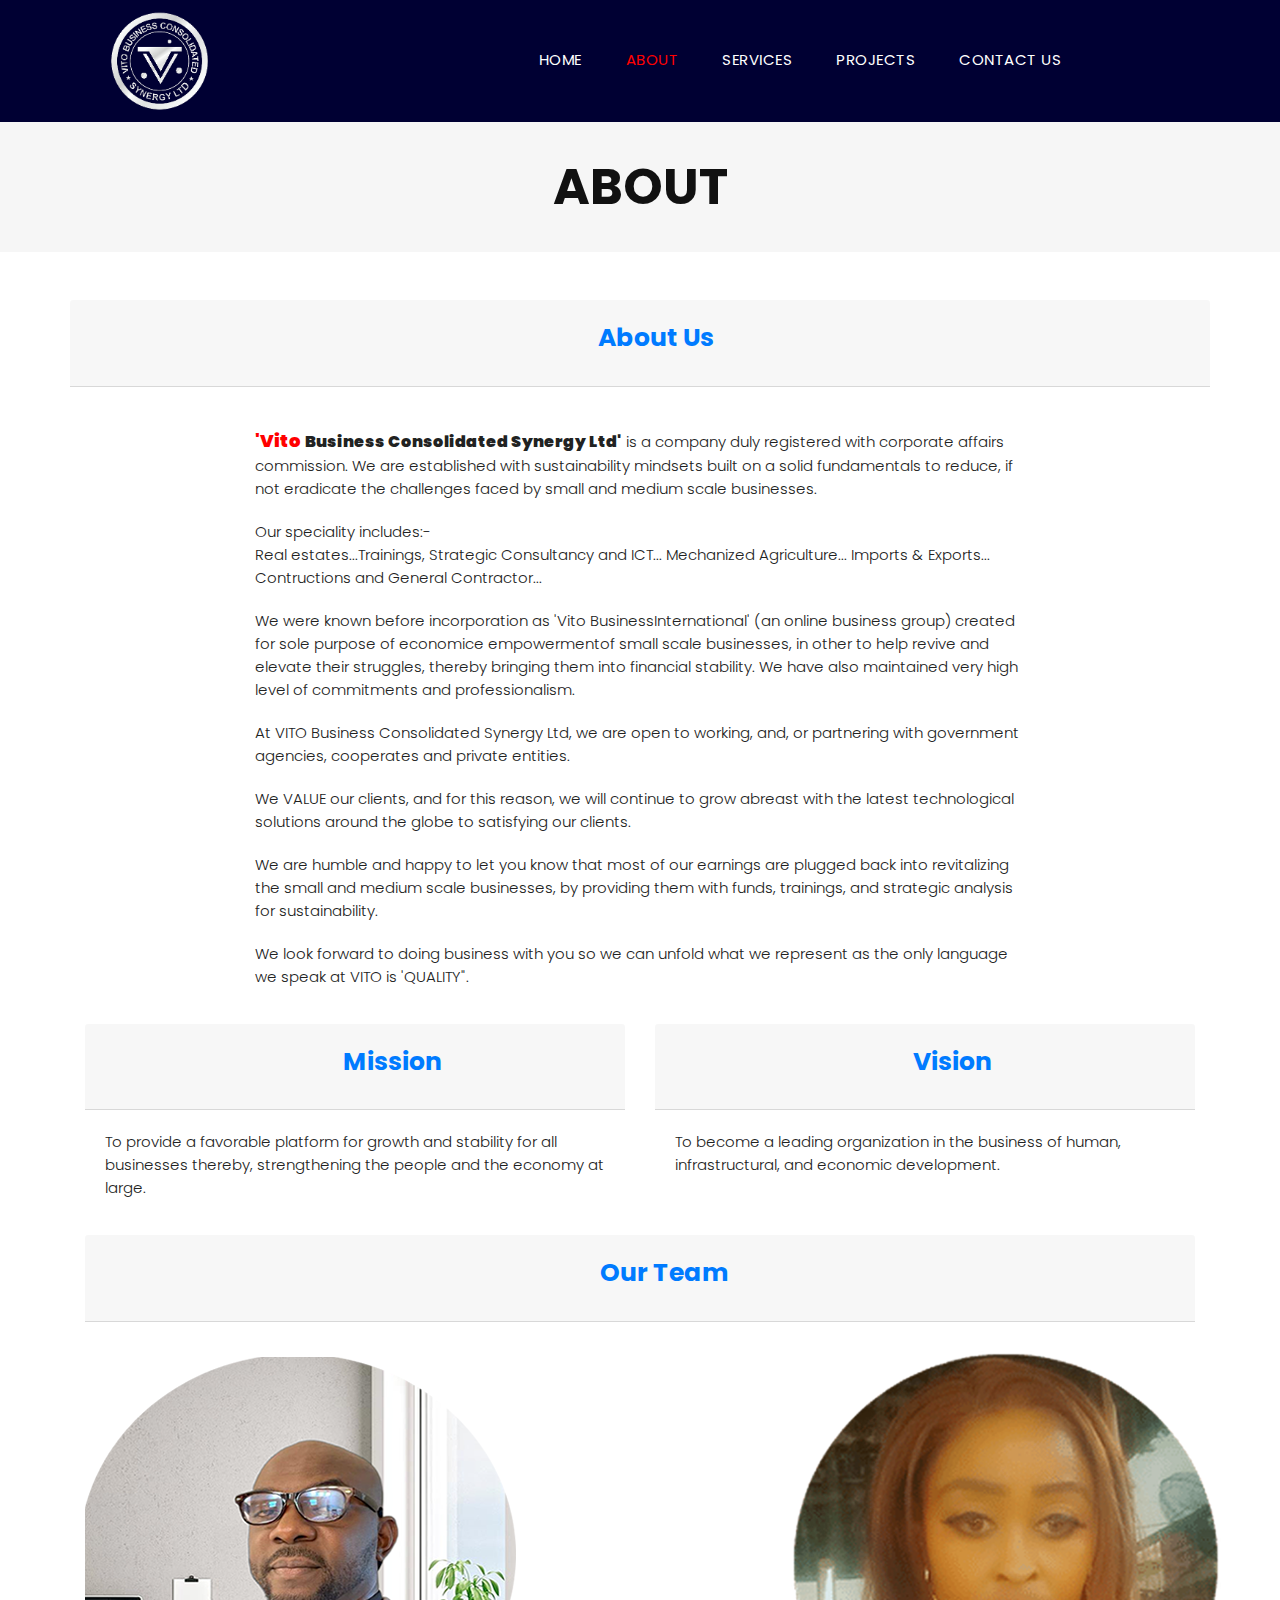
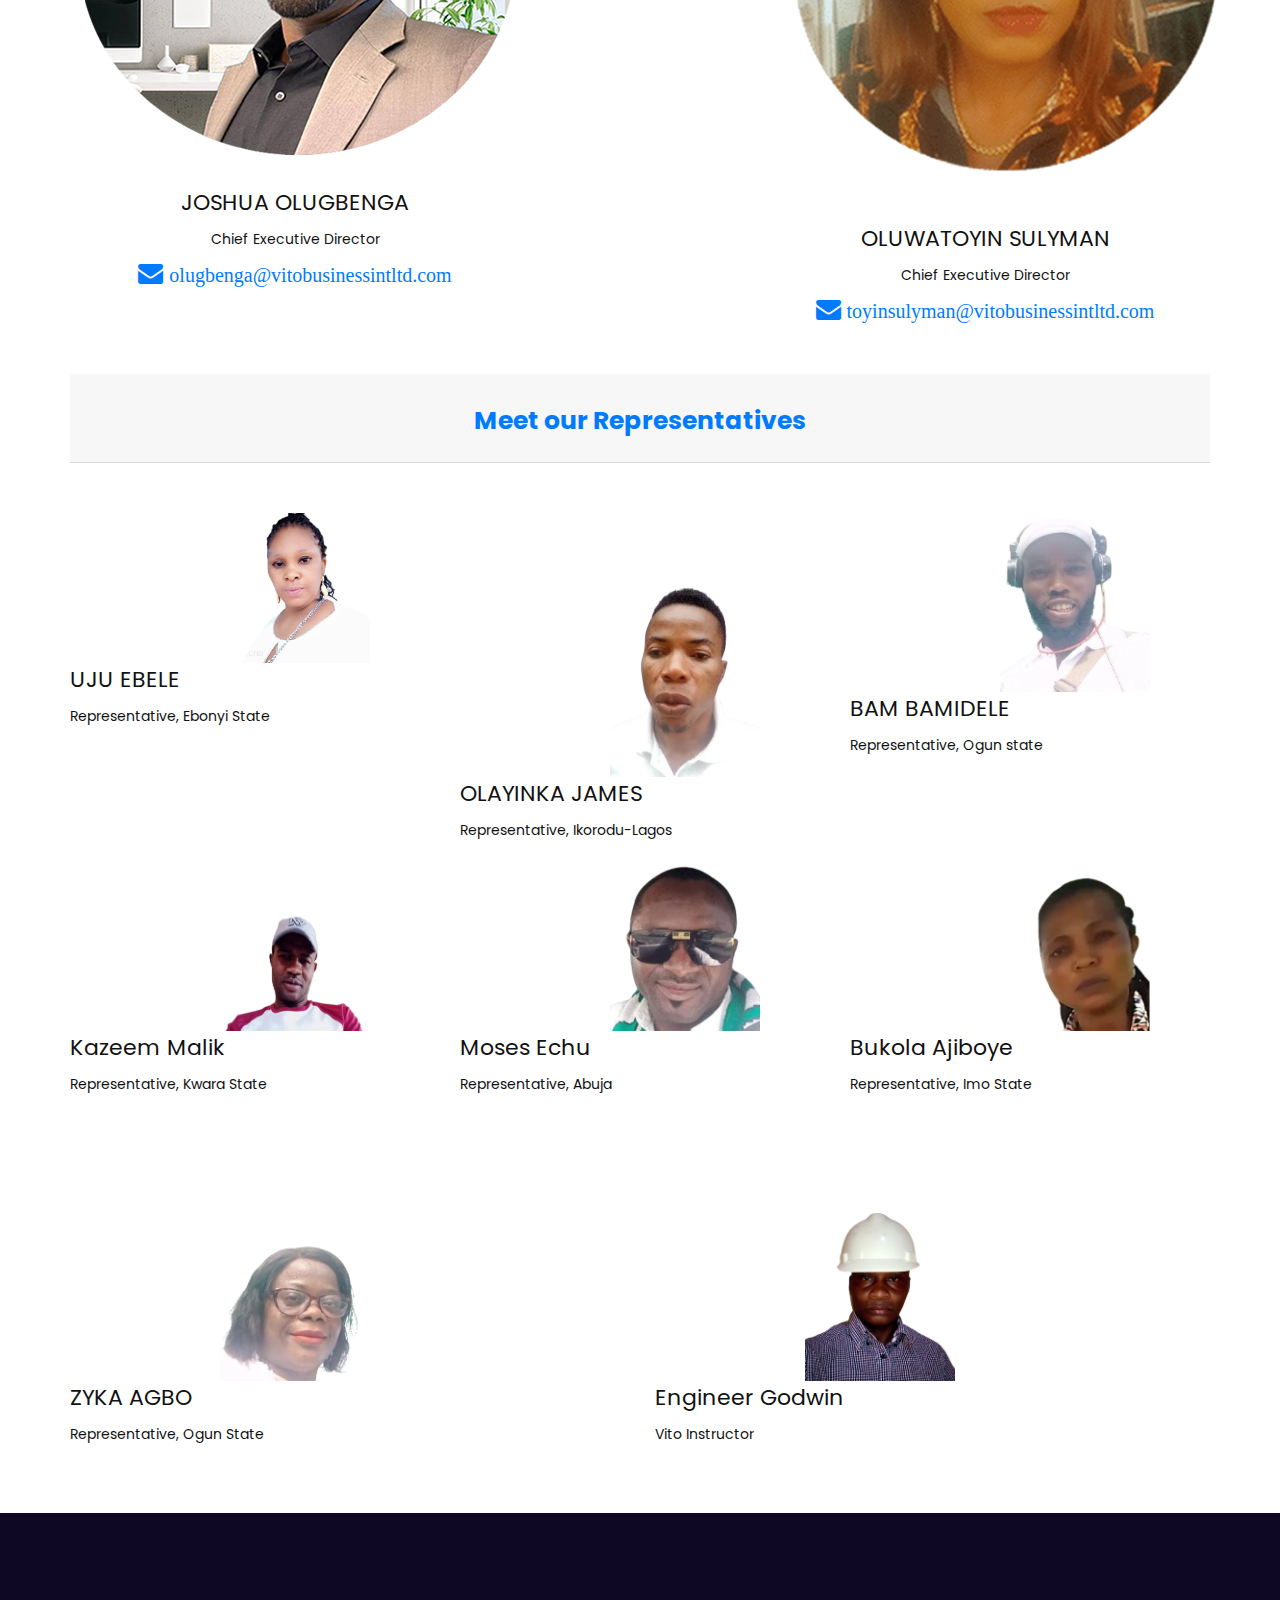
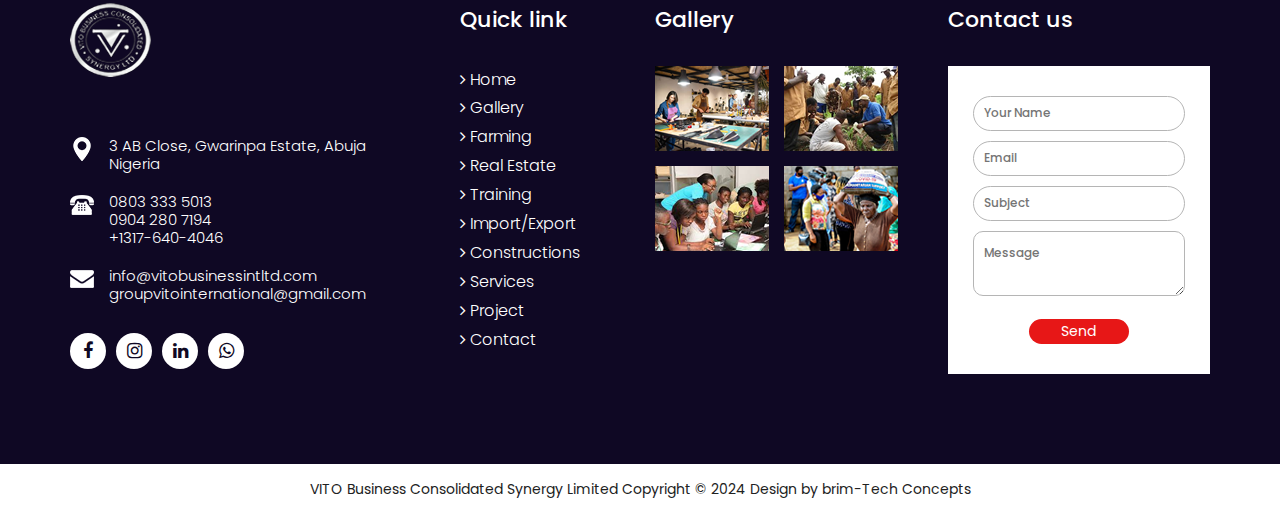
==== about.html @ fca43fd2 "Another responsive updates" ====
<!DOCTYPE html>
<html lang="en">
   <head>
      <!-- basic -->
      <meta charset="utf-8">
      <meta http-equiv="X-UA-Compatible" content="IE=edge">
      
      <!-- mobile metas -->
      <meta name="viewport" content="width=device-width, initial-scale=1">
      <meta name="viewport" content="initial-scale=1, maximum-scale=1">
      
      <!-- site metas -->
      <title>VITO BUSINESS | HOME</title>
      <meta name="keywords"
         content="Real Estate, General Contractor, Agriculture, Export and Import, Economic Empowerment, Training, Strategic Consultancy, Information and Communication Technology (ICT), Logistics, Hospitality">
      <meta name="description"
         content="VITO BUSINESS CONSOLIDATED SYNERGY LIMITED offers services in Real Estate, General Contracting, Agriculture, Export and Import, Economic Empowerment, Training, and Strategic Consultancy, Information and Communication Technology (ICT), Logistics, Hospitality. Connect with us for comprehensive solutions.">
      <meta name="author" content="Ayodeji Ajuwon, brim-Tech Concepts">
      
      <!-- bootstrap css -->
      <link rel="stylesheet" href="css/bootstrap.min.css">
      <link rel="stylesheet" href="./fonts/icons/css/all.css">
      
      <!-- style css -->
      <link rel="stylesheet" href="css/style.css">
      <link rel="stylesheet" href="css/project.css">
      
      <!-- Responsive-->
      <link rel="stylesheet" href="css/responsive.css">
      
      <!-- fevicon -->
      <!--<link rel="icon" href="images/fevicon.png" type="image/gif" />-->
      <link rel="apple-touch-icon" sizes="180x180" href="/image/apple-touch-icon.png">
      <link rel="icon" type="image/png" sizes="32x32" href="/image/favicon-32x32.png">
      <link rel="icon" type="image/png" sizes="16x16" href="/images/favicon-16x16.png">
      <link rel="manifest" href="/site.webmanifest">
      
      <!-- Scrollbar Custom CSS -->
      <link rel="stylesheet" href="css/jquery.mCustomScrollbar.min.css">
      
      <!-- Tweaks for older IEs-->
      <!--[if lt IE 9]>
               <script src="https://oss.maxcdn.com/html5shiv/3.7.3/html5shiv.min.js"></script>
               <script src="https://oss.maxcdn.com/respond/1.4.2/respond.min.js"></script><![endif]-->
   </head>
   <!-- body -->

   <body class="main-layout">
      <!-- header -->
      <header>
         <!-- header inner -->
         <div class="container-fluid">
            <div class="row">
               <div class="col-lg-3 logo_section">
                  <div class="full">
                     <div class="center-desk">
                        <div class="logo">
                           <a href="index.html">
                              <img src="images/main_logo-removebg-preview.png" width="118px" height="100px" alt="#">
                           </a>
                        </div>
                     </div>
                  </div>
               </div>

               <div class="col-lg-9">
                  <div class="menu-area">
                     <div class="limit-box">
                        <nav class="main-menu">
                           <ul class="menu-area-main">
                              <li>
                                 <a href="index.html">Home</a>
                              </li>
                              <li class="active">
                                 <a href="about.html">About</a>
                              </li>
                              <li>
                                 <a href="services.html">services</a>
                                 <ul class="sub-menu">
                                    <li><a href="real_estate.html">Real Estate</a></li>
                                    <li><a href="contractor.html">Construction</a></li>
                                    <li><a href="farming.html">Agriculture</a></li>
                                    <li><a href="exports.html">Logistics</a></li>
                                    <li><a href="training.html">Training</a></li>
                                 </ul>
                              </li>
                              <li>
                                 <a href="project.html">Projects</a>
                              </li>
                              <li>
                                 <a href="contact.html">Contact us</a>
                              </li>
                           </ul>
                        </nav>
                     </div>
                  </div>
               </div>
            </div>
         </div>
         <!-- end header inner -->
      </header>
      <!-- end header -->

      <!-- section -->
      <div class="About-bg">
         <div class="container">
            <div class="row">
               <div class="col-md-12">
                  <div class="aboutheading">
                     <h3>About <span class="orange_color"></span></h3>
                  </div>
               </div>
            </div>
         </div>
      </div>
      <div class="main-about container mt-5">
         <!-- About Us Section -->
         <div class="row mt-3">
            <div class="col-md-12 card">
               <div class="card-header" id="aboutUsHeading">
                  <h2 class="mb-0">
                     <button class="btn btn-link collapsed" type="button" data-toggle="collapse"
                        data-target="#aboutUsCollapse" aria-expanded="false" aria-controls="aboutUsCollapse">
                        About Us
                     </button>
                  </h2>
               </div>
               <div id="aboutUsCollapse" class="collapse show" aria-labelledby="aboutUsHeading"
                  data-parent="#aboutAccordion">
                  <div class="card-body">
                     <div class="card_body_text">
                        <p class="us_text">
                           <span class="vito_about"><span class="vito_2">'Vito</span> Business Consolidated Synergy Ltd'</span> is a company duly registered with corporate affairs commission. 
                           We are established with sustainability mindsets built on a solid fundamentals to reduce, 
                           if not eradicate the challenges faced by small and medium scale businesses.
                        </p>
                        <p>
                           Our speciality includes:- <br> 
                           Real estates...Trainings, 
                           Strategic Consultancy and ICT... 
                           Mechanized Agriculture... 
                           Imports & Exports... 
                           Contructions and 
                           General Contractor...
                        </p>
                        <p>
                           We were known before incorporation as 'Vito BusinessInternational' 
                           (an online business group) created for sole purpose of economice empowermentof small scale businesses, 
                           in other to help revive and elevate their struggles, thereby bringing them into financial stability.
                           We have also maintained very high level of commitments and professionalism.
                        </p>
                        <p>
                           At VITO Business Consolidated Synergy Ltd, we are open to working, and, or partnering with government agencies,
                           cooperates and private entities.
                        </p>
                        <p>
                           We VALUE our clients, and for this reason, we will continue to grow abreast with the latest technological solutions
                           around the globe to satisfying our clients.                   
                        </p>
                        <p>
                           We are humble and happy to let you know that most of our earnings are plugged back into revitalizing the small and
                           medium scale businesses, by providing them with funds, trainings, and strategic analysis for sustainability.
                        </p>
                        <p>
                           We look forward to doing business with you so we can unfold what we represent as the only language we speak at VITO is
                           'QUALITY".
                        </p>
                     </div>
                  </div>
               </div>
            </div>
            <!-- Mission Section -->
            <div class="row mt-3 mission container">
               <div class="col-md-6 card">
                  <div class="card-header" id="missionHeading">
                     <h2 class="mb-0">
                        <button class="btn btn-link" type="button" data-toggle="collapse" data-target="#missionCollapse"
                           aria-expanded="false" aria-controls="missionCollapse">
                           Mission
                        </button>
                     </h2>
                  </div>
                  <div id="missionCollapse" class="collapse show" aria-labelledby="missionHeading"
                     data-parent="#aboutAccordion">
                     <div class="card-body margin-auto">
                        <p class="miss_viss_text">
                           To provide a favorable platform for growth and stability for all businesses
                           thereby, strengthening the people and the economy at large.
                        </p>
                     </div>
                  </div>
               </div>

               <!-- Vision Section -->
               <div class="col-md-6 card">
                  <div class="card-header" id="visionHeading">
                     <h2 class="mb-0">
                        <button class="btn btn-link collapsed" type="button" data-toggle="collapse"
                           data-target="#visionCollapse" aria-expanded="false" aria-controls="visionCollapse">
                           Vision
                        </button>
                     </h2>
                  </div>
                  <div id="visionCollapse" class="collapse show" aria-labelledby="visionHeading"
                     data-parent="#aboutAccordion">
                     <div class="card-body">
                        <p class="miss_viss_text">
                           To become a leading organization in the business of human, infrastructural, and economic development.
                        </p>
                     </div>
                  </div>
               </div>
            </div>
         </div>

         <div class="section team_or_staff mt-3">
            <div class="container">
               <div class="card">
                  <div class="card-header" id="staffHeading">
                     <h2 class="mb-0">
                        <button class="btn btn-link" type="button">
                           Our Team
                        </button>
                     </h2>
                  </div>
                  <div id="teamCollapse" class="">
                     <div class="row team_member">
                        <!-- Team Member 1 -->
                        <div class="col-md-6 gbenga team_card">
                           <img src="./images/gallery/gbenga2.png" alt="Joshua Olugbenga" class="team_img">
                           <div class="about_body">
                              <h2>JOSHUA OLUGBENGA</h2>
                              <h5>Chief Executive Director</h5>
                              <p class="team_email">
                                 <i class="fa fa-envelope"> <span>olugbenga@vitobusinessintltd.com</span></i>
                              </p>
                           </div>
                        </div>

                        <!-- Team Member 2 -->
                        <div class="col-md-6 lady team_card">
                           <img src="./images/gallery/lady3.png" alt="Oluwatoyin Sulyman" class="team_img">
                           <div class="about_body">
                              <h2>OLUWATOYIN SULYMAN</h2>
                              <h5>Chief Executive Director</h5>
                              <p class="team_email">
                                 <i class="fa fa-envelope"> <span>toyinsulyman@vitobusinessintltd.com</span></i>
                              </p>
                           </div>
                        </div>
                     </div>
                  </div>
               </div>
            </div>
         </div>

         <div class="rep">
            <div class="card-header mt-5" id="staffHeading">
               <h2 class="mb-0 mt-3 text-center btn-link" style="font-weight: bolder; font-size: 25px; text-decoration: none;">
                  Meet our Representatives
               </h2>
            </div>
            <div id="teamCollapse" class="">
               <div class="row team_member rep_field">
                  <!-- Team Member 1 -->
                  <div class="col-md-4 team_card">
                     <img src="./images/gallery/baby.png" alt="Joshua Olugbenga" class="team_img">
                     <div class="about_body">
                        <h2>UJU EBELE </h2>
                        <h5>Representative, Ebonyi State</h5>
                     </div>
                  </div>

                  <!-- Team Member 2 -->
                  <div class="col-md-4 team_card yink">
                     <img src="./images/gallery/yinka.png" alt="Oluwatoyin Sulyman" class="team_img">
                     <div class="about_body">
                        <h2>OLAYINKA JAMES</h2>
                        <h5>Representative, Ikorodu-Lagos</h5>
                     </div>
                  </div>

                  <!-- Team Member 2 -->
                  <div class="col-md-4 yink team_card">
                     <img src="./images/gallery/bam.png" alt="Oluwatoyin Sulyman" class="team_img">
                     <div class="about_body">
                        <h2>BAM BAMIDELE</h2>
                        <h5>Representative, Ogun state</h5>
                     </div>
                  </div>

                  <!-- Team Member 2 -->
                  <div class="col-md-4 team_card yink2">
                     <img src="./images/gallery/malik.png" alt="Oluwatoyin Sulyman" class="team_img">
                     <div class="about_body">
                        <h2>Kazeem Malik</h2>
                        <h5>Representative, Kwara State</h5>
                     </div>
                  </div>

                  <div class="col-md-4 team_card yink20">
                     <img src="./images/gallery/moses.png" alt="Oluwatoyin Sulyman" class="team_img">
                     <div class="about_body">
                        <h2>Moses Echu</h2>
                        <h5>Representative, Abuja</h5>
                     </div>
                  </div>

                  <div class="col-md-4 team_card yink23">
                     <img src="./images/gallery/imo.png" alt="Oluwatoyin Sulyman" class="team_img">
                     <div class="about_body">
                        <h2>Bukola Ajiboye</h2>
                        <h5>Representative, Imo State</h5>
                     </div>
                  </div>

                  <div class="col-md-6 last_card team_card yink22">
                     <img src="./images/gallery/zak.png" alt="Oluwatoyin Sulyman" class="team_img">
                     <div class="about_body">
                        <h2>ZYKA AGBO</h2>
                        <h5>Representative, Ogun State</h5>
                     </div>
                  </div>

                  <div class="col-md-6 last_card team_card yink22">
                     <img src="./images/gallery/engr.png" alt="Oluwatoyin Sulyman" class="team_img">
                     <div class="about_body">
                        <h2>Engineer Godwin</h2>
                        <h5>Vito Instructor</h5>
                     </div>
                  </div>
               </div>
            </div>
         </div>
      </div>
      <!-- end section -->

      <!-- footer -->
      <footer>
         <div class="container">
            <div class="row foot_top">
               <div class="col-lg-4 col-md-6">
                  <a class="foot_logo" href="#"><img src="images/vito_footer_logo.png" alt="#" /></a>
                  <ul class="contact_information">
                     <li><span><img src="images/location_icon.png" alt="#" /></span><span class="text_cont">3 AB Close,
                           Gwarinpa Estate, Abuja<br>Nigeria</span></li>
                     <li><span><img src="images/phone_icon.png" alt="#" /></span><span class="text_cont">0803 333 5013<br>0904
                           280 7194<br>+1317-640-4046</span></li>
                     <li><span><img src="images/mail_icon.png" alt="#" /></span><span
                           class="text_cont">info@vitobusinessintltd.com<br>groupvitointernational@gmail.com</span></li>
                  </ul>
                  <ul class="social_icon">
                     <li><a href="https://web.facebook.com/groups/651076010418835"><i class="fa fa-facebook"></i></a></li>
                     <li><a href="https://www.instagram.com/vito.international"><i class="fa fa-instagram"></i></a></li>
                     <li><a href="#"><i class="fa fa-linkedin"></i></a></li>
                     <li><a href="https://wa.me/1317-640-4046"><i class="fa fa-whatsapp"></i></a></li>
                  </ul>
               </div>
               <div class="col-lg-2 col-md-6">
                  <div class="footer_links">
                     <h3>Quick link</h3>
                     <ul>
                        <li><a href="index.html"><i class="fa fa-angle-right" aria-hidden="true"></i> Home</a></li>
                        <li><a href="gallery.html#galler"><i class="fa fa-angle-right" aria-hidden="true"></i> Gallery</a></li>
                        <li><a href="farming.html#farming"><i class="fa fa-angle-right" aria-hidden="true"></i> Farming</a></li>
                        <li><a href="real_estate.html#real_estate"><i class="fa fa-angle-right" aria-hidden="true"></i> Real Estate</a></li>
                        <li><a href="training.html#training"><i class="fa fa-angle-right" aria-hidden="true"></i> Training</a></li>
                        <li><a href="exports.html#exports"><i class="fa fa-angle-right" aria-hidden="true"></i> Import/Export</a></li>
                        <li><a href="contractor.html#contractor"><i class="fa fa-angle-right" aria-hidden="true"></i> Constructions</a></li>
                        <li><a href="services.html"><i class="fa fa-angle-right" aria-hidden="true"></i> Services</a></li>
                        <li><a href="project.html"><i class="fa fa-angle-right" aria-hidden="true"></i> Project</a></li>
                        <li><a href="contact.html"><i class="fa fa-angle-right" aria-hidden="true"></i> Contact</a></li>
                     </ul>
                  </div>
               </div>
               <div class="col-lg-3 gal_box col-md-6">
                  <div class="footer_links">
                     <h3>Gallery</h3>
                     <ol>
                        <li><img class="img-responsive" src="images/gallery/blog_img_1.png" alt="#" /></li>
                        <li><img class="img-responsive" src="images/gallery/blog_img_2.png" alt="#" /></li>
                        <li><img class="img-responsive" src="images/gallery/blog_img_3.png" alt="#" /></li>
                        <li><img class="img-responsive" src="images/gallery/blog_img_4.png" alt="#" /></li>
                     </ol>
                  </div>
               </div>
               <div class="col-lg-3 contact_frm col-md-6">
                  <div class="footer_links">
                     <h3>Contact us</h3>
                     <form action="https://formsubmit.co/info@vitobusinessintltd.com" method="post" onsubmit="storeVisitorName()">
                        <input type="hidden" name="_next" value="https://www.vitobusinessintltd.com/thank_you.html">
                        <input type="hidden" name="_subject" value="You have a new Message">
                        <input type="hidden" name="_captcha" value="false">
                        <input type="hidden" name="_template" value="table">
                        <fieldset>
                           <div class="field">
                              <input type="text" name="name" placeholder="Your Name" required="" />
                           </div>
                           <div class="field">
                              <input type="email" name="email" placeholder="Email" required="" />
                           </div>
                           <div class="field">
                              <input type="text" name="subject" placeholder="Subject" required="" />
                           </div>
                           <div class="field">
                              <textarea name="message" placeholder="Message"></textarea>
                           </div>
                           <div class="field">
                              <div class="center">
                                 <button class="reply_bt">Send</button>
                              </div>
                           </div>
                        </fieldset>
                     </form>
                  </div>
               </div>
            </div>
         </div>
      </footer>
      
      <div class="cpy">
         <div class="container">
            <div class="row">
               <div class="col-md-12">
                  <p>VITO Business Consolidated Synergy Limited Copyright © 2024 Design by <a
                        href="https://ajuwon2021.github.io/brim-tech-concepts/">brim-Tech Concepts</a></p>
               </div>
            </div>
         </div>
      </div>
      <!-- end footer -->
      <!-- Javascript files-->
      <script src="js/form.js"></script>
      <script src="js/jquery.min.js"></script>
      <script src="js/popper.min.js"></script>
      <script src="js/bootstrap.bundle.min.js"></script>
      <script src="js/jquery-3.0.0.min.js"></script>
      <script src="js/plugin.js"></script>
      <!-- Scrollbar Js Files -->
      <script src="js/jquery.mCustomScrollbar.concat.min.js"></script>
      <script src="js/custom.js"></script>
</body>

</html>
---- css/style.css ----
/*---------------------------------------------------------------------
    File Name: style.css
---------------------------------------------------------------------*/

/*---------------------------------------------------------------------
    import Fonts
---------------------------------------------------------------------*/

@import url('https://fonts.googleapis.com/css?family=Rajdhani:300,400,500,600,700');
@import url('https://fonts.googleapis.com/css?family=Poppins:100,100i,200,200i,300,300i,400,400i,500,500i,600,600i,700,700i,800,800i,900,900i');

/*****----------------------------------------
     1) font-family: 'Rajdhani', sans-serif;  
     2) font-family: 'Poppins', sans-serif; 
----------------------------------------*****/

/*---------------------------------------------------------------------
    import Files
---------------------------------------------------------------------*/

@import url(animate.min.css);
@import url(normalize.css);
@import url(icomoon.css);
@import url(font-awesome.min.css);
@import url(meanmenu.css);
@import url(owl.carousel.min.css);
@import url(swiper.min.css);
@import url(slick.css);
@import url(jquery.fancybox.min.css);
@import url(jquery-ui.css);
@import url(nice-select.css);

/*---------------------------------------------------------------------
    skeleton
---------------------------------------------------------------------*/

body {
	color: #666666;
	font-size: 14px;
	font-family: 'poppins', sans-serif;
	line-height: 1.80857;
	font-weight: normal;
	overflow-x: hidden;
}

a {
	color: #1f1f1f;
	text-decoration: none !important;
	outline: none !important;
	-webkit-transition: all .3s ease-in-out;
	-moz-transition: all .3s ease-in-out;
	-ms-transition: all .3s ease-in-out;
	-o-transition: all .3s ease-in-out;
	transition: all .3s ease-in-out;
}

h1,
h2,
h3,
h4,
h5,
h6 {
	letter-spacing: 0;
	font-weight: normal;
	position: relative;
	padding: 0 0 10px 0;
	font-weight: normal;
	line-height: normal;
	color: #111111;
	margin: 0
}

h1 {
	font-size: 24px
}

h2 {
	font-size: 22px
}

h3 {
	font-size: 18px
}

h4 {
	font-size: 16px
}

h5 {
	font-size: 14px
}

h6 {
	font-size: 13px
}

*,
*::after,
*::before {
	-webkit-box-sizing: border-box;
	-moz-box-sizing: border-box;
	box-sizing: border-box;
}

h1 a,
h2 a,
h3 a,
h4 a,
h5 a,
h6 a {
	color: #212121;
	text-decoration: none !important;
	opacity: 1
}

button:focus {
	outline: none;
}

ul,
li,
ol {
	margin: 0px;
	padding: 0px;
	list-style: none;
}

p {
	margin: 0px;
	font-weight: 300;
	font-size: 17px;
	line-height: 30px;
	color: #212222;
}

a {
	color: #222222;
	text-decoration: none;
	outline: none !important;
}

a,
.btn {
	text-decoration: none !important;
	outline: none !important;
	-webkit-transition: all .3s ease-in-out;
	-moz-transition: all .3s ease-in-out;
	-ms-transition: all .3s ease-in-out;
	-o-transition: all .3s ease-in-out;
	transition: all .3s ease-in-out;
}

img {
	max-width: 100%;
	height: auto;
}

:focus {
	outline: 0;
}

.btn-custom {
	margin-top: 20px;
	background-color: transparent !important;
	border: 2px solid #ddd;
	padding: 12px 40px;
	font-size: 16px;
}

.lead {
	font-size: 18px;
	line-height: 30px;
	color: #767676;
	margin: 0;
	padding: 0;
}

.form-control:focus {
	border-color: #ffffff !important;
	box-shadow: 0 0 0 .2rem rgba(255, 255, 255, .25);
}

.navbar-form input {
	border: none !important;
}

.badge {
	font-weight: 500;
}

blockquote {
	margin: 20px 0 20px;
	padding: 30px;
}

button {
	border: 0;
	margin: 0;
	padding: 0;
	cursor: pointer;
}

.full {
	float: left;
	width: 100%;
}

.layout_padding {
	padding-top: 90px;
	padding-bottom: 90px;
}

.layout_padding_2 {
	padding-top: 75px;
	padding-bottom: 75px;
}

.light_silver {
	background: #f9f9f9;
}

.theme_bg {
	background: #38c8a8;
}

.wel-sec {
	margin: 0;
	padding: 0;
	height: 80vh;
	overflow: hidden;	
}

.welcome_section {
	position: relative;
	height: 100%;
	background: url('../images/gallery/feature_images/confrence.png') no-repeat center center fixed;
	background-size: cover;
	filter: brightness(80%);
	color: #ffffff;
}

.over_lay_col {
	position: absolute;
	top: 0;
	left: 0;
	width: 100%;
	height: 100%;
	background: rgba(0, 0, 0, 0.5);
}

.intro {
	position: absolute;
	top: 50%;
	left: 50%;
	transform: translate(-50%, -50%);
	text-align: center;
}

.intro h3:first-child, .intro h3:last-child {
	font-size: 50px;
	color: #ffffff !important;
	margin-top: -50px;
}

.intro h2 {
	font-size: 60px;
	font-weight: bold;
	margin: 10px 0px;
	color: #ffffff !important;
}

.label_card {
	margin-top: -150px;

}

.margin_top_30 {
	margin-top: 30px !important;
}

.full {
	width: 100%;
	float: left;
	margin: 0;
	padding: 0;
}

.blog_blue_bg {
	position: relative;
}

.blog_blue_bg::after {
	width: 70%;
	content: "";
	max-height: 485px;
	background: #184091;
	position: absolute;
	top: 28%;
	height: 100%;
	margin: 0 15%;
}

.blog_blue_bg .row {
	position: relative;
	z-index: 2;
}

/**-- heading section --**/

.main_heading {
	text-align: center;
	display: flex;
	justify-content: center;
	position: relative;
	margin-bottom: 50px;
}

.main_heading h2 {
	padding: 0;
	font-size: 48px;
	line-height: 60px;
	font-weight: 400;
	position: relative;
	letter-spacing: -0.5px;
	color: #114c7d;
	border-left: solid #38c8a8 10px;
	padding-left: 15px;
}

.main_heading h2 strong {
	background: #38c8a8;
	color: #fff;
	font-weight: 600;
	padding: 0 15px;
	line-height: 68px;
}

.white_heading_main h2 {
	color: #fff;
}

.small_main_heading {
	margin-top: 25px;
	float: left;
	width: 100%;
	border-bottom: solid rgba(0, 0, 0, 0.07) 1px;
	margin-bottom: 25px;
}

.small_main_heading h2 {
	padding: 2px 0 20px 0;
	color: #114c7d;
	font-weight: 400;
	font-size: 28px;
	background-image: url('../images/fevicon.png');
	background-repeat: no-repeat;
	padding-left: 55px;
	letter-spacing: -0.5px;
}

.small_main_heading h2 strong {
	color: #38c8a8;
	font-weight: 600;
}

.main_bt {
	background: #38c8a8;
	color: #fff;
	padding: 8px 25px 8px 20px;
	float: left;
	font-size: 15px;
	font-weight: 300;
	border-left: solid #114c7d 5px;
	border-radius: 0;
}

a.readmore_bt {
	color: #fff;
	font-weight: 300;
	text-decoration: underline !important;
}

.main_bt:hover,
.main_bt:focus {
	background: #114c7d;
	border-left: solid #38c8a8 5px;
	color: #fff;
}

/**-- list icon --**/

.ul_list_info_icon ul {
	list-style: none;
}

.ul_list_info_icon ul li {
	display: inline;
	float: left;
	width: 100%;
}

.ul_list_info_icon ul li img {
	width: 75px;
}

/*----------------------------
    preloader area
----------------------------*/

.loader_bg {
	position: fixed;
	z-index: 9999999;
	background: #fff;
	width: 100%;
	height: 100%;
}

.loader {
	height: 100%;
	width: 100%;
	position: absolute;
	left: 0;
	top: 0;
	display: flex;
	justify-content: center;
	align-items: center;
}

.loader img {
	width: 280px;
}

/*----------------------------
    scroll to top area
----------------------------*/

.scrollup {
	float: right;
	position: absolute;
	color: #fff;
	right: 20px;
	padding: 0px 5px;
	text-transform: uppercase;
	font-weight: 600;
	background: #38c8a8;
	position: fixed;
	bottom: 20px;
	z-index: 99;
	text-align: center;
	color: #fff;
	cursor: pointer;
	border-radius: 0px;
	opacity: 0;
	backface-visibility: hidden;
	-webkit-backface-visibility: hidden;
	transform: scale(1);
	-moz-transform: scale(1);
	-o-transform: scale(1);
	-webkit-transform: scale(1);
	transition: .2s all ease;
	-moz-transition: .2s all ease;
	-o-transition: .2s all ease;
	-webkit-transition: .2s all ease;
	width: 50px;
	height: 50px;
	border-radius: 100%;
	line-height: 48px;
	font-size: 16px;
}

.scrollup.b-show_scrollBut {
	opacity: 1;
	visibility: visible;
}

.top_awro {
	background: #ee4a79 none repeat scroll 0 0;
	cursor: pointer;
	padding: 6px 8px;
	position: fixed;
	bottom: 59px;
	right: 20px;
	display: none;
	height: 45px;
	width: 45px;
	border-radius: 50%;
	text-align: center;
	line-height: 30px;
	transition: all 0.5s ease;
}

.sale_pro {
	background: #f25252 !important;
}

.margin_top_50 {
	margin-top: 50px;
}

.margin_bottom_30_all {
	margin-bottom: 30px;
}

.text_align_center {
	text-align: center;
}

/*---------------------------------------------------------------------
    header area
---------------------------------------------------------------------*/

header {
	background: #003;
	min-height: 122px;
}

.logo_section {
	background: #003;
	min-height: 122px;
	text-align: center;
	line-height: 120px;
}

.logo_section::after {
	position: absolute;
	width: 58px;
	height: 122px;
	background: url('../images/head_d.png');
	content: "";
	right: -57px;
}

.logo_section::after {
	display: none;
}

nav.main-menu {
	float: left;
	margin-left: 0;
}

.menu-area-main li:hover a,
.menu-area-main li:focus a {
	color: #ff0000;
}

.menu-area-main li.active a {
	color: #ff0000;
}

.right_cart_section {
	float: right;
	width: auto;
}

.right_cart_section ul {
	float: left;
	min-height: auto;
	margin: 0;
	padding: 12px 0 0;
}

.right_cart_section .cart_icons {
	padding: 18px 0 0;
}

.right_cart_section ul li {
	float: left;
	font-size: 17px;
	font-weight: 400;
	color: #fff;
	margin-right: 30px;
}

.right_cart_section ul.cart_update li {
	font-size: 13px;
	color: #ccc;
	line-height: normal;
	margin: 0;
	font-weight: 300;
}

.right_cart_section ul.cart_update li span {
	font-size: 18px;
	font-weight: 300;
	color: #fff;
	line-height: 21px;
}

.right_cart_section ul li i {
	margin-right: 10px;
	margin-top: 5px;
	float: left;
	color: #fff;
	font-size: 21px;
}

.right_cart_section ul li a {
	color: #fff;
}

/*-- end header middle --*/

.top-bar-info {
	background: #111111;
	padding: 5px 0px;
}

.top-menu-left {
	float: left;
}

.top-menu-left li {
	position: relative;
	display: inline-block;
	margin-right: 11px;
	padding-right: 12px;
}

.top-menu-left li::before {
	content: '';
	position: absolute;
	right: 0;
	top: 9px;
	height: 10px;
	border-right: 1px dotted #999;
}

.top-menu-left li:last-child::before {
	display: none;
}

.top-menu-left li:last-child {
	padding: 0px;
	margin: 0px;
}

.top-menu-left li a {
	color: #ffffff;
	font-size: 12px;
	text-transform: uppercase;
	text-decoration: none;
}

.top-menu-left li a:hover {
	color: #38c8a8;
}

.right-dropdown-language {
	float: right;
	margin-left: 12px;
}

.dropdown-bar .dropdown-link {
	position: absolute;
	z-index: 1009;
	top: 40px;
	left: 0;
	right: auto;
	min-width: 50px;
	padding: 15px;
	background: #ffffff;
	list-style: none;
	border: 2px solid #38c8a8;
	opacity: 0;
	visibility: hidden;
	-webkit-box-shadow: 0 0 10px rgba(0, 0, 0, 0.1);
	box-shadow: 0 0 10px rgba(0, 0, 0, 0.1);
	-webkit-transition: opacity 0.2s ease 0s, visibility 0.2s linear 0s;
	-o-transition: opacity 0.2s ease 0s, visibility 0.2s linear 0s;
	transition: opacity 0.2s ease 0s, visibility 0.2s linear 0s;
	text-align: left;
}

.dropdown-bar:hover .dropdown-link {
	opacity: 1;
	visibility: visible;
	top: 25px;
}

.dropdown-bar.right-dropdown-language>a::after {
	font-family: 'FontAwesome';
	content: "\f107";
	text-decoration: none;
	padding-left: 4px;
	color: #ffffff;
}

.right-dropdown-language>a {
	line-height: 10px;
	padding: 5px 5px;
	cursor: pointer;
}

.dropdown-bar .dropdown-link li a {
	color: #111111;
	display: block;
	font-size: 12px;
	line-height: 15px;
	padding: 5px 0;
}

.dropdown-bar .dropdown-link li a:hover {
	color: #38c8a8;
}

.dropdown-bar .dropdown-link li a img {
	margin-right: 7px;
}

.dropdown-bar .dropdown-link li.active {
	font-weight: bold;
}

.right-dropdown-language .dropdown-link {
	min-width: 100px;
	padding: 7px 10px;
	color: #111111;
}

.dropdown-bar {
	position: relative;
	padding: 0 5px;
	font-size: 13px;
}

.dropdown-bar .dropdown-link.right-sd {
	left: auto;
	right: 0;
}

.right-dropdown-currency {
	float: right;
	margin-left: 12px;
}

.dropdown-bar.right-dropdown-currency>a::after {
	font-family: 'FontAwesome';
	content: "\f107";
	text-decoration: none;
	padding-left: 4px;
	color: #ffffff;
}

.right-dropdown-currency>a {
	line-height: 10px;
	padding: 5px 5px;
	cursor: pointer;
	color: #ffffff;
}

.right-dropdown-currency .dropdown-link {
	min-width: 100px;
	padding: 7px 10px;
	color: #111111;
}

.right-dropdown-currency .dropdown-link {
	min-width: 55px;
	padding: 7px 10px;
}

.right-dropdown-currency .dropdown-link li a span.symbol {
	margin-right: 7px;
}

#login-modal .modal-content {
	border-radius: 0px;
}

#login-modal .modal-content .modal-header {
	background: #38c8a8;
	border-radius: 0;
}

#login-modal .modal-content .modal-body .form-group input {
	background: #ffffff;
	border: 1px solid #c8c8c8;
	border-radius: 0px;
}

#login-modal .modal-content .modal-body .form-group input:focus {
	border: 1px solid #c8c8c8 !important;
}

#login-modal .modal-content form {
	margin-bottom: 10px;
}

.modal-title {
	padding: 0px;
	color: #ffffff;
	font-size: 18px;
	text-transform: uppercase;
}

.btn-template-outlined {
	background: #111111;
	color: #ffffff;
	border: none;
	border-radius: 0px;
}

.btn-template-outlined i {
	padding-right: 10px;
}

.text-muted {
	padding: 10px 0px;
}

.slogan-line {
	float: right;
	color: #ffffff;
	font-size: 13px;
}

.middle-area {
	padding: 30px 0px;
}

.header-search {
	padding: 3px 0px;
}

.header-search form {
	position: relative;
	-webkit-box-shadow: 0px 1px 10px -1px rgba(0, 0, 0, 0.2);
	box-shadow: 0px 1px 10px -1px rgba(0, 0, 0, 0.2);
}

.header-search .btn-group.bootstrap-select {
	position: absolute;
	left: 0px;
	top: 0px;
}

.header-search input {
	width: 100%;
	min-height: 45px;
	border-radius: 0px;
	border: none;
	padding-left: 15px;
	border: 1px solid #e0e7ed;
}

.header-search form .search-btn {
	position: absolute;
	right: 0;
	top: 0;
	border: 0;
	color: #fff;
	font-size: 20px;
	padding: 4px 15px;
	border-radius: 0px;
	background-color: #38c8a8;
	cursor: pointer;
}

.header-search form .search-btn:hover {
	background: #111111;
}

.cart-box {
	float: right;
	margin-left: 10px;
	position: relative;
}

.cart-content-box {
	position: absolute;
	z-index: 1009;
	top: 40px;
	left: auto;
	right: 0;
	min-width: 250px;
	max-width: 250px;
	padding: 15px;
	background: #ffffff;
	list-style: none;
	border: 2px solid #38c8a8;
	opacity: 0;
	visibility: hidden;
	-webkit-box-shadow: 0 0 10px rgba(0, 0, 0, 0.1);
	box-shadow: 0 0 10px rgba(0, 0, 0, 0.1);
	text-align: left;
	-webkit-transform: scaleY(0);
	transform: scaleY(0);
	-webkit-transform-origin: 0 0 0;
	transform-origin: 0 0 0;
	-webkit-transition: all 0.3s ease 0s;
	transition: all 0.3s ease 0s;
	transition: all 0.3s ease 0s;
}

.cart-box:hover .cart-content-box {
	opacity: 1;
	visibility: visible;
	top: 100%;
	-webkit-transform: scaleY(1);
	transform: scaleY(1);
}

.inner-cart {
	background: #38c8a8;
	border-radius: 2px;
	padding: 0px;
	color: #ffffff;
	position: relative;
	width: 40px;
	height: 40px;
	text-align: center;
}

.cart-box .inner-cart:hover {
	color: #ffffff;
}

.line-cart {
	float: left;
	line-height: 40px;
	margin-right: 9px;
}

.cart-box a {
	display: inline-block;
}

.cart-box a:hover {
	color: #38c8a8;
}

.cart-box a span.icon {
	background: #38c8a8;
	width: 30px;
	height: 40px;
	display: inline-block;
	line-height: 40px;
	text-align: center;
	color: #ffffff;
	position: relative;
	border-radius: 2px;
}

.cart-box a .p-up {
	position: absolute;
	right: -8px;
	top: -8px;
	line-height: initial;
	background: #38c8a8;
	padding: 3px;
	border-radius: 50%;
	width: 17px;
	height: 17px;
	font-size: 12px;
	text-align: center;
	line-height: 10px;
}

.wish-box {
	float: right;
}

.wish-box a {
	display: inline-block;
}

.wish-box a:hover {
	color: #38c8a8;
}

.wish-box a span.icon {
	background: #38c8a8;
	width: 40px;
	height: 40px;
	display: inline-block;
	line-height: 40px;
	text-align: center;
	color: #ffffff;
	position: relative;
	border-radius: 2px;
}

.wish-box a span.icon:hover {
	background: #111111;
}

.cart-content-right {
	padding: 5px 0px;
}

.cart-content-box .items {
	text-align: center;
}

.product-media {
	width: 60px;
	float: left;
	position: relative;
}

.cart-content-box .items:hover .product-media::before {
	transform: scale(1);
	-webkit-transform: scale(1);
	-moz-transform: scale(1);
	-ms-transform: scale(1);
	-o-transform: scale(1);
}

.product-media::before {
	position: absolute;
	content: '';
	z-index: 2;
	top: 0;
	left: 0;
	width: 100%;
	height: 100%;
	background-color: #38c8a8;
	opacity: 0.4;
	transform: scale(0);
	-webkit-transform: scale(0);
	-moz-transform: scale(0);
	-ms-transform: scale(0);
	-o-transform: scale(0);
	transition: all 0.5s ease;
	-webkit-transition: all 0.5s ease;
	-moz-transition: all 0.5s ease;
	-o-transition: all 0.5s ease;
}

.cart-content-box .items .item .remove {
	position: absolute;
	right: 0px;
	top: 0px;
	background: #38c8a8;
	color: #ffffff;
	width: 20px;
	height: 20px;
	line-height: 18px;
	border-radius: 2px;
}

.cart-content-box .items .item {
	margin-bottom: 10px;
	padding-bottom: 10px;
	border-bottom: 1px solid #e0e7ed;
	position: relative;
}

.cart-content-box .items .item .product-info {
	padding-top: 10px;
	padding-left: 71px;
	text-align: left;
}

.cart-content-box .items .item .remove:hover {
	background: #111111;
}

.subtotal {
	text-align: left;
	text-transform: capitalize;
	color: #38c8a8;
	font-weight: 500;
	margin-bottom: 15px;
}

.subtotal span {
	font-weight: bold;
	color: #111111;
	padding-left: 15px;
	float: right;
}

.actions .btn-process {
	padding: 5px 16px;
	color: #ffffff;
	font-family: 'Roboto', sans-serif;
	font-size: 14px;
	border-radius: 2px;
	overflow: hidden;
}

.actions .btn-process:hover {
	color: #ffffff;
}

.line-cart {
	position: relative;
}

.wish-box a span.icon span {
	position: absolute;
	right: -8px;
	top: -8px;
	line-height: initial;
	background: #38c8a8;
	padding: 3px;
	border-radius: 50%;
	width: 17px;
	height: 17px;
	font-size: 12px;
}

.main-menu {
	text-align: center;
}

.main-menu ul {
	margin: 0;
	list-style-type: none;
}

.main-menu ul>li {
	display: inline-block;
	position: relative;
}

.main-menu ul>li a {
	padding: 0 24px 0 24px;
	line-height: 20px;
	font-size: 17px;
	display: block;
	font-weight: 400;
	color: #ffffff;
	text-transform: uppercase;
	letter-spacing: 0.5px;
}

.sub-down li {
	background: #ffffff;
}

.main-menu ul>li .sub-down li a {
	color: #114c7d;
	font-size: 15px;
	text-transform: capitalize;
	font-weight: 300;
	padding: 12px 5px;
	position: relative;
	border-bottom: solid #eee 1px;
}

.main-menu ul>li .sub-down li a::before {}

.main-menu ul>li .sub-down li a:hover {
	color: #111111;
}

.main-menu ul>li .sub-down li a:hover::before {}

.main-menu ul li:first-child {
	margin-left: 0;
}

.main-menu ul>li>ul {
	opacity: 0;
	position: absolute;
	text-align: left;
	top: 100%;
	-webkit-transform: scaleY(0);
	transform: scaleY(0);
	-webkit-transform-origin: 0 0 0;
	transform-origin: 0 0 0;
	-webkit-transition: all 0.3s ease 0s;
	transition: all 0.3s ease 0s;
	visibility: hidden;
	width: 240px;
	z-index: 999;
	background: #fff;
	-webkit-box-shadow: 0 6px 12px rgba(0, 0, 0, .175);
	box-shadow: 0 6px 12px rgba(0, 0, 0, .175);
}

.main-menu>ul>li:hover>ul {
	-webkit-transform: scaleY(1);
	transform: scaleY(1);
	visibility: visible;
	opacity: 1;
}

.main-menu ul>li>ul>li {
	margin: 0px;
	position: relative;
	display: block;
}

.main-menu ul>li>ul>li:hover>ul {
	-webkit-transform: scaleY(1);
	transform: scaleY(1);
	visibility: visible;
	opacity: 1;
	left: 100%;
	top: 10px;
}

.main-menu ul>li>ul>li>a {
	background: none !important;
}

.mean-container .mean-nav {
	margin-top: 0px;
	position: absolute;
	top: 100%;
}

.main-menu ul>li {
	position: inherit;
	display: inline-block;
	vertical-align: middle;
}

.nav>li {
	position: inherit;
	display: inline-block;
	vertical-align: middle;
}

.megamenu .sub-down {
	max-width: 1140px;
	width: 100%;
	left: 0;
	margin: 0 auto;
	right: 0;
	padding: 15px 0px;
}

.sub-full {}

.simple-down {
	padding: 15px;
}

.megamenu-categories {
	padding: 10px 0px;
}

.sub-full.megamenu-categories li {
	display: block;
}

.megamenu .sub-full.megamenu-categories ol li a {
	padding: 5px 0px;
	font-size: 15px !important;
	font-weight: 500;
}

.sub-full.megamenu-categories ol li .category-title {
	padding: 15px 0px;
	font-size: 16px;
	font-weight: 600;
	text-transform: uppercase;
}

.sub-full.megamenu-categories ol li .category-box a {
	padding: 5px 0px;
}

.menu-add {
	padding: 30px 15px;
}

.menu-add img {
	width: 100%;
}

.main-w img {
	width: 100%;
}

.women-box {
	position: relative;
}

.women-box::before {
	content: "";
	position: absolute;
	background: rgba(0, 0, 0, 0.3);
	width: 100%;
	height: 100%;
}

.banner-up-text {
	position: absolute;
	bottom: 10px;
	left: 0px;
	right: 0px;
	text-align: center;
}

.text-a {
	color: #fff;
	text-transform: uppercase;
	font-size: 40px;
	line-height: 40px;
	font-weight: 700;
}

.text-b {
	color: #fff;
	font-size: 28px;
	text-transform: uppercase;
	line-height: 30px;
	padding: 20px 0px;
}

.text-c {
	color: #ffffff;
	font-size: 31px;
	font-weight: 300;
	text-transform: uppercase;
	line-height: 30px;
	padding-bottom: 20px;
}

.megamenu .sub-full.megamenu-categories .women-box .banner-up-text a {
	background: #111111;
	color: #ffffff !important;
	display: inline-block;
	padding: 10px 16px;
	border-radius: 2px;
	overflow: hidden;
	font-size: 16px;
}

.sticky-wrapper .sticky-wrapper-header {
	z-index: 20 !important;
	background: #ffffff;
}

.is-sticky .sticky-wrapper-header .middle-area {
	padding: 10px 0px
}

.sticky-wrapper:not(.is-sticky) {
	height: auto !important;
}

.hover-btn {
	display: inline-block;
	vertical-align: middle;
	-webkit-transform: perspective(1px) translateZ(0);
	transform: perspective(1px) translateZ(0);
	box-shadow: 0 0 1px rgba(0, 0, 0, 0);
	position: relative;
	background: #111111;
	-webkit-transition-property: color;
	transition-property: color;
	-webkit-transition-duration: 0.3s;
	transition-duration: 0.3s;
}

.hover-btn::before {
	content: "";
	position: absolute;
	z-index: -1;
	top: 0;
	bottom: 0;
	left: 0;
	right: 0;
	background: #38c8a8;
	-webkit-transform: scaleX(0);
	transform: scaleX(0);
	-webkit-transform-origin: 50%;
	transform-origin: 50%;
	-webkit-transition-property: transform;
	transition-property: transform;
	-webkit-transition-duration: 0.3s;
	transition-duration: 0.3s;
	-webkit-transition-timing-function: ease-out;
	transition-timing-function: ease-out;
	display: block !important;
}

.hover-btn:hover::before,
.hover-btn:focus::before,
.hover-btn:active::before {
	-webkit-transform: scaleX(1);
	transform: scaleX(1);
}

.hover-btn:hover,
.hover-btn:focus,
.hover-btn:active {
	color: white;
	box-shadow: none;
}

.btn-secondary.focus,
.btn-secondary:focus {
	box-shadow: none;
}

.img-responsive {
	max-width: 100%;
}

.padding_right_15_inner {
	padding-right: 15px;
}

.padding_left_15_inner {
	padding-left: 15px;
}

.dark_bg {
	background: #0f0824;
}

.dark_bg h3 {
	color: #fff;
}

.white_font {
	color: #fff !important;
}

.grey_font {
	color: #79797a;
}

/*---------------------------------------------------------------------
    top banner area
---------------------------------------------------------------------*/

.top-banner-slider {
	overflow: hidden;
	clear: both;
	height: 600px;
}

.top-banner-slider .heroslider {
	margin: 0px;
	padding: 0px;
	border: none;
	position: relative;
	border-radius: 0;
}

.swiper-overlay {
	height: 100%;
	position: relative;
}

.swiper-overlay {
	background: rgba(0, 0, 0, 0.5);
	content: "";
	width: 100%;
	height: 100%;
	left: 0px;
	top: 0px;
}

.heroslider .container {
	position: relative;
	height: 100%;
	padding-left: 0;
	padding-right: 0;
	z-index: 5;
}

.swiper-container {
	width: 100%;
	height: 100%;
}

.heroslider .slider-01 {
	width: 100%;
	background-image: url(../images/slider-01.jpg);
	background-size: cover;
	background-position: center;
}

.heroslider .slider-02 {
	width: 100%;
	background-image: url(../images/slider-02.jpg);
	background-size: cover;
	background-position: center;
}

.heroslider .slider-03 {
	width: 100%;
	background-image: url(../images/slider-03.jpg);
	background-size: cover;
	background-position: center;
}

.heroslider .slides li {
	height: 600px;
}

.top-banner-slider .heroslider .slides li::before {
	content: "";
	position: absolute;
	background: rgba(0, 0, 0, 0.4);
	height: 100%;
	width: 100%;
	left: 0px;
	top: 0px;
}

.top-banner-slider .flex_caption3 {
	position: absolute;
	z-index: 30;
	left: 0;
	right: 0;
	bottom: 50px;
	margin: 0 -15px;
	display: flex;
}

a.slide_banner {
	position: relative;
	display: inline-block;
	margin: 0 12px 0 15px;
}

.slide1_banner1 {
	width: 570px;
}

.slide1_banner2 {
	width: 270px;
}

.slide1_banner3 {
	width: 270px;
}

.top-banner-slider .flex_caption1 {
	text-align: center;
	position: absolute;
	z-index: 30;
	left: 0;
	right: 0;
	margin: 0 auto;
	top: 31%;
	max-width: 720px;
	width: 100%;
	text-transform: uppercase;
	color: #333;
}

.top-banner-slider .flex_caption1 .title1 {
	font-size: 36px;
	font-weight: 300;
	color: #ffffff;
}

.top-banner-slider .flex_caption1 .title2 {
	font-size: 60px;
	font-weight: 900;
	color: #ffffff;
}

.top-banner-slider .flex_caption2 {
	text-align: center;
}

.top-banner-slider .flex_caption2 {
	position: absolute;
	z-index: 30;
	left: 0;
	top: 20%;
	display: table;
	width: 177px;
	height: 177px;
	background-color: #242424;
}

.top-banner-slider .flex_caption2 .middle {
	display: table-cell;
	vertical-align: middle;
	text-transform: uppercase;
	text-align: center;
	font-weight: 700;
	line-height: 31px;
	font-size: 26px;
	color: #fff;
	transition: all 0.1s ease-in-out;
	-webkit-transition: all 0.1s ease-in-out;
}

.top-banner-slider .flex_caption2 .middle:hover {
	background: #38c8a8;
}

.top-banner-slider .flex_caption2 span {
	display: block;
	font-weight: 100;
	line-height: 36px;
	font-size: 34px;
}

a.slide_banner::before {
	content: '';
	position: absolute;
	left: 0;
	top: 0;
	right: 0;
	bottom: 0;
	opacity: 0;
	border: 2px solid #ffffff;
	transition: all 0.1s ease-in-out;
	-webkit-transition: all 0.1s ease-in-out;
}

a.slide_banner:hover::before {
	left: -7px;
	top: -7px;
	right: -7px;
	bottom: -7px;
	opacity: 1;
}

.flex-control-nav {
	background: #38c8a8;
	bottom: 0px;
	position: relative;
}

.flex-control-nav li {
	line-height: 10px;
}

.flex-control-paging li a {
	background: rgba(255, 255, 255, 1);
	border: 2px solid #ffffff;
}

.flex-control-paging li a.flex-active {
	border: 2px solid #ffffff;
}

.flex-direction-nav a {
	background: #111111;
	text-align: center;
}

.heroslider:hover .flex-direction-nav .flex-prev:hover {
	background: #38c8a8;
}

.heroslider:hover .flex-direction-nav .flex-next:hover {
	background: #38c8a8;
}

.flex-direction-nav a::before {
	color: #ffffff;
}

.top-banner-slider .swiper-pagination {
	padding: 10px 0px;
}

.heroslider .swiper-pagination {
	bottom: 0px;
	background: #38c8a8;
}

.heroslider .swiper-pagination .swiper-pagination-bullet-active {
	background: #fff;
}

.heroslider .swiper-pagination::before {
	content: "";
	width: 22px;
	height: 22px;
	position: absolute;
	left: -10px;
	top: 4px;
	z-index: -1;
	background: #e12d4f;
	-webkit-transform: rotate(45deg);
	transform: rotate(45deg);
}

.heroslider .swiper-pagination::after {
	content: "";
	width: 22px;
	height: 22px;
	position: absolute;
	right: -10px;
	top: 4px;
	z-index: -1;
	background: #e12d4f;
	-webkit-transform: rotate(45deg);
	transform: rotate(45deg);
}

.heroslider .swiper-pagination.swiper-pagination-bullets-dynamic {
	overflow: visible;
	width: 110px !important;
}

.heroslider .swiper-pagination .swiper-pagination-bullet {
	opacity: 1;
}

input[type="checkbox"].styled:checked+label:after,
input[type="radio"].styled:checked+label:after {
	font-family: 'FontAwesome';
	content: "\f00c";
}

input[type="checkbox"] .styled:checked+label::before,
input[type="radio"] .styled:checked+label::before {
	color: #fff;
}

input[type="checkbox"] .styled:checked+label::after,
input[type="radio"] .styled:checked+label::after {
	color: #fff;
}

/*---------------------------------------------------------------------
    layout new css 
---------------------------------------------------------------------*/

.contact_form {
	background: #114c7d;
	padding: 45px;
}

.menu-area {
	float: left;
	width: 100%;
	margin: 0;
	padding: 0;
	display: flex;
	justify-content: center;
}

.limit-box {
	margin: 48px 0 0;
}

.main-menu ul.menu-area-main li {
	margin: 0 10px;
}

/** slider **/

.banner-slider {
	margin-top: 30px;
	background-image: url("../images/banner_bg.png");
	width: 100%;
	min-height: 815px;
	background-size: cover;
}

#slider_main {
	margin-top: 70px;
	margin-left: 85px;
	margin-bottom: 0;
}

#slider_main img {
	width: 100%;
}

#slider_main .carousel-control-prev,
#slider_main .carousel-control-next {
	width: 62px;
	height: 60px;
	background: #fffdfd;
	opacity: 1;
	font-size: 30px;
	color: #a91111;
}

#slider_main .carousel-control-prev:hover,
#slider_main .carousel-control-next:hover,
#slider_main .carousel-control-prev:focus,
#slider_main .carousel-control-next:focus {
	background: #ff0000;
	color: #fff;
}

#slider_main a.carousel-control-prev {
	position: absolute;
	left: -31px;
	top: 45%;
}

#slider_main a.carousel-control-next {
	position: absolute;
	left: -31px;
	top: 55%;
}

.slider_cont_section h4 {
	color: #006;
	font-size: 35px;
	font-weight: 600;
	padding: 0;
	margin: 0;
	line-height: 3;
}

.slider_cont_section h3 {
	font-size: 85px;
	color: #000;
	font-weight: 600;
	margin: -25px 0 25px 0;
	padding: 0;
	line-height: normal;
}

.slider_cont_section p {
	font-size: 17px;
	font-weight: 300;
	line-height: 32px;
	padding-right: 15px;
	color: #19449b;
}

.slider_cont_section {
	padding: 180px 98px 0px;
}

.slider_cont_section p {
	margin-bottom: 60px;
}

.welcome_link .row .button_section {
	margin-top: 370px !important;
}

.button_section a {
	width: 180px;
	height: 55px;
	float: left;
	background: #000;
	text-align: center;
	line-height: 55px;
	color: #fff;
	margin-right: 30px;
	margin-top: 100px;
	font-weight: 300;
	font-size: 16px;
}

.button_section a:hover,
.button_section a:focus {
	background: #ff0000 !important;
	color: #fff;
}

.orange_color {
	color: #ff0000;
}

.heading h3 {
	font-size: 50px;
	font-weight: 700;
	line-height: 50px;
	margin-bottom: 50px;
}

.blog_cont h4 {
	font-size: 32px;
	color: #2c2c2d;
	line-height: 40px;
	font-weight: 600;
	padding: 0;
	margin: 0 0 20px 0;
}

.blog_cont h3 {
	font-size: 50px;
	color: #2c2c2d;
	line-height: 50px;
	font-weight: 600;
	padding: 0;
	margin: 0 0 20px 0;
}

.blog_cont h5 {
	color: #79797a;
	font-weight: 500;
	margin-top: -10px;
	margin-bottom: 10px;
}

.center {
	display: flex;
	justify-content: center;
}

.blog_cont {
	
}

.comment_form {
	float: left;
	width: 100%;
	margin: 0;
	padding: 0;
}

.comment_form input {
	width: 100%;
	height: 70px;
	border: solid #767575 1px;
	margin: 10px 0;
	padding: 15px 20px;
	font-size: 18px;
	font-weight: 400;
}

.comment_form textarea {
	width: 100%;
	height: 160px;
	border: solid #767575 1px;
	margin: 10px 0 0;
	padding: 15px 20px;
	font-size: 18px;
	font-weight: 400;
}

.comment_form button {
	background: #e91818;
	float: left;
	width: 290px;
	height: 70px;
	margin-top: -10px;
	color: #fff;
	font-size: 21px;
	font-weight: 500;
	border-radius: 90px;
}

.heading h4 {
	font-size: 30px;
	font-weight: 700;
	line-height: 50px;
	margin-bottom: 0;
	padding: 0;
}

.reply_bt {
	width: 100px;
	background: #e71717;
	color: #fff;
	height: 25px;
	float: right;
	text-align: center;
	border-radius: 50px;
	margin: 22px 0;
}

.reply_bt:hover,
.reply_bt:focus {
	background: #111;
	color: #fff;
}

.contact_text h3 {
	color: #333;
	font-size: 20px;
	font-weight: 700;
	padding: 0;
	margin: -5px 0 0 0;
}

.contact_text h4 {
	color: #db2828;
	font-size: 15px;
	font-weight: 500;
	margin-top: -5px;
}

.contact_text p {
	color: #827f7f;
	font-size: 16px;
	line-height: 21px;
}

.comment_blog_line {
	margin-top: 25px;
	padding: 0 15px;
}

.blog_cont_2 {
	padding: 40px;
	box-shadow: 0 0px 45px -31px #000;
	margin-bottom: 0;
	background: #fff;
}

.blog_cont_2 h3 {
	font-size: 38px;
	color: #141615;
	line-height: 50px;
	font-weight: 600;
	padding: 0;
	margin: 0;
}

.sublittle {
	color: #79797a;
	font-size: 17px;
	font-weight: 600;
	margin-bottom: 15px;
}

/** footer **/

footer {
	background: #0f0824;
	min-height: 500px;
	padding: 90px 0;
}

.footer_links h3 {
	color: #fff;
	font-size: 22px;
	font-weight: 500;
	margin-bottom: 30px;
	padding: 0;
}

.footer_links li a {
	color: #fff;
	font-size: 16px;
	font-weight: 300;
}

.footer_links ol li {
	float: left;
	margin: 0 15px 15px 0;
}

.footer_links form {
	background: #fff;
	padding: 25px;
}

.footer_links form input {
	width: 100%;
	min-height: 35px;
	margin: 5px 0;
	border-radius: 50px;
	border: solid #b5b5b5 1px;
	font-size: 12px;
	font-weight: 500;
	padding: 0 10px;
}

.footer_links form textarea {
	width: 100%;
	min-height: 10px;
	margin: 5px 0;
	border-radius: 10px;
	border: solid #b5b5b5 1px;
	font-size: 12px;
	font-weight: 500;
	padding: 10px 10px;
}

.footer_links .reply_bt {
	margin-bottom: 5px;
	margin-top: 10px;
}

.contact_information {
	margin-top: 50px;
	float: left;
	width: 100%;
}

.contact_information li {
	display: flex;
	font-size: 15px;
	color: #fff;
	font-weight: 300;
	line-height: 18px;
	margin: 10px 0;
	float: left;
	width: 100%;
}

.contact_information li span:nth-child(1) {
	margin-right: 15px;
}

ul.social_icon {
	float: left;
	margin-top: 20px;
}

ul.social_icon li {
	background: #fff;
	float: left;
	width: 36px;
	height: 36px;
	text-align: center;
	line-height: 36px;
	border-radius: 100px;
	margin-right: 10px;
}

ul.social_icon li a {
	color: #0f0824;
	font-size: 18px;
}

.cpy {
	text-align: center;
}

.cpy p {
	font-size: 14px;
	padding: 10px 0;
	font-weight: 400;
}

.cpy p a:hover,
.cpy p a:focus {
	color: #e71717;
}



.About-bg {
	background-color: #f6f6f6f6;
}

.About-bg .aboutheading h3 {
	font-size: 50px;
	font-weight: 700;
	line-height: 50px;
	text-align: center;
	padding: 40px 0px;
	text-transform: uppercase;
}

.card-header h2 button,
.team_or_staff button h2 {
	margin-left: 45% !important;
	font-size: 25px;
	font-weight: bolder;
}

.mission {
	margin: auto;
}

.lady .about_body {
	padding: 0px;
	text-align: center;
	margin: 0 0 0 120px !important;
}

.gbenga .about_body {
	padding: 0px;
	text-align: center;
	margin: 30px 0 0 -120px !important;
}

#readMoreText {
	display: none;
}

#readMoreBtn {
	cursor: pointer;
	color: #007bff;
}


.Marketing-bg {
	background-color: #f6f6f6f6;
}

.Marketing-bg .Marketingheading h3 {
	font-size: 50px;
	font-weight: 700;
	line-height: 50px;
	text-align: center;
	padding: 40px 0px;
	text-transform: uppercase;
}

.services {
	padding: 20px;
}

.services_container {
	padding: 50px 0;
}

.services_card {
	margin-bottom: 30px;
	text-align: center;
}

.services_icon {
	font-size: 50px;
	margin-bottom: 20px;
}

.services_card img {
	margin-left: auto !important;
	height: 100px;
}

.tab-container {
	display: flex;
	justify-content: space-around;
	margin-bottom: 20px;
}

.tab {
	padding: 10px;
	cursor: pointer;
	border: 1px solid #ccc;
	border-radius: 5px;
}

.tab-content {
	display: none;
}

.tab-content.active {
	display: block;
}

.Blog-bg {
	background-color: #f6f6f6f6;
}

.Blog-bg .Blogheading h3 {
	font-size: 50px;
	font-weight: 700;
	line-height: 50px;
	text-align: center;
	padding: 40px 0px;
	text-transform: uppercase;
}


.contact-bg {
	background-color: #f6f6f6f6;
}

.contact-bg .contactheading h3 {
	font-size: 50px;
	font-weight: 700;
	line-height: 50px;
	text-align: center;
	padding: 40px 0px;
	text-transform: uppercase;
}

#map {
	height: 100%;
	min-height: 480px;
}

.wdt {
	height: 250px !important;
}

.services {
	background-color: #F2F3F5;
}

.services-inner-box {
	padding: 15px;
	background: #ffffff;
	margin-bottom: 30px;
	border-radius: 50px 50px 0px 50px;
	position: relative;
	transition: all 0.3s ease-in-out 0s;
	text-align: center;
	
}

.ser-icon {
	width: 30px;
	height: 40px;
	text-align: center;
	line-height: 90px;
	position: relative;
	z-index: 1;
}

.ser-icon i {
	font-size: 50px;
	color: #333333 !important;
	margin-left: 140px !important;
	
}

.services-inner-box h2 {
	font-size: 22px;
	font-weight: 600;
	position: relative;
	z-index: 1;
	margin-top: 30px;
}

.services-inner-box p {
	font-size: 14px;
	position: relative;
	z-index: 1;
}

.services-inner-box::after {
	background: #F85A71;
	width: 0px;
	height: 0px;
	content: "";
	position: absolute;
	right: 0px;
	bottom: 0px;
	border-radius: 50px 50px 0px 50px;
	transition: all 0.3s ease-in-out 0s;
	z-index: 0;
}

.services-inner-box:hover::after {
	width: 100%;
	height: 100%;
	transition: all 0.3s ease-in-out 0s;
}

.services-inner-box:hover .ser-icon i {
	color: #ffffff;
}

.services-inner-box:hover h2 {
	color: #ffffff;
	transition: all 0.3s ease-in-out 0s;
}

.services-inner-box:hover p {
	color: #ffffff;
}

.service-widget h3 a,
.section.wb .service-widget h3,
.section.lb .service-widget h3 {
	color: #1f1f1f;
}

.service-widget p {
	margin-bottom: 0;
	padding-bottom: 0;
}

.serv {
	background-color: #F2F3F5;
}

.video {
	width: 600px;
	margin: auto;
}

.heading {
	margin-left: 480px;
}

.about_img img {
	width: 400px;
	height: 350px;
	border-radius: 50%;
	background-color: #fff;
	
}

.about_content {
	width: 400px;
	height: 350px;
	border-radius: 50%;
	background-color: #fff;
	margin-left: 0px;
}

.about_miss .us_text {
	margin: 0px 0px 10px -35px !important;
}

.card_body_text p {
	margin-top: 20px !important;
}

.rep_field .team_card {
	height: 350px;
}

.vito_about {
	font-weight: 900;
	font-size: 16px;
}

.vito_2 {
	color: red;
	font-size: 18px;
}

.team_email {
	font-size: 20px;
}

.team_email i {
	color: #007BFF;
	font-size: 25px;
	font-weight: bolder !important;
}

.lady img {
	width: 500px;
	margin: 0px 0 0 100px;
}

.team_email span {
	font-size: 20px;
}

.rep_field .team_card img {
	margin: 50px 0px 0px 150px !important;
	width: 150px;
	
}

.team_card {
	width: 100px !important;
	margin: auto !important;
}

.team_card team_img {
	margin: 50px 0px 0px 0px;
	width: 500px !important;
}

.readmore_link a {
	color: #007bff;
	font-weight: bolder;
}

.card_body_text {
	width: 70%;
	margin: auto;
}

.card_body_text span {
	font-weight: 900;
}

.card_body_text .vit {
	color: red;
	font-size: 20px !important;
}

/* The flip box container - set the width and height to whatever you want. We have added the border property to demonstrate that the flip itself goes out of the box on hover (remove perspective if you don't want the 3D effect */
.flip-box {
	background-color: transparent;
	width: 300px;
	height: 250px;
	margin-top: 50px;
	border: none;
	perspective: 1000px;
	/* Remove this if you don't want the 3D effect */
}

/* This container is needed to position the front and back side */
.flip-box-inner {
	position: relative;
	width: 100%;
	height: 100%;
	text-align: center;
	transition: transform 0.8s;
	transform-style: preserve-3d;
}

/* Do an horizontal flip when you move the mouse over the flip box container */
.flip-box:hover .flip-box-inner {
	transform: rotateY(180deg);
}

/* Position the front and back side */
.flip-box-front,
.flip-box-back {
	position: absolute;
	width: 100%;
	height: 100%;
	-webkit-backface-visibility: hidden;
	/* Safari */
	backface-visibility: hidden;
}

/* Style the front side (fallback if image is missing) */
.flip-box-front {
	background-color: #bbb;
	color: black;
}

/* Style the back side */
.flip-box-back {
	background-color: #0F0824;
	color: white;
	transform: rotateY(180deg);
}

.flip-box-back .serv-icon i {
	color: white;
	margin: 20px auto auto auto;
	font-size: 70px;
}

/*.flip-box-back h2 {
	color: #ffffff !important;
	margin: 20px auto auto auto;
	font-size: 20px;
}*/

.flip-box-back p {
	color: #ffffff !important;
	width: 250px;
	margin: auto;
	font-size: 12px;
}

.sub-menu {
	background-color: #000033 !important;
}

.sub-menu li a {
	color: #ffffff !important;
}

.sub-menu li a:hover {
	background-color: red !important;
	color: #ffffff;
}
---- css/project.css ----
.btn-primary {
    background-color: #000033;
}

.card {
    border: none;
}

.card-body h5 {
    text-align: center;
    font-size: 15px;
    font-weight: bolder;
}

.card-body p {
    font-size: 15px;
    line-height: normal;
}

.dots_dots {
    font-weight: bold;
}

.more_text {
    display: none;
}
---- css/responsive.css ----
/*---------------------------------------------------------------------
    File Name: responsive.css
---------------------------------------------------------------------*/


/*-------------------------------------------------------------------
    1200px x 992px
---------------------------------------------------------------------*/

@media only screen and (min-width: 992px) and (max-width: 1199px) {
	.bgcolor1 .box-text {
		font-size: 16px;
	}

	.product-filters {
		padding: 30px 0px;
	}

	.deal-box {
		padding: 30px 0px;
	}

	.add-box-sale {
		padding: 30px 0px;
	}

	.newsletter-box {
		padding: 30px 0px;
	}

	.news-box {
		padding: 30px 0px;
	}

	.animated-modal {
		max-width: 90%;
		padding: 15px 0px;
	}

	.banner-add-dit .of-tag {
		font-size: 18px;
		height: 50px;
	}

	.banner-add-dit h2 {
		font-size: 32px;
		padding: 10px 0px;
	}

	.banner-add-dit h3 {
		font-size: 18px;
	}

	.banner-add-dit a {
		padding: 5px 16px;
	}

	.footer-widget ul li {
		margin-right: 2px;
	}

	.footer-link ul li a {
		font-size: 11px;
	}

	.footer-widget h4 {
		font-size: 12px;
	}

	.footer-link h4 {
		font-size: 12px;
	}

	#grid-view .product-item-info .product-item-details .add-to-cart {
		position: relative;
		opacity: 1;
		bottom: 0;
		left: 0;
	}

	.text-box {
		top: 5%;
	}

	.text-box h4 {
		font-size: 24px;
	}

	.text-box p {
		font-size: 18px;
	}
}


/*-------------------------------------------------------------------
    1090px x 992px
---------------------------------------------------------------------*/

@media only screen and (min-width: 991px) and (max-width: 1090px) {
	.top-banner-slider .flex_caption1 .title1 {
		font-size: 26px;
		line-height: 30px;
	}

	.top-banner-slider .flex_caption1 .title2 {
		font-size: 26px;
		line-height: 30px;
	}

	.line-cart {
		display: none;
	}

	.animated-modal {
		max-width: 90%;
		padding: 15px 0px;
	}

	.single-product-details {
		margin-top: 30px;
	}

	.single-product-details ul li .form-group {
		width: 100%;
	}

	.add-comp {
		margin-bottom: 5px;
	}

	.add-to-btn .share-bar {
		float: left;
	}

	.banner-add-dit .of-tag {
		font-size: 18px;
		height: 50px;
	}

	.banner-add-dit h2 {
		font-size: 32px;
		padding: 10px 0px;
	}

	.banner-add-dit h3 {
		font-size: 18px;
	}

	.banner-add-dit a {
		padding: 5px 16px;
	}

	.newsletter-box {
		padding: 30px 0px;
	}

	.footer-widget ul li {
		margin-right: 2px;
	}

	.footer-link ul li a {
		font-size: 11px;
	}

	.footer-widget h4 {
		font-size: 12px;
	}

	.footer-link h4 {
		font-size: 12px;
	}

	.footer-widget {
		margin-bottom: 30px;
	}

	.footer-link {
		margin-bottom: 30px;
	}

	.text-box {
		top: 5%;
	}

	.text-box h4 {
		font-size: 18px;
	}

	.text-box p {
		font-size: 16px;
	}

	.intro h3:first-child,
	.intro h3:last-child {
		font-size: 35px;
		color: #ffffff !important;
		margin-top: -15px;
	}

	.intro h2 {
		font-size: 40px;
		font-weight: bold;
		margin: 15px 0px;
		color: #ffffff !important;
	}


	.welcome_link .row .button_section {
		margin-top: 0px !important;
	}

	.bt-1 {
		margin: 200px 0 0 0px;
	}

	.bt-2 {
		margin: -150px 0 0 500px;
	}

	.button_section a {
		width: 90px;
		height: 50px;
		float: left;
		background: #000;
		text-align: center;
		color: #fff;
		margin-top: 100px !important;
		margin-right: 30px;
		font-weight: 300;
		font-size: 14px !important;
	}

	.wel_abt .blog_cont {
		margin-top: 0px !important;
	}

	.about_miss p {
		margin: 0px 0px 0px -50px !important;
		width: 100%;
	}

	.intro {
		margin-top: -50px;
	}

}


/*-------------------------------------------------------------------
    991px x 768px
---------------------------------------------------------------------*/

@media only screen and (min-width: 768px) and (max-width: 991px) {
	.top-banner-slider .flex_caption1 .title1 {
		font-size: 26px;
		line-height: 30px;
	}

	.top-banner-slider .flex_caption1 .title2 {
		font-size: 26px;
		line-height: 30px;
	}

	.top-banner-slider .flex_caption2 {
		top: 45% !important;
		height: 150px;
		width: 150px;
		margin: 0 auto;
		position: relative;
	}

	.main-menu ul>li a {
		padding: 20px 20px 20px;
	}

	.line-cart {
		display: none;
	}

	.text-a {
		font-size: 22px;
	}

	.text-b {
		font-size: 16px;
		padding: 10px 0px;
		line-height: 18px;
	}

	.text-c {
		font-size: 18px;
	}

	.wellcome-block h1 {
		font-size: 32px;
	}

	.wellcome-block h1 span {
		font-size: 32px;
	}

	.wellcome-block {
		padding: 30px 0px;
	}

	.information-box {
		padding: 30px 0px;
	}

	.product-filters {
		padding: 30px 0px;
	}

	.deal-box {
		padding: 30px 0px;
	}

	.add-box-sale {
		padding: 30px 0px;
	}

	.news-box {
		padding: 30px 0px;
	}

	.price-box {
		margin-bottom: 10px;
	}

	.product-item-details {
		position: relative;
		text-align: center;
	}

	.add-to-cart {
		position: relative;
		opacity: 1;
		bottom: 0px;
		left: 0;
	}

	.product-item-inside:hover .add-to-cart {
		bottom: 0px;
	}

	.bgcolor1 .box-title {
		font-size: 16px;
	}

	.animated-modal {
		max-width: 90%;
		padding: 15px 0px;
	}

	.single-product-details {
		margin-top: 30px;
	}

	.single-product-details ul li .form-group {
		width: 100%;
	}

	.news-left {
		margin-bottom: 20px;
	}

	.cart-and-bay-btn a {
		margin-left: 5px;
	}

	.add-comp a {
		margin-bottom: 5px;
	}

	.add-to-btn .share-bar {
		float: left;
	}

	.banner-add-dit .of-tag {
		font-size: 18px;
		height: 40px;
	}

	.banner-add-dit h2 {
		font-size: 20px;
		padding: 10px 0px;
	}

	.banner-add-dit h3 {
		font-size: 18px;
		padding: 10px 0px;
	}

	.banner-add-dit a {
		padding: 5px 16px;
	}

	.newsletter-box {
		padding: 30px 0px;
	}

	.footer-widget {
		margin-bottom: 20px;
	}

	.footer-link {
		margin-bottom: 20px;
	}

	.quick-view-link-btn h5 {
		font-size: 14px;
	}

	.title-footer {
		cursor: pointer;
	}

	.mobile-collapsed.open .arrow-right {
		position: absolute;
		right: 0;
		top: 0;
		font-size: 24px;
		line-height: 24px;
		display: inline-block;
		-webkit-transform: rotate(90deg);
		-ms-transform: rotate(90deg);
		-o-transform: rotate(90deg);
		transform: rotate(90deg);
		-webkit-transition: all 0.2s ease;
		-o-transition: all 0.2s ease;
		transition: all 0.2s ease;
	}

	.mobile-collapsed .arrow-right {
		position: absolute;
		right: 0;
		top: 0;
		font-size: 24px;
		line-height: 24px;
		display: inline-block;
		-webkit-transition: all 0.2s ease;
		-o-transition: all 0.2s ease;
		transition: all 0.2s ease;
	}

	.arrow-right i {
		color: #38c8a8;
	}

	.mobile-collapsed .content-collapsed {
		position: absolute;
		top: -10000px;
		visibility: hidden;
		opacity: 0;
		-webkit-transition: opacity 0.3s ease;
		-o-transition: opacity 0.3s ease;
		transition: opacity 0.3s ease;
	}

	.mobile-collapsed.open .content-collapsed {
		position: relative;
		top: 0;
		visibility: visible;
		opacity: 1;
	}

	.main-categorie .show.active .full-view .product-item-info .product-item-details {
		text-align: left;
	}

	.main-categorie .show.active .full-view .product-item-info .product-item-details .add-to-cart {
		position: relative;
	}

	.toolbar-sorter-right {
		width: 100%;
		display: flex;
	}

	.toolbar-sorter-right span {
		margin-right: 10px;
	}

	.main-categorie .product-item-name a {
		font-size: 12px;
		font-weight: 600;
	}

	.main-categorie .price-box span {
		font-size: 14px;
	}

	#grid-view .product-item-details .rating-a .rating {
		margin: 0 auto;
	}

	#grid-view .product-item-info:hover .add-to-cart {
		bottom: 0px;
	}

	.coupon-box {
		margin-bottom: 20px;
	}

	.gift-box {
		margin-bottom: 20px;
	}

	.order-box {
		margin-bottom: 20px;
	}

	.contact-box {
		margin-bottom: 30px;
	}

	.register-box-main-inner {
		margin-bottom: 30px;
	}

	.coustomer-login-box-inner {
		margin-bottom: 30px;
	}

	.is-sticky .sticky-wrapper-header .middle-area {
		display: none;
	}

	.text-box {
		top: 5%;
	}

	.text-box h4 {
		font-size: 14px;
	}

	.text-box p {
		font-size: 12px;
	}

	.service-block-inner {
		margin-bottom: 30px;
	}

	.text-box {
		top: 5%;
	}

	.text-box h4 {
		font-size: 16px;
	}

	.text-box p {
		font-size: 14px;
	}

	.header-search {
		padding: 15px 0px;
	}
}


/*-------------------------------------------------------------------
    767px x 599px
---------------------------------------------------------------------*/

@media only screen and (min-width: 599px) and (max-width: 767px) {
	.top-banner-slider .flex_caption1 .title1 {
		font-size: 32px;
		line-height: 50px;
	}


	.top-banner-slider .flex_caption1 .title2 {
		font-size: 35px;
		line-height: 50px;
	}

	.top-banner-slider .flex_caption1 {
		top: 50%;
	}

	.top-banner-slider .flex_caption2 {
		top: 50% !important;
		height: 150px;
		width: 150px;
		margin: 0 auto;
		position: relative;
	}

	.logo {
		text-align: center;
	}

	.cart-content-right {
		padding-bottom: 5px;
	}

	.mg {
		margin: 0px 0px;
	}

	.menu-area-main {
		height: 256px;
		overflow-y: auto;
	}

	.megamenu>.row [class*="col-"] {
		padding: 0px;
	}

	.menu-area-main .megamenu .men-cat {
		padding: 0px 15px;
	}

	.menu-area-main .megamenu .women-cat {
		padding: 0px 15px;
	}

	.menu-area-main .megamenu .el-cat {
		padding: 0px 15px;
	}

	.mean-container .mean-nav ul li a.mean-expand {
		height: 19px;
	}

	.category-box.women-box {
		display: none;
	}

	.cart-box {
		display: inline-block;
		margin: 0px 30px;
	}

	.wish-box {
		float: none;
		margin: 0px 30px;
		display: inline-block;
	}

	.menu-add {
		display: none;
	}

	.category-box {
		display: none;
	}

	.mean-container .mean-nav ul li ol {
		padding: 0px;
	}

	.mean-container .mean-nav ul li a {
		padding: 10px 20px;
		width: 94.8%;
	}

	.mean-container .mean-nav ul li li a {
		width: 92%;
		padding: 1em 4%;
	}

	.mean-container .mean-nav ul li li li a {
		width: 100%;
	}

	.line-cart {
		display: none;
	}

	.text-a {
		font-size: 28px;
	}

	.text-b {
		font-size: 18px;
	}

	.text-c {
		font-size: 18px;
	}

	.wellcome-block h1 {
		font-size: 32px;
	}

	.wellcome-block h1 span {
		font-size: 32px;
	}

	.wellcome-block {
		padding: 30px 0px;
	}

	.information-box {
		padding: 30px 0px;
	}

	.product-filters {
		padding: 30px 0px;
	}

	.deal-box {
		padding: 30px 0px;
	}

	.add-box-sale {
		padding: 30px 0px;
	}

	.news-box {
		padding: 30px 0px;
	}

	.bgcolor1 {
		margin-bottom: 30px;
	}

	.price-box {
		margin-bottom: 8px;
		margin-top: 8px;
	}

	.cart-and-bay-btn {
		margin-top: 0;
	}

	.product-item-details {
		position: relative;
		text-align: center;
	}

	.add-to-cart {
		position: relative;
		opacity: 1;
		bottom: 0px;
		left: 0;
	}

	.product-item-inside:hover .add-to-cart {
		bottom: 0px;
	}

	.animated-modal {
		max-width: 90%;
		padding: 15px 0px;
	}

	.single-product-details {
		margin-top: 30px;
	}

	.single-product-details ul li .form-group {
		width: 100%;
	}

	.cart-and-bay-btn a {
		margin-left: 5px;
	}

	.add-comp a {
		margin-bottom: 5px;
	}

	.add-to-btn .share-bar {
		float: none;
	}

	.news-left {
		margin-bottom: 20px;
	}

	.newsletter-box {
		padding: 30px 0px;
	}

	.footer-main {
		padding: 30px 0px;
	}

	.title-footer {
		cursor: pointer;
	}

	.mobile-collapsed.open .arrow-right {
		position: absolute;
		right: 0;
		top: 0;
		font-size: 24px;
		line-height: 24px;
		display: inline-block;
		-webkit-transform: rotate(90deg);
		-ms-transform: rotate(90deg);
		-o-transform: rotate(90deg);
		transform: rotate(90deg);
		-webkit-transition: all 0.2s ease;
		-o-transition: all 0.2s ease;
		transition: all 0.2s ease;
	}

	.mobile-collapsed .arrow-right {
		position: absolute;
		right: 0;
		top: 0;
		font-size: 24px;
		line-height: 24px;
		display: inline-block;
		-webkit-transition: all 0.2s ease;
		-o-transition: all 0.2s ease;
		transition: all 0.2s ease;
	}

	.arrow-right i {
		color: #38c8a8;
	}

	.mobile-collapsed .content-collapsed {
		position: absolute;
		top: -10000px;
		visibility: hidden;
		opacity: 0;
		-webkit-transition: opacity 0.3s ease;
		-o-transition: opacity 0.3s ease;
		transition: opacity 0.3s ease;
	}

	.mobile-collapsed.open .content-collapsed {
		position: relative;
		top: 0;
		visibility: visible;
		opacity: 1;
	}

	.footer-widget {
		margin-bottom: 20px;
	}

	.footer-widget ul li {
		margin-right: 2px;
	}

	.footer-link {
		margin-bottom: 20px;
	}

	.payment-box {
		margin-bottom: 20px;
	}

	.payment-box li {
		width: 13.2%;
	}

	.rating-a {
		margin-top: 5px;
	}

	.rating-a .rating {
		margin: 0 auto;
	}

	.single-product .rating-a .rating {
		margin: 0;
	}

	.main-categorie .show.active .full-view .product-item-info .product-item-details {
		float: none;
		text-align: left;
	}

	.main-categorie .show.active .full-view .product-item-info .product-item-details .add-to-cart {
		position: relative;
	}

	.main-categorie .show.active .full-view .product-item-info .product-item-content {
		padding-left: 0px;
	}

	.toolbar-sorter-right {
		width: 100%;
		display: flex;
	}

	.toolbar-sorter-right span {
		margin-right: 10px;
	}

	.product-item-info:hover .add-to-cart {
		bottom: 0px;
	}

	.top-banner-slider {
		height: 480px;
	}

	.left-category-box .dropdown-toggle {
		background: #38c8a8;
		color: #ffffff;
		border: none;
		border-radius: 0px;
	}

	.single-product-details .share-bar {
		float: right;
	}


	.price-box-bar .price-box span {
		font-size: 24px;
	}

	.detail-table-box h2 {
		font-size: 16px;
	}

	.product-slider-single h2 {
		font-size: 16px;
	}

	.reviews-box h2 {
		font-size: 16px;
	}

	.coupon-box {
		margin-bottom: 20px;
	}

	.gift-box {
		margin-bottom: 20px;
	}

	.order-box {
		margin-bottom: 20px;
	}

	.contact-box {
		margin-bottom: 30px;
	}

	.register-box-main-inner {
		margin-bottom: 30px;
	}

	.coustomer-login-box-inner {
		margin-bottom: 30px;
	}

	.is-sticky .sticky-wrapper-header .middle-area {
		display: none;
	}

	.service-block-inner {
		margin-bottom: 30px;
	}

	.text-box {
		top: 5%;
	}

	.text-box h4 {
		font-size: 13px;
	}

	.text-box p {
		font-size: 10px;
	}

	.header-search {
		padding: 15px 0px;
	}

	#collapseFilter.d-md-block {
		padding: 30px 0px;
	}
}


/*-------------------------------------------------------------------
    599px x 280px
---------------------------------------------------------------------*/

@media only screen and (min-width: 280px) and (max-width: 599px) {
	.sub-full .container .megamenu-categories .col-lg-3 {
		padding: 0px 15px;
	}

	.category-box.women-box {
		display: none;
	}

	.menu-add {
		display: none;
	}

	.category-box {
		display: none;
	}

	.mg {
		margin: 0px 0px;
	}

	.cart-box {
		display: inline-block;
		margin: 0px 30px;
	}

	.wish-box {
		float: none;
		margin: 0px 30px;
		display: inline-block;
	}

	.cart-content-right {
		padding-bottom: 5px;
	}

	.megamenu>.row [class*="col-"] {
		padding: 0px;
	}

	.menu-area-main .megamenu .men-cat {
		padding: 0px 15px;
	}

	.menu-area-main .megamenu .women-cat {
		padding: 0px 15px;
	}

	.menu-area-main .megamenu .el-cat {
		padding: 0px 15px;
	}

	.mean-container .mean-nav ul li a {
		padding: 1em 4%;
		width: 92%;
	}

	.mean-container .mean-nav ul li li a {
		width: 90%;
		padding: 1em 5%;
	}

	.mean-container .sub-full.megamenu-categories ol li a {
		padding: 5px 0px;
		text-transform: capitalize;
		width: 100%;
	}

	.megamenu .sub-full.megamenu-categories .women-box .banner-up-text a {
		width: auto;
		border: none;
		float: none;
	}

	.menu-area-main {
		height: auto;
		overflow-y: auto;
	}

	.mean-container .mean-nav ul li a.mean-expand {
		top: 0;
	}

	.top-banner-slider .flex_caption1 .title1 {
		font-size: 16px;
		line-height: 30px;
	}

	.top-banner-slider .flex_caption1 .title2 {
		font-size: 16px;
		line-height: 30px;
	}

	.flexslider .slides li {
		height: 260px;
	}

	.top-banner-slider .flex_caption1 {
		top: 30%;
	}

	.top-banner-slider .flex_caption2 {
		top: 50% !important;
		height: 100px;
		width: 100px;
		margin: 0 auto;
		position: relative;
	}

	.top-banner-slider .flex_caption3 {
		display: none;
	}

	.top-banner-slider .flex_caption2 .middle {
		font-size: 20px;
	}

	.top-banner-slider .flex_caption2 span {
		line-height: 25px;
		font-size: 24px;
	}

	.line-cart {
		display: none;
	}

	.instagramm-title h2 {
		font-size: 20px;
	}

	.top-bar-info {
		text-align: center;
	}

	.top-menu-left {
		float: none;
	}

	.right-dropdown-language,
	.right-dropdown-currency {
		float: none;
		display: inline-block;
	}

	.logo {
		text-align: center;
	}

	.wellcome-block h1 {
		font-size: 20px;
	}

	.wellcome-block h1 span {
		font-size: 20px;
	}

	.wellcome-block {
		padding: 30px 0px;
	}

	.information-box {
		padding: 30px 0px;
	}

	.product-filters {
		padding: 30px 0px;
	}

	.cuntdown-main h4 {
		font-size: 24px;
	}

	.deal-box {
		padding: 30px 0px;
	}

	.add-box-sale {
		padding: 30px 0px;
	}

	.news-box {
		padding: 30px 0px;
	}

	.bgcolor1 {
		margin-bottom: 30px;
	}

	.product-item-details {
		position: relative;
		text-align: center;
	}

	.add-to-cart {
		position: relative;
		opacity: 1;
		bottom: 0px;
		left: 0;
	}

	.product-item-inside:hover .add-to-cart {
		bottom: 0px;
	}

	.animated-modal {
		max-width: 90%;
		padding: 15px 0px;
	}

	.single-product-details {
		margin-top: 30px;
	}

	.single-product-details ul li .form-group {
		width: 100%;
	}

	.cart-and-bay-btn a {
		margin-left: 5px;
	}

	.add-comp a {
		margin-bottom: 5px;
	}

	.add-to-btn .share-bar {
		float: left;
		margin-top: 25px;
	}

	.deal-title h2 {
		font-size: 18px;
	}

	.banner-add-dit {
		left: 10px;
		top: 10px;
	}

	.banner-add-dit .of-tag {
		height: 40px;
		font-size: 18px;
	}

	.banner-add-dit h2 {
		font-size: 22px;
		padding: 5px 0px;
		letter-spacing: 1px;
	}

	.banner-add-dit h3 {
		font-size: 16px;
		padding: 5px 0px;
	}

	.banner-add-dit a {
		padding: 5px 16px;
	}

	.new-title h2 {
		font-size: 18px;
	}

	.news-left {
		margin-bottom: 20px;
	}

	.footer-main {
		padding: 30px 0px;
	}

	.title-footer {
		cursor: pointer;
	}

	.mobile-collapsed.open .arrow-right {
		position: absolute;
		right: 0;
		top: 0;
		font-size: 24px;
		line-height: 24px;
		display: inline-block;
		-webkit-transform: rotate(90deg);
		-ms-transform: rotate(90deg);
		-o-transform: rotate(90deg);
		transform: rotate(90deg);
		-webkit-transition: all 0.2s ease;
		-o-transition: all 0.2s ease;
		transition: all 0.2s ease;
	}

	.mobile-collapsed .arrow-right {
		position: absolute;
		right: 0;
		top: 0;
		font-size: 24px;
		line-height: 24px;
		display: inline-block;
		-webkit-transition: all 0.2s ease;
		-o-transition: all 0.2s ease;
		transition: all 0.2s ease;
	}

	.arrow-right i {
		color: #38c8a8;
	}

	.mobile-collapsed .content-collapsed {
		position: absolute;
		top: -10000px;
		visibility: hidden;
		opacity: 0;
		-webkit-transition: opacity 0.3s ease;
		-o-transition: opacity 0.3s ease;
		transition: opacity 0.3s ease;
	}

	.mobile-collapsed.open .content-collapsed {
		position: relative;
		top: 0;
		visibility: visible;
		opacity: 1;
	}

	.footer-widget {
		margin-bottom: 20px;
	}

	.footer-widget ul li {
		margin-right: 2px;
	}

	.footer-link {
		margin-bottom: 20px;
	}

	.payment-box {
		margin-bottom: 20px;
	}

	.payment-box li {
		width: 13.2%;
	}

	.rating-a {
		margin-top: 5px;
	}

	.rating-a .rating {
		margin: 0 auto;
	}

	.single-product .rating-a .rating {
		margin: 0;
	}

	.full-view.col-6 {
		width: 100%;
		flex: 0 0 100%;
		max-width: 100%;
	}

	.main-categorie .show.active .full-view .product-item-info .product-item-photo {
		width: auto;
		float: none;
	}

	.main-categorie .show.active .full-view .product-item-info .product-item-details {
		width: auto;
		float: none;
		text-align: left;
	}

	.main-categorie .show.active .full-view .product-item-info .product-item-details .add-to-cart {
		position: relative;
	}

	.main-categorie .show.active .full-view .product-item-info .product-item-content {
		padding-left: 0px;
	}

	.toolbar-sorter-right {
		width: 100%;
		display: flex;
	}

	.toolbar-sorter-right span {
		margin-right: 10px;
		width: 60px;
	}

	.product-item-info:hover .add-to-cart {
		bottom: 0px;
	}

	.service-block-inner {
		margin-bottom: 20px;
	}

	.banner-frame::after {
		display: none;
	}

	.text-box {
		position: relative;
		width: 100%;
		top: 0;
		left: 0;
	}

	.text-box h4 {
		font-size: 20px;
	}

	.text-box p {
		font-size: 14px;
	}

	.top-banner-slider {
		height: 340px;
	}

	.left-category-box .dropdown-toggle {
		background: #38c8a8;
		color: #ffffff;
		border: none;
		border-radius: 0px;
	}

	.description-box ul li .nav-link {
		font-size: 12px;
	}

	.detail-table-box h2 {
		font-size: 14px;
	}

	.reviews-box h2 {
		font-size: 14px;
	}

	.single-product-details h2 {
		font-size: 30px;
		line-height: 32px;
	}

	.price-box-bar .price-box span {
		font-size: 22px;
	}

	.coupon-box {
		margin-bottom: 20px;
	}

	.gift-box {
		margin-bottom: 20px;
	}

	.order-box {
		margin-bottom: 20px;
	}

	.slogan-line {
		float: none;
	}

	.blog-content {
		padding: 30px 10px;
	}

	.hidden-xs-down {
		display: none;
	}

	.contact-box {
		margin-bottom: 0;
	}

	.register-box-main-inner {
		margin-bottom: 30px;
	}

	.coustomer-login-box-inner {
		margin-bottom: 30px;
	}

	.is-sticky .sticky-wrapper-header .middle-area {
		display: none;
	}

	.header-search {
		padding: 15px 0px;
	}

	#collapseFilter.d-md-block {
		padding: 30px 0px;
	}
}

@media (max-width: 485px) {

	#grid-view .col-6,
	#list-view .col-4,
	#list-view .col-8 {
		max-width: 100%;
		-ms-flex-preferred-size: 100%;
		flex-basis: 100%;
	}
}


/**-- new resposive layout --**/


/**-- responsive container --**/


/**-- defalt  container --**/

.container {
	max-width: 1240px;
	width: 100%;
}

@media (min-width: 1200px) and (max-width: 1620px) {

	.main-menu ul>li a {
		padding: 23px 10px 23px 10px;
		font-size: 15px;
	}

	.limit-box {
		margin: 27px 0 0;
	}

	.banner-slider {
		margin-top: 30px;
		background-image: url("../images/banner_bg.png");
		width: 100%;
		min-height: auto;
		background-size: 100% 100%;
	}

	.slider_cont_section {
		padding: 10px 0 0;
	}

	.slider_cont_section h3 {
		font-size: 55px;
		color: #000;
		font-weight: 700;
		margin: -15px 0 25px 0;
		padding: 0;
		line-height: normal;
	}

	.slider_cont_section {
		padding: 15px 0 30px;
		margin-top: 90px;
	}

	#slider_main a.carousel-control-prev {
		position: absolute;
		left: -31px;
		top: 35%;
	}

	.rep_field img {
		margin: auto !important;
	}

	.about_main .about_container .about_img_ctn img,
	.about_main .about_container .about_img img {
		margin: auto !important;
	}

	.intro h3:first-child,
	.intro h3:last-child {
		font-size: 40px;
		color: #ffffff !important;
		margin-top: -25px;
	}

	.intro h2 {
		font-size: 50px;
		font-weight: bolder;
		margin: 20px 0px;
		color: #ffffff !important;
	}


	.welcome_link .row .button_section {
		margin-top: 0px !important;
	}

	.bt-1 {
		margin: 250px 0 0 0px;
	}

	.bt-2 {
		margin: -150px 0 0 700px;
	}

	.button_section a {
		margin-top: 100px !important;
		margin-right: 30px;
	}


}

/**-- medium desk --**/

@media (min-width: 1200px) and (max-width: 1280px) {
	.container {
		max-width: 1170px;
		width: 100%;
	}

	.right_cart_section .cart_icons {
		padding: 18px 0 0;
	}

	.bt_pro {
		padding: 6px 10px;
	}

	.sign_up_cont h3 {
		font-size: 17px;
	}

	.rep_field img {
		margin: auto !important;
	}

	.about_main .about_container .about_img_ctn img,
	.about_main .about_container .about_img img {
		margin: auto !important;
	}
}


/**-- small desk --**/

@media (min-width: 992px) and (max-width: 1199px) {
	.container {
		max-width: 980px;
		width: 100%;
	}

	/**-- header --**/
	.header_top .float-right {
		display: none;
	}

	.center-desk {
		text-align: center;
		margin: 0 0 20px 0;
	}

	.main-menu ul>li a {
		padding: 20px 14px 19px 14px;
		line-height: 20px;
		font-size: 14px;
		display: block;
		text-transform: none;
		font-weight: 300;
		color: #ffffff;
	}

	.right_cart_section .cart_icons {
		padding: 15px 0 0;
	}

	.right_cart_section ul {
		padding: 8px 0 0;
	}

	/**-- sidebar --**/
	#sidebar {
		left: inherit !important;
		right: 0 !important;
	}

	#sidebar.active {
		margin-right: -295px;
		transform: none;
	}

	.header_bottom {
		background: #114c7d;
		min-height: auto;
	}

	.sidebar_menu,
	#sidebarCollapse {
		height: 60px;
	}

	.banner-slider {
		position: relative;
		top: -1px;
	}

	/**-- section --**/
	.process_blog {
		background: #fff;
		border-radius: 0;
		display: flex;
		border: solid #eee 1px;
		margin: 10px 0;
	}

	.product_list_style1 ul li:nth-child(2n+2) {
		border: none;
	}

	.product_list_style1 ul li {
		float: left;
		width: 50%;
		transition: ease all 1s;
		position: relative;
		border: solid #eee 1px !important;
	}

	.bt_pro {
		padding: 6px 5px;
	}

	#popular_cate .product_img {
		width: 100%;
		float: left;
		border-right: none;
	}

	#popular_cate .product_cont {
		width: 100%;
		float: right;
		padding: 25px;
		margin: 0;
		display: flex;
		justify-content: center;
		align-items: center;
		height: auto;
		border-top: none;
	}

	.banner_blog ul li {
		float: left;
		width: 25%;
		display: flex;
		min-height: 225px;
		padding: 0;
	}

	.banner_blog ul li .cont_deal .head+p {
		display: none;
	}

	.banner_blog ul li .cont_deal {
		padding: 0 20px;
		color: #fff;
	}

	.banner_blog ul li .cont_deal .head {
		font-size: 20px;
		font-weight: 500;
		margin-bottom: 10px;
	}

	.sign_up_cont {
		float: right;
		display: flex;
		width: 100%;
		padding-top: 15px;
	}

	.sign_up_cont {
		padding-top: 0;
	}

	.sign_up_cont h3 {
		display: none;
	}

	.bt_pro {
		width: 60%;
		margin: 0;
	}

	.bottom_bt_pr .bt_pro+.bt_pro {
		display: none;
	}

	.footer_info {
		margin-bottom: 40px;
		box-shadow: none;
		border: none;
	}

	/**-- end section --**/

	.limit-box {
		margin: 0;
	}

	.main-menu ul.menu-area-main li {
		margin: 0;
	}

	.main-menu ul>li a {
		padding: 15px 15px 15px;
	}

	.main-menu ul>li a {
		font-size: 14px;
	}

	#slider_main {
		margin-top: 45px;
		margin-left: 35px;
		margin-bottom: 0;
	}

	#slider_main a.carousel-control-prev {
		position: absolute;
		left: -31px;
		top: 20%;
	}

	#slider_main a.carousel-control-next {
		top: 45%;
	}

	.slider_cont_section h4 {
		font-size: 30px;
		font-weight: 600;
		padding: 0;
		margin: 0;
	}

	.slider_cont_section h3 {
		font-size: 42px;
		font-weight: 600;
		margin: 0;
		padding: 0;
		line-height: normal;
	}

	.slider_cont_section p {
		display: none;
	}

	.button_section a {
		width: 135px;
		height: 50px;
		float: left;
		background: #000;
		text-align: center;
		line-height: 50px;
		color: #fff;
		margin-right: 10px;
		font-weight: 300;
		font-size: 16px;
	}

	.button_section {
		float: left;
		width: 100%;
		margin-top: 20px;
	}

	.slider_cont_section {
		padding: 90px 0 0;
	}

	.banner-slider {
		margin-top: 30px;
		background-image: url("../images/banner_bg.png");
		width: 100%;
		min-height: auto;
		background-size: cover;
		padding-bottom: 0;
	}

	.blog_cont h3,
	.about_miss {
		margin: 80px 0px 0px 0px !important;
	}

	.about_miss {
		margin: 80px 0px 0px 50px !important;
	}

	.blog_cont h4 {
		font-size: 24px;
		line-height: 30px;
	}

	.blog_cont {
		padding-top: 0;
	}

	p {
		margin: 0px;
		font-weight: 300;
		font-size: 15px;
		line-height: 22px;
		color: #212222;
	}

	.logo_section {
		min-height: 122px;
		text-align: center;
		line-height: normal;
		padding: 0px 25px;
	}

	.logo_section .logo {
		position: relative;
		top: 10px;
	}

	.main-menu ul>li a {
		font-size: 15px;
	}

	.logo_section::after {
		display: none;
	}

	.menu-area {
		margin: 70px 0px 0px 100px;
	}

	.footer_links ol li {
		float: left;
		margin: 0 15px 15px 0;
		width: 40%;
	}

	.header_ctn h3 {
		margin-left: -100px;
	}

	.map_sect {
		margin-bottom: -10px;
	}

	.tab_cont {
		margin-top: 0px !important;
	}

	.rep_field img {
		margin: auto !important;
	}

	.about_main .about_container .about_img_ctn img,
	.about_main .about_container .about_img img {
		margin: auto !important;
	}

	.gbenga img {
		max-width: 280px !important;
		margin: 30px 80px !important;
	}

	.gbenga img {
		margin-bottom: 20px !important;
	}

	.gbenga .about_body {
		width: fit-content;
		margin: 20px 0 0 90px !important;
	}

	.lady img {
		max-width: 330px;
		margin-left: 60px !important;
	}

	.lady .about_body {
		width: fit-content;
		margin: 0px 0 0 80px !important;
	}

	.card_body_text {
		width: 100% !important;
	}

	.miss_viss_text {
		width: 100% !important;
	}

	.miss_viss_text {
		width: 100% !important;
	}

	.team_card img {
		margin: 50px auto;
	}

	.team_member img {
		margin: auto;
	}

	.team_card .about_body h2 {
		font-size: 18px;

	}

	.team_card .about_body h5 {
		font-size: 15px;

	}

	.team_email span {
		font-size: 17px;
		font-weight: bold;
		margin: 0 0 0 0px !important;
		width: 100%;
		display: block;
	}

	.team_email .fa {
		font-size: 20px;
	}

	.rep_field .team_card img {
		margin: 50px auto !important;
	}

	.yink {
		margin-top: -20px !important;
	}

	.rep_field .about_body {
		margin: auto !important;
		text-align: center;
	}

}


/**-- big tablet --**/

@media (min-width: 768px) and (max-width: 991px) {
	.container {
		max-width: 750px;
		width: 100%;
	}

	.welcome_link .row .button_section a {
		width: 100px;
		height: 50px;
		float: left;
		text-align: center;
		line-height: 50px;
		margin: -30px -10px 0px 35px !important;
		font-weight: 300;
		font-size: 18px !important;
	}

	.logo_section::after {
		display: none;
	}

	.rep_field img {
		margin: auto !important;
	}

	/**-- header --**/
	.header_top {
		background: #fff;
		padding: 12px 0;
		border-bottom: solid #eee 1px;
		font-size: 13px;
		display: none;
	}

	.center-desk {
		text-align: center;
		margin: 0 0 20px 0;
	}

	.right_cart_section {
		display: none;
	}

	/**-- sidebar --**/
	#sidebar {
		left: inherit !important;
		right: 0 !important;
	}

	#sidebar.active {
		margin-right: -295px;
		transform: none;
	}

	.header_bottom {
		background: #114c7d;
		min-height: auto;
	}

	.sidebar_menu,
	#sidebarCollapse {
		height: 60px;
	}

	.banner-slider {
		position: relative;
		top: -1px;
	}

	/**-- section --**/
	.process_blog {
		background: #fff;
		border-radius: 0;
		display: flex;
		border: solid #eee 1px;
		margin: 10px 0;
	}

	.product_list_style1 ul li:nth-child(2n+2) {
		border: none;
	}

	.product_list_style1 ul li {
		float: left;
		width: 50%;
		transition: ease all 1s;
		position: relative;
		border: solid #eee 1px !important;
	}

	.bt_pro {
		padding: 6px 5px;
	}

	#popular_cate .product_img {
		width: 100%;
		float: left;
		border-right: none;
	}

	#popular_cate .product_cont {
		width: 100%;
		float: right;
		padding: 25px;
		margin: 0;
		display: flex;
		justify-content: center;
		align-items: center;
		height: auto;
		border-top: none;
	}

	.banner_blog ul li {
		float: left;
		width: 25%;
		display: flex;
		min-height: 225px;
		padding: 0;
	}

	.banner_blog ul li .cont_deal .head+p {
		display: none;
	}

	.banner_blog ul li .cont_deal {
		padding: 0 20px;
		color: #fff;
	}

	.banner_blog ul li .cont_deal .head {
		font-size: 20px;
		font-weight: 500;
		margin-bottom: 10px;
	}

	.sign_up_cont {
		float: right;
		display: flex;
		width: 100%;
		padding-top: 15px;
	}

	.sign_up_cont {
		padding-top: 0;
	}

	.sign_up_cont h3 {
		display: none;
	}

	.footer_info {
		margin-bottom: 40px;
		box-shadow: none;
		border: none;
	}

	/**-- end section --**/
	.signup_form_section {
		float: right;
		width: 100%;
	}

	.limit-box {
		margin: 0;
	}

	.main-menu ul.menu-area-main li {
		margin: 0;
	}

	.main-menu ul>li a {
		padding: 15px 15px 15px;
	}

	.main-menu ul>li a {
		font-size: 14px;
	}

	#slider_main {
		margin-top: 45px;
		margin-left: 35px;
		margin-bottom: 0;
	}

	#slider_main a.carousel-control-prev {
		position: absolute;
		left: -31px;
		top: 20%;
		width: 40px !important;
		height: 40px !important;
	}

	#slider_main a.carousel-control-next {
		width: 40px !important;
		height: 40px !important;
		margin-top: -30px;
	}

	.slider_cont_section h4 {
		font-size: 19px;
		font-weight: 900;
		padding: 0;
		margin: 0;
		text-align: center;
	}

	.slider_cont_section h3 {
		font-size: 35px;
		font-weight: 600;
		margin: 0;
		padding: 0;
		line-height: normal;
		text-align: center;
	}

	.slider_cont_section p {
		display: none;
	}

	.button_section a {
		width: 100px;
		height: 50px;
		float: left;
		background: #000;
		text-align: center;
		line-height: 50px;
		color: #fff;
		margin: 20px -10px 0px 35px;
		font-weight: 300;
		font-size: 14px;
	}

	.button_section {
		float: left;
		width: 100%;
	}

	.slider_cont_section {
		padding: 90px 0 0;
	}

	.banner-slider {
		margin-top: 30px;
		background-image: url("../images/banner_bg.png");
		width: 100%;
		min-height: auto;
		background-size: cover;
		padding-bottom: 0;
	}

	.blog_cont h4 {
		font-size: 24px;
		line-height: 30px;
	}

	.wel_abt .blog_cont {
		margin: 0px 0px 0px 0px !important;
	}

	p {
		margin: 0px;
		font-weight: 300;
		font-size: 15px;
		line-height: 22px;
		color: #212222;
	}

	.sect_title {
		margin-top: -50px;
	}

	.sect_title .header_ctn h3 {
		margin: 15px 0px 220px -210px;
	}

	.about_img img {
		margin: auto !important;
	}

	.blog_cont {
		margin: 90px 0px 0px 30px !important;
	}

	.about_container .button_section {
		margin: auto !important;
	}

	.ser-icon i {
		margin: 0px 0px 0px 60px !important;
	}

	.gal_box {
		margin: auto;
	}

	.main-about h2 button {
		margin: auto !important;
	}

	.main-about h2 {
		text-align: center !important;
	}

	.aboutheading h3,
	.Marketingheading h3,
	.Blogheading h3,
	.contactheading h3 {
		font-size: 45px !important;
	}

	.serv {
		margin: -60px 0px -60px 0px !important;
	}

	.tab_cont {
		margin-top: -20px !important;
	}

	.map_sect {
		margin-bottom: -10px;
	}

	.intro h3:first-child,
	.intro h3:last-child {
		font-size: 25px;
		color: #ffffff !important;
		margin-top: -25px;
	}

	.intro h2 {
		font-size: 30px;
		font-weight: bold;
		margin: 10px 0px;
		color: #ffffff !important;
	}


	.welcome_link .row .button_section {
		margin-top: 150px !important;
	}

	.bt-1 {
		margin: 200px 0 0 0px;
	}

	.bt-2 {
		margin: -170px 0 0 340px;
	}

	.button_section a {
		width: 90px;
		height: 50px;
		float: left;
		background: #000;
		text-align: center;
		color: #fff;
		margin-top: 100px !important;
		margin-right: 30px;
		font-weight: 300;
		font-size: 14px !important;
	}

	.gbenga img {
		max-width: 280px !important;
		margin: 30px 25px !important;
	}

	.gbenga img {
		margin-bottom: 20px !important;
	}

	.gbenga .about_body {
		width: fit-content;
		margin: 20px 0 0 30px !important;
	}

	.lady img {
		margin-bottom: 0px;
	}

	.lady .about_body {
		width: fit-content;
		margin: 0px 0 0 30px !important;
	}

	.card_body_text {
		width: 100% !important;
	}

	.miss_viss_text {
		width: 100% !important;
	}

	.miss_viss_text {
		width: 100% !important;
	}

	.team_card img {
		margin: 50px auto;
	}

	.team_member img {
		margin: auto;
	}

	.team_card .about_body h2 {
		font-size: 18px;

	}

	.team_card .about_body h5 {
		font-size: 15px;

	}

	.team_email span {
		font-size: 17px;
		font-weight: bold;
		margin: 0 0 0 0px !important;
		width: 100%;
		display: block;
	}

	.team_email .fa {
		font-size: 20px;
	}

	.rep_field .team_card img {
		margin: 50px auto !important;
	}

	.yink {
		margin-top: -20px !important;
	}

	.rep_field .about_body {
		margin: auto !important;
		text-align: center;
	}
}


/**-- verticle mobile --**/

@media (min-width: 576px) and (max-width: 767px) {
	.container {
		max-width: 560px;
		width: 100%;
	}

	.margin_bottom_30 {
		margin-bottom: 30px;
	}

	/*-- header --**/
	.product_img img {
		width: 100%;
	}

	.logo img {
		width: 180px;
	}

	.header_middle .search_style {
		background: #f0f0f0;
		padding: 5px;
		border-radius: 100px;
		margin-top: 20px;
	}

	.search_catry_bt .nice-select.selectpicker {
		display: none;
	}

	.search_catry_bt {
		float: right;
		width: auto;
	}

	.top_search_bar .field input {
		float: left;
		width: 70%;
	}

	.search_catry_bt {
		float: right;
		width: 30%;
	}

	.top_search_bar .submit_search {
		width: 100%;
	}

	/*- header middle -*/
	.sidebar_menu {
		float: right;
		margin: 0;
		padding: 0;
		position: relative;
		height: 60px;
		line-height: 60px;
		width: 65px;
		text-align: center;
		background: #38c8a8;
		display: none;
	}

	#sidebarCollapse {
		height: 60px;
	}

	/*- main menu -*/
	.menu-area {
		position: relative;
		float: left;
		width: 100%;
	}

	.right_cart_section {
		float: right;
		width: 100%;
		display: flex;
		justify-content: center;
		padding-bottom: 15px;
	}

	.right_cart_section ul li {
		float: left;
		font-size: 17px;
		font-weight: 400;
		color: #fff;
		margin-right: 20px;
	}

	/*-- end header --**/
	/*-- revolution slider --*/
	.tp-parallax-wrap {
		display: none !important;
	}

	.forcefullwidth_wrapper_tp_banner,
	.rev_slider_wrapper.fullscreen-container {
		height: 320px !important;
	}

	/*-- end revolution slider --*/
	/*-- layout --*/
	.process_blog {
		margin-bottom: 15px;
	}

	.main_heading h2 {
		padding: 0;
		font-size: 42px;
		line-height: 42px;
		font-weight: 400;
		position: relative;
		letter-spacing: -0.5px;
		color: #114c7d;
		text-align: center;
		border: none;
	}

	.main_heading h2 strong {
		color: #fff;
		font-weight: 600;
		padding: 0 15px;
		line-height: normal;
		font-size: 42px;
	}

	.small_main_heading h2 {
		font-size: 28px;
	}

	.sidebar_menu,
	#sidebarCollapse {
		height: 61px;
		margin-bottom: -1px;
	}

	.small_main_heading h2 {
		color: #114c7d;
		font-weight: 400;
		font-size: 25px;
		letter-spacing: -0.5px;
		line-height: 28px;
		padding-top: 10px;
	}

	.product_list_style1 ul li {
		width: 100%;
	}

	.banner_section.margin-right-15 {
		margin-right: 0;
	}

	#testimonial_s {
		padding: 25px 0 65px;
	}

	.footer_top {
		padding: 45px 0 45px;
	}

	.banner_section {
		margin-bottom: 15px;
	}

	.padding_left_15_inner {
		padding-left: 0;
	}

	.product_blog {
		margin-bottom: 25px;
	}

	.padding_right_15_inner {
		padding-right: 0;
	}

	.banner_section.margin-left-15 {
		margin-left: 0;
		margin-top: 15px;
	}

	.blog_grid {
		padding: 10px;
	}

	.blog_grid h3 {
		font-size: 18px;
		font-weight: 400;
		letter-spacing: -0.5px;
		padding: 0;
		line-height: 24px;
		padding-left: 10px;
		margin-bottom: 15px;
		margin-top: 5px;
	}

	.blog_grid {
		margin-bottom: 25px;
	}

	#popular_cate .product_img {
		width: 100%;
		float: left;
		border-right: none;
	}

	#popular_cate .product_cont {
		width: 100%;
		float: right;
		padding: 0;
		margin: 0;
		display: flex;
		justify-content: center;
		align-items: center;
		height: auto;
		border-top: none;
		padding: 15px 12px;
	}

	.banner_blog ul li {
		float: left;
		width: 100%;
		display: flex;
		min-height: 345px;
		padding: 0;
	}

	.payment_card_list {
		width: 100%;
		text-align: center;
	}

	.sign_up_cont {
		float: right;
		display: block;
		width: 100%;
		padding-top: 0;
	}

	.sign_up_cont h3 {
		margin: 0;
		line-height: 42px;
		padding-top: 0;
		padding-right: 0;
		text-align: center;
		padding-bottom: 5px;
		width: 100%;
	}

	.signup_form_section {
		float: right;
		margin-bottom: 25px;
		width: 100%;
		display: flex;
		justify-content: center;
	}

	.footer_info {
		float: left;
		width: 100%;
	}

	ul.bottom_cont li i {
		color: #fff;
		width: 30px;
		height: 30px;
		border-radius: 100%;
		text-align: center;
		line-height: 30px;
		font-size: 16px;
		margin-right: 5px;
	}

	ul.bottom_cont li {
		margin: 0 0 5px 0;
		color: #666;
		font-weight: 300;
		font-size: 13px;
	}

	.footer_info {
		float: left;
		width: 100%;
		margin-bottom: 30px;
	}

	.margin_top_50 {
		margin-top: 20px;
	}

	.footer-copyright {
		padding: 20px 0px;
		position: relative;
	}

	.footer_info {
		float: left;
		width: 100%;
		margin-bottom: 30px;
		border-right: none;
		border-bottom: solid rgba(0, 0, 0, .1) 1px;
		padding-bottom: 40px;
		box-shadow: 0 15px 20px -20px rgba(0, 0, 0, 0.3);
	}

	/*-- end layout --*/
	/**-- inner pages --**/
	.full.sidebar_blog_main {
		margin-top: 50px;
	}

	.signup_form_section {
		float: right;
		width: 100%;
	}

	.slider_cont_section h4 {
		color: #fff;
		font-size: 30px;
		font-weight: 600;
		padding: 0;
		margin: 0;
	}

	.slider_cont_section h3 {
		font-size: 42px;
		color: #fff;
		font-weight: 600;
		margin: -10px 0 25px 0;
		padding: 0;
		line-height: normal;
	}

	.slider_cont_section p {
		font-size: 17px;
		font-weight: 300;
		line-height: 28px;
		padding-right: 15px;
		color: #fff;
	}

	.button_section a {
		width: 135px;
		height: 50px;
		float: left;
		background: #000;
		text-align: center;
		line-height: 55px;
		color: #fff;
		margin-right: 9px;
		font-weight: 300;
		font-size: 15px;
	}

	.heading h3 {
		font-size: 45px;
		font-weight: 700;
		line-height: 0;
		margin-bottom: 50px;
	}

	.blog_cont h4 {
		font-size: 22px;
		color: #2c2c2d;
		line-height: 28px;
		font-weight: 600;
		padding: 0;
		margin: 0 0 20px 0;
	}

	.blog_cont h3 {
		font-size: 35px;
		line-height: 35px;
	}

	.comment_blog_line {
		text-align: center;
	}

	.comment_blog_line .reply_bt {
		margin-left: auto;
		margin-right: auto;
		float: none;
		display: flex;
		justify-content: center;
	}

	.contact_text h3 {
		margin: 10px 0 0 0;
	}

	.heading h4 {
		font-size: 20px;
		line-height: 50px;
	}

	.comment_form input {
		width: 100%;
		height: 55px;
	}

	.comment_form textarea {
		width: 100%;
		height: 160px;
		padding: 15px 20px;
		font-size: 18px;
		font-weight: 400;
	}

	.comment_form button {
		width: 160px;
		height: 50px;
		margin-top: -10px;
		font-size: 18px;
	}

	.blog_cont_2 {
		padding: 30px;
		box-shadow: 0 0px 45px -31px #000;
		margin-bottom: 0;
		background: #fff;
	}

	.blog_cont_2 h3 {
		font-size: 28px;
		color: #141615;
		line-height: 32px;
		font-weight: 600;
		padding: 0;
		margin: 0 0 10px 0;
	}

	ul.social_icon {
		margin-bottom: 30px;
	}

	p {
		margin: 0px;
		font-weight: 300;
		font-size: 16px;
		line-height: 25px;
		color: #212222;
	}

	#slider_main {
		margin-top: 70px;
		margin-left: 30px;
		margin-bottom: 0;
		margin-right: 30px;
	}

	#slider_main a.carousel-control-prev {
		position: absolute;
		left: -31px;
		top: 30%;
	}

	.slider_cont_section {
		padding: 35px 30px 45px;
	}

	.slider_cont_section p {
		margin-bottom: 35px;
	}

	header {
		height: 80px !important;
	}

	.menu-area {
		margin-top: -50px;
	}

	.mean-container a.meanmenu-reveal {
		margin: -25px 0 0 0;
	}

	.wel-sec {
		margin: 0;
		padding: 0;
		height: 50vh;
		overflow: hidden;
	}

	.over_lay_col {
		position: absolute;
		top: 0;
		left: 0;
		width: 100%;
		margin: auto;
		height: 100%;
		background: rgba(0, 0, 0, 0.5);
	}

	.intro {
		position: absolute;
		top: 50%;
		left: 50%;
		transform: translate(-50%, -50%);
		text-align: center;
	}

	.intro h3:first-child,
	.intro h3:last-child {
		font-size: 25px;
		color: #ffffff !important;
	}

	.intro h2 {
		font-size: 30px;
		font-weight: bold;
		margin: 10px 0;
		color: #ffffff !important;
	}

	.about_image img {
		margin-top: 20px;
	}

	.label_card {
		margin-top: -60px;

	}

	.services-inner-box {
		margin-bottom: -20px;
		margin-left: auto !important;
	}

	.box-ser i {
		margin: auto !important;
	}

	.ser-mar .services-inner-box {
		margin: auto !important;

	}

	.serv-box {
		margin-top: -10px !important;
	}

	.proj {
		margin-top: 50px;
	}

	.pro-desc p {
		max-width: 100%;
		text-align: justify;
	}

	.team_card img {
		margin: 50px auto;
	}

	.team_card .about_body {
		padding: 0;
		margin: auto;
	}

	.team_card .about_body h2 {
		font-size: small;
		margin-top: -40px;
	}

	.team_email span,
	.team_email i {
		width: 100%;
		font-size: 8px;
	}

	.rep_field .team_card img {
		margin: 20px auto !important;
	}

	.rep_field .team_card h2 {
		margin-top: 0px;

	}

	.rep_field .team_card {
		height: fit-content;
	}

	.flip-box-6 img {
		width: 50% !important;
	}

	.flip-box {
		margin: 20px 10px;
	}

	.last {
		margin-bottom: 50px !important;
	}

	.flip-box-front {
		width: 25% !important;
	}

	.sub-menu {
		background-color: #000033 !important;
	}

	.sub-menu li a {
		color: #3B3B3B !important;
		margin-left: 50px !important;
	}



}


/**-- mpbile orginal --**/

@media (max-width: 575px) {
	.container {
		max-width: 90%;
		width: 100%;
	}

	.margin_bottom_30 {
		margin-bottom: 30px;
	}

	/*-- header --**/
	.header_top {
		display: none;
	}

	.logo img {
		width: 180px;
	}

	.header_middle .search_style {
		background: #f0f0f0;
		padding: 5px;
		border-radius: 100px;
		margin-top: 20px;
	}

	.search_catry_bt .nice-select.selectpicker {
		display: none;
	}

	.search_catry_bt {
		float: right;
		width: auto;
	}

	.top_search_bar .field input {
		float: left;
		width: 70%;
	}

	.search_catry_bt {
		float: right;
		width: 30%;
	}

	.top_search_bar .submit_search {
		width: 100%;
	}

	/*- header middle -*/
	.sidebar_menu {
		float: right;
		margin: 0;
		padding: 0;
		position: relative;
		height: 60px;
		line-height: 60px;
		width: 65px;
		text-align: center;
		background: #38c8a8;
		display: none;
	}

	#sidebarCollapse {
		height: 60px;
	}

	/*- main menu -*/
	.menu-area {
		position: relative;
		float: left;
		width: 100%;
	}

	.right_cart_section {
		float: right;
		width: 100%;
		display: flex;
		justify-content: center;
		padding-bottom: 15px;
	}

	.right_cart_section ul li {
		float: left;
		font-size: 17px;
		font-weight: 400;
		color: #fff;
		margin-right: 20px;
	}

	/*-- end header --**/
	/*-- revolution slider --*/
	.tp-parallax-wrap {
		display: none !important;
	}

	.forcefullwidth_wrapper_tp_banner,
	.rev_slider_wrapper.fullscreen-container {
		height: 320px !important;
	}

	/*-- end revolution slider --*/
	/*-- layout --*/
	.process_blog {
		margin-bottom: 15px;
	}

	.main_heading h2 {
		padding: 0;
		font-size: 42px;
		line-height: 42px;
		font-weight: 400;
		position: relative;
		letter-spacing: -0.5px;
		color: #114c7d;
		text-align: center;
		border: none;
	}

	.main_heading h2 strong {
		color: #fff;
		font-weight: 600;
		padding: 0 15px;
		line-height: normal;
		font-size: 42px;
	}

	.small_main_heading h2 {
		font-size: 28px;
	}

	.small_main_heading h2 {
		color: #114c7d;
		font-weight: 400;
		font-size: 24px;
		letter-spacing: -0.5px;
		line-height: 24px;
		padding-right: 75px;
	}

	.product_list_style1 ul li {
		width: 100%;
	}

	.banner_section.margin-right-15 {
		margin-right: 0;
	}

	#testimonial_s {
		padding: 25px 0 65px;
	}

	.footer_top {
		padding: 45px 0 45px;
	}

	.banner_section {
		margin-bottom: 15px;
	}

	.padding_left_15_inner {
		padding-left: 0;
	}

	.product_blog {
		margin-bottom: 25px;
	}

	.padding_right_15_inner {
		padding-right: 0;
	}

	.banner_section.margin-left-15 {
		margin-left: 0;
		margin-top: 15px;
	}

	.blog_grid {
		padding: 10px;
	}

	.blog_grid h3 {
		font-size: 18px;
		font-weight: 400;
		letter-spacing: -0.5px;
		padding: 0;
		line-height: 24px;
		padding-left: 10px;
		margin-bottom: 15px;
		margin-top: 5px;
	}

	.blog_grid {
		margin-bottom: 25px;
	}

	#popular_cate .product_img {
		width: 100%;
		float: left;
		border-right: none;
	}

	#popular_cate .product_cont {
		width: 100%;
		float: right;
		padding: 0;
		margin: 0;
		display: flex;
		justify-content: center;
		align-items: center;
		height: auto;
		border-top: none;
		padding: 15px 12px;
	}

	.banner_blog ul li {
		float: left;
		width: 100%;
		display: flex;
		min-height: 345px;
		padding: 0;
	}

	.sign_up_cont {
		float: right;
		display: block;
		width: 100%;
		padding-top: 0;
	}

	.sign_up_cont h3 {
		margin: 0;
		line-height: 42px;
		padding-top: 0;
		padding-right: 0;
		text-align: center;
		padding-bottom: 5px;
		width: 100%;
	}

	.signup_form_section {
		float: right;
		margin-bottom: 25px;
		width: 100%;
	}

	.footer_info {
		float: left;
		width: 100%;
	}

	ul.bottom_cont li i {
		color: #fff;
		width: 30px;
		height: 30px;
		border-radius: 100%;
		text-align: center;
		line-height: 30px;
		font-size: 16px;
		margin-right: 5px;
	}

	ul.bottom_cont li {
		margin: 0 0 5px 0;
		color: #666;
		font-weight: 300;
		font-size: 13px;
	}

	.footer_info {
		float: left;
		width: 100%;
		margin-bottom: 30px;
	}

	.ul_list_f_menu ul {
		float: left;
		width: 100%;
		margin-bottom: 10px;
	}

	.margin_top_50 {
		margin-top: 20px;
	}

	.footer-copyright {
		padding: 20px 0px;
		position: relative;
	}

	.footer_info {
		float: left;
		width: 100%;
		margin-bottom: 30px;
		border-right: none;
		border-bottom: solid rgba(0, 0, 0, .1) 1px;
		padding-bottom: 40px;
		box-shadow: 0 15px 20px -20px rgba(0, 0, 0, 0.3);
	}

	/*-- end layout --*/
	/*-- blog section --*/
	.blog_featured_cont h3 {
		color: #114c7d;
		font-size: 18px;
		font-weight: 400;
		letter-spacing: -0.5px;
		padding: 0;
	}

	.post_information {
		position: relative;
		bottom: 0;
		width: 100%;
		background: rgba(17, 76, 125, 1);
		padding: 15px;
		float: left;
		width: 100%;
	}

	/**-- inner pages css --**/
	.inner_banner {
		background: none;
		min-height: auto;
		box-shadow: 0 10px 15px -22px #000;
		position: relative;
		background-size: cover;
		background: #f8f8f8;
		border-bottom: solid #ddd 1px;
		padding: 25px 0;
	}

	.inner_banner h3 {
		margin-bottom: 10px;
		margin-top: 10px;
		font-size: 25px;
	}

	.footer-copyright p {
		line-height: normal;
	}

	.title>span {
		line-height: 24px;
		padding-top: 6px;
		padding-bottom: 6px;
	}

	.price-box-bar .price-box {
		float: left;
		text-align: center;
		display: flex;
		justify-content: center;
		width: 100%;
		padding-top: 15px;
	}

	.cart-and-bay-btn {
		float: right;
		padding: 8px 0px;
		margin-top: 0;
		margin-bottom: 15px;
		width: 100%;
		display: flex;
		justify-content: center;
	}

	.single-product-details h4 {
		top: 0;
	}

	.full.sidebar_blog_main {
		margin-top: 50px;
	}

	.contact_form {
		padding: 30px;
		margin-bottom: 15px;
	}

	#slider_main {
		margin-top: 50px;
		margin-left: 0;
		margin-bottom: 0;
	}

	#slider_main a.carousel-control-prev {
		position: absolute;
		left: 0;
		top: 0;
	}

	#slider_main a.carousel-control-next {
		position: absolute;
		left: 63px;
		top: 0;
	}

	.slider_cont_section {
		padding: 15px 0;
	}

	.slider_cont_section h4 {
		color: #fff;
		font-size: 30px;
		font-weight: 600;
		padding: 0;
		margin: 0;
	}

	.slider_cont_section h3 {
		font-size: 42px;
		color: #fff;
		font-weight: 600;
		margin: -10px 0 25px 0;
		padding: 0;
		line-height: normal;
	}

	.slider_cont_section p {
		font-size: 17px;
		font-weight: 300;
		line-height: 28px;
		padding-right: 15px;
		color: #fff;
	}

	.button_section a {
		width: 135px;
		height: 50px;
		float: left;
		background: #000;
		text-align: center;
		line-height: 55px;
		color: #fff;
		margin-right: 9px;
		font-weight: 300;
		font-size: 15px;
	}

	.heading h3 {
		font-size: 45px;
		font-weight: 700;
		line-height: 0;
		margin-bottom: 50px;
	}

	.blog_cont h4 {
		font-size: 22px;
		color: #2c2c2d;
		line-height: 28px;
		font-weight: 600;
		padding: 0;
		margin: 0 0 20px 0;
	}

	.blog_cont h3 {
		font-size: 35px;
		line-height: 35px;
	}

	.comment_blog_line {
		text-align: center;
	}

	.comment_blog_line .reply_bt {
		margin-left: auto;
		margin-right: auto;
		float: none;
		display: flex;
		justify-content: center;
	}

	.contact_text h3 {
		margin: 10px 0 0 0;
	}

	.heading h4 {
		font-size: 20px;
		line-height: 50px;
	}

	.comment_form input {
		width: 100%;
		height: 55px;
	}

	.comment_form textarea {
		width: 100%;
		height: 160px;
		padding: 15px 20px;
		font-size: 18px;
		font-weight: 400;
	}

	.comment_form button {
		width: 160px;
		height: 50px;
		margin-top: -10px;
		font-size: 18px;
	}

	.blog_cont_2 {
		padding: 30px;
		box-shadow: 0 0px 45px -31px #000;
		margin-bottom: 0;
		background: #fff;
	}

	.blog_cont_2 h3 {
		font-size: 28px;
		color: #141615;
		line-height: 32px;
		font-weight: 600;
		padding: 0;
		margin: 0 0 10px 0;
	}

	ul.social_icon {
		margin-bottom: 30px;
	}

	p {
		margin: 0px;
		font-weight: 300;
		font-size: 16px;
		line-height: 25px;
		color: #212222;
	}

	.sub-menu {
		background-color: #000033 !important;
	}

	.sub-menu li a {
		color: #3B3B3B !important;
		margin-left: 50px !important;
	}
}

@media only screen and (max-width: 425px) {
	.logo_section::after {
		display: none;
	}

	.main-about h2 {
		text-align: center !important;
	}

	.lady {
		width: 200px !important;
	}

	.logo_section a img {
		width: 100px;
		margin: 20px 0px 0px -290px !important;
	}

	.mean-container a.meanmenu-reveal {
		margin: -80px 0px 0px 0px;
		width: 40px;
	}


	#slider_main a.carousel-control-prev,
	#slider_main a.carousel-control-next {
		margin-top: -45px;
		height: 40px;
	}

	.slider_cont_section {
		text-align: center;

	}

	.slider_cont_section h4 {
		font-size: 25px;
		margin-bottom: 15px;
		margin-top: 100px;
	}

	.slider_cont_section p {
		display: none;
	}

	.wel_come .slider_cont_section .button_section a {
		margin: 50px 0px 0px 40px !important;
		background-color: #fff;
		color: #000;
	}

	.about_content {
		width: 90%;
		margin: auto;
	}

	.about_content .blog_cont {
		margin: 100px 30px;
	}

	.about_miss {
		margin: 10px 0px 0px 35px !important;
	}

	.about_img img {
		display: none;
	}

	.sect_title .col-md-12 .header_ctn,
	.sect_title .proj_ctn .header_ctn {
		text-align: center !important;
		margin: auto;
		padding: 20px 0px 20px 10px;
	}

	.gal_box {
		margin: 40px 40px 0px 0px !important;
	}

	.contact_frm {
		margin-top: 40px;
	}

	.about_main,
	.proj {
		padding: 20px 0px 20px 0px;
	}

	.foot_top .foot_logo img {
		margin: -70px 0px 0px 120px !important;
		width: 100px;
	}

	.ser-icon i {
		margin-left: 120px !important;
	}

	.team_card {
		margin-bottom: 50px;
	}

	.rep_field img {
		margin: auto !important;
	}

	.main-about h2 button {
		margin-left: auto !important;
	}

	.ser_vd {
		width: auto;
		height: 400px;
	}

	.ser_vd video {
		width: 400px;
		height: 300px !important;
		margin: -40px 0px 10px -60px !important;
	}

	.serv {
		margin: -200px 0px -80px 0px !important;
	}

	.tab_cont {
		margin-top: -200px !important;
		margin-bottom: 50px;
	}

	.btn-group .btn {
		width: min-content !important;
		font-size: 11px;
		padding: 5px;
	}

	.map_sect {
		margin-bottom: -10px !important;
	}

	.aboutheading h3,
	.Marketingheading h3,
	.Blogheading h3,
	.contactheading h3 {
		font-size: 40px !important;
	}

	.par {
		width: 100% !important;
		margin: auto;
		text-align: center;
	}

	header {
		height: 80px !important;
	}

	.menu-area {
		margin-top: -50px;
	}

	.mean-container a.meanmenu-reveal {
		margin: -25px 0 0 0;
	}

	.wel-sec {
		margin: 0;
		padding: 0;
		height: 50vh;
		overflow: hidden;
	}

	.over_lay_col {
		position: absolute;
		top: 0;
		left: 0;
		width: 100%;
		margin: auto;
		height: 100%;
		background: rgba(0, 0, 0, 0.5);
	}

	.intro {
		position: absolute;
		top: 50%;
		left: 50%;
		transform: translate(-50%, -50%);
		text-align: center;
	}

	.intro h3:first-child,
	.intro h3:last-child {
		font-size: 25px;
		color: #ffffff !important;
	}

	.intro h2 {
		font-size: 30px;
		font-weight: bold;
		margin: 10px 0;
		color: #ffffff !important;
	}

	.about_image img {
		margin-top: 20px;
	}

	.label_card {
		margin-top: -60px;

	}

	.services-inner-box {
		margin-bottom: -20px;
		margin-left: auto !important;
	}

	.box-ser i {
		margin: auto !important;
	}

	.ser-mar .services-inner-box {
		margin: auto !important;

	}

	.serv-box {
		margin-top: -10px !important;
	}

	.proj {
		margin-top: 50px;
	}

	.team_card img {
		margin: 50px auto;
	}

	.team_card .about_body {
		padding: 0;
		margin: auto;
	}

	.team_card .about_body h2 {
		font-size: small;
		margin-top: -40px;
	}

	.team_email span,
	.team_email i {
		width: 100%;
		font-size: 8px;
	}

	.rep_field .team_card img {
		margin: 20px auto !important;
	}

	.rep_field .team_card h2 {
		margin-top: 0px;

	}


	.rep_field .team_card {
		height: fit-content;
	}

	.flip-box-6 {
		width: 100% !important;
		margin: 0px 0px 50px 0px !important;
	}

	.flip-box {
		margin: 20px auto;
	}

	.last {
		margin-bottom: 50px !important;
	}

	.sub-menu {
		background-color: #000033 !important;
	}

	.sub-menu li a {
		color: #3B3B3B !important;
		margin-left: 50px !important;
	}

	.intro h3:first-child,
	.intro h3:last-child {
		font-size: 25px;
		color: #ffffff !important;
		margin-top: -25px;
	}

	.intro h2 {
		font-size: 30px;
		font-weight: bold;
		margin: 10px 0px;
		color: #ffffff !important;
	}


	.welcome_link .row .button_section {
		margin-top: 0px !important;
	}

	.bt-1 {
		margin: 120px 0 0 -60px;
	}

	.bt-2 {
		margin: -150px 0 0 100px;
	}

	.button_section a {
		width: 90px;
		height: 50px;
		float: left;
		background: #000;
		text-align: center;
		color: #fff;
		margin-top: 100px !important;
		margin-right: 30px;
		font-weight: 300;
		font-size: 14px !important;
	}

	.label_card {
		margin-top: 1px;
	}

	.gbenga img {
		max-width: 120px !important;
		margin: 10px auto !important;
	}

	.lady img {
		max-width: 140px !important;
		margin: auto 40px !important;
	}

	.gbenga img {
		margin-bottom: 40px !important;
	}

	.gbenga .about_body {
		width: fit-content;
		margin: 20px 0 0 -10px !important;
	}

	.lady img {
		margin-bottom: 40px;
	}

	.lady .about_body {
		width: fit-content;
		margin: 40px 0 0 30px !important;
	}

	.card_body_text {
		width: 100% !important;
	}

	.miss_viss_text {
		width: 100% !important;
	}

	.miss_viss_text {
		width: 100% !important;
	}

	.team_card .about_body h2 {
		font-size: 10px;

	}

	.team_card .about_body h5 {
		font-size: 10px;

	}

	.team_email span {
		font-size: 9px;
		font-weight: bold;
		margin: 0 0 0 0px !important;
		width: 100%;
		display: block;
	}

	.team_email .fa {
		font-size: 15px;
	}

}

@media only screen and (max-width: 375px) {
	.wel_come .slider_cont_section .button_section {
		margin: 50px 0px 0px -23px !important;
		background-color: #fff;
		color: #000;
	}

	.lady {
		width: 200px !important;
	}

	.pro-desc p {
		text-align: left;
		font-size: small !important;
		font-weight: 500;
	}

	.logo_section a img {
		width: 100px;
		margin: 20px 0px 0px -250px !important;
	}

	.aboutheading h3,
	.Marketingheading h3,
	.Blogheading h3,
	.contactheading h3 {
		font-size: 35px !important;
	}

	.about_content {
		width: 80%;
		margin: auto;
	}

	.about_content .blog_cont {
		margin: 70px 0px 0px 20px !important;
	}

	.about_miss {
		margin-left: 25px !important;
	}

	.ser-icon i {
		margin-left: 100px !important;
	}

	.main-about h2 {
		text-align: center !important;
	}

	.ser_vd video {
		width: 300px;
		height: 300px !important;
		margin: -40px 0px 0px -40px !important;
	}

	.tab_cont {
		margin-top: -50px !important;
	}

	.map_sect {
		margin-bottom: -10px;
	}

	.foot_top .foot_logo img {
		margin: -70px 0px 0px 100px !important;
		width: 100px;
	}

	.btn-group .btn {
		width: min-content !important;
		font-size: 9px;
		padding: 5px;
	}

	.serv {
		margin: -200px 0px -50px 0px !important;
	}

	.team_card {
		margin-bottom: 50px;
	}

	.rep_field img {
		margin: auto !important;
	}

	.main-about h2 button {
		margin-left: auto !important;
	}

	.par {
		width: 100% !important;
		margin: auto;
		text-align: center;
	}

	header {
		height: 80px !important;
	}

	.menu-area {
		margin-top: -50px;
	}

	.mean-container a.meanmenu-reveal {
		margin: -25px 0 0 0;
	}

	.wel-sec {
		margin: 0;
		padding: 0;
		height: 50vh;
		overflow: hidden;
	}

	.over_lay_col {
		position: absolute;
		top: 0;
		left: 0;
		width: 100%;
		margin: auto;
		height: 100%;
		background: rgba(0, 0, 0, 0.5);
	}

	.intro {
		position: absolute;
		top: 50%;
		left: 50%;
		transform: translate(-50%, -50%);
		text-align: center;
	}

	.intro h3:first-child,
	.intro h3:last-child {
		font-size: 25px;
		color: #ffffff !important;
	}

	.intro h2 {
		font-size: 30px;
		font-weight: bold;
		margin: 10px 0;
		color: #ffffff !important;
	}

	.about_image img {
		margin-top: 20px;
	}

	.label_card {
		margin-top: -60px;

	}

	.services-inner-box {
		margin-bottom: -20px;
		margin-left: auto !important;
	}

	.box-ser i {
		margin: auto !important;
	}

	.ser-mar .services-inner-box {
		margin: auto !important;

	}

	.serv-box {
		margin-top: -10px !important;
	}

	.proj {
		margin-top: 50px;
	}

	.team_card img {
		margin: 50px auto;
	}

	.team_card .about_body {
		padding: 0;
		margin: auto;
	}

	.team_card .about_body h2 {
		font-size: small;
		margin-top: -40px;
	}

	.team_email span,
	.team_email i {
		width: 100%;
		font-size: 8px;
	}

	.rep_field .team_card img {
		margin: 20px auto !important;
	}

	.rep_field .team_card h2 {
		margin-top: 0px;

	}


	.rep_field .team_card {
		height: fit-content;
	}

	.flip-box-6 {
		width: 100% !important;
		margin: 0px 0px 50px 0px !important;
	}

	.last {
		margin-bottom: 50px !important;
	}

	.sub-menu {
		background-color: #000033 !important;
	}

	.sub-menu li a {
		color: #3B3B3B !important;
		margin-left: 50px !important;
	}

	.intro h3:first-child,
	.intro h3:last-child {
		font-size: 25px;
		color: #ffffff !important;
		margin-top: -25px;
	}

	.intro h2 {
		font-size: 30px;
		font-weight: bold;
		margin: 10px 0px;
		color: #ffffff !important;
	}


	.welcome_link .row .button_section {
		margin-top: 0px !important;
	}

	.bt-1 {
		margin: 120px 0 0 -60px;
	}

	.bt-2 {
		margin: -150px 0 0 100px;
	}

	.button_section a {
		width: 90px;
		height: 50px;
		float: left;
		background: #000;
		text-align: center;
		color: #fff;
		margin-top: 100px !important;
		margin-right: 30px;
		font-weight: 300;
		font-size: 14px !important;
	}

	.label_card {
		margin-top: 1px;
	}

	.gbenga img {
		max-width: 150px !important;
		margin: 40px 0 0 -40px !important;
	}

	.gbenga img {
		margin-bottom: 40px !important;
	}

	.gbenga .about_body {
		width: fit-content;
		margin: 20px 0 0 -75px !important;
	}

	.lady img {
		margin-bottom: 40px;
	}

	.lady .about_body {
		width: fit-content;
		margin: 40px 0 0 -38px !important;
	}

	.card_body_text {
		width: 100% !important;
	}

	.miss_viss_text {
		width: 100% !important;
	}

	.miss_viss_text {
		width: 100% !important;
	}

	.team_card img {
		margin: 50px auto;
	}

	.team_member img {
		margin: auto;
	}

	.team_card .about_body h2 {
		font-size: 13px;

	}

	.team_card .about_body h5 {
		font-size: 12px;

	}

	.team_email span {
		font-size: 15px;
		font-weight: bold;
		margin: 0 0 0 0px !important;
		width: 100%;
		display: block;
	}

	.team_email .fa {
		font-size: 18px;
	}

	.lady img {
		max-width: 180px !important;
		margin-left: auto !important;
		margin-bottom: 20px !important;
	}

	.team_member .about_body {
		text-align: center;
	}
}



@media only screen and (max-width: 320px) {
	header {
		height: 80px !important;
	}

	.menu-area {
		margin-top: -50px;
	}

	.mean-container a.meanmenu-reveal {
		margin: -25px 0 0 0;
	}

	.wel-sec {
		margin: 0;
		padding: 0;
		height: 50vh;
		overflow: hidden;
	}

	.over_lay_col {
		position: absolute;
		top: 0;
		left: 0;
		width: 100%;
		margin: auto;
		height: 100%;
		background: rgba(0, 0, 0, 0.5);
	}

	.intro {
		position: absolute;
		top: 50%;
		left: 50%;
		transform: translate(-50%, -50%);
		text-align: center;
	}

	.intro h3:first-child,
	.intro h3:last-child {
		font-size: 25px;
		color: #ffffff !important;
	}

	.intro h2 {
		font-size: 30px;
		font-weight: bold;
		margin: 10px 0;
		color: #ffffff !important;
	}

	.logo_section a img {
		width: 80px;
		margin: 20px 0px 0px -200px !important;
	}

	.slider_cont_section h4 {
		font-size: 21px;
		margin-top: 50px;
	}

	.slider_cont_section h3 {
		font-size: 30px;
	}

	.wel_come .slider_cont_section .button_section a {
		width: 30%;
	}

	.label_card {
		margin-top: -80px;
	}

	.wel_come .slider_cont_section .button_section {
		margin: 50px -35px 0px -20px !important;
		background-color: #fff;
		color: #000;
	}

	.gal_box {
		margin: 40px 0px 0px 0px !important;
	}

	.foot_top .foot_logo img {
		margin: -50px 0px 0px 60px !important;
		width: 100px;
	}

	.ser-icon i {
		margin-left: 80px !important;
	}

	.serv {
		margin: -60px 0px 0px 0px !important;
	}

	.main-about h2 button {
		margin-left: auto !important;
	}

	.main-about h2 {
		text-align: center !important;
	}

	.aboutheading h3,
	.Marketingheading h3,
	.Blogheading h3,
	.contactheading h3 {
		font-size: 35px !important;
	}

	.about_image img {
		margin-top: 20px;
	}

	.ser_vd {
		width: auto;
		height: 200px;
	}

	.ser_vd video {
		width: 250px;
		height: 250px !important;
		margin: -40px 0px 10px -25px !important;
	}

	.tab_cont,
	.map_sect {
		margin-top: -50px !important;
		margin-bottom: 50px;
	}

	.proj,
	.team_card {
		margin-bottom: 50px;
	}

	.btn-group .btn {
		width: min-content !important;
		font-size: 8px;
		padding: 5px;
	}

	.box-ser {
		margin: auto !important;
	}

	.services-inner-box {
		margin-bottom: -20px;
	}

	.box-ser i {
		margin: auto !important;
	}

	.serv-box {
		margin-top: -10px !important;
	}

	.proj {
		margin-top: 50px;
	}

	.pro-desc p {
		text-align: left;
		font-size: small !important;
		font-weight: 600;
	}

	.team_card img {
		margin: 50px auto;
	}

	.team_member img {
		margin: auto;
	}

	.team_card .about_body h2 {
		font-size: 13px;

	}

	.team_card .about_body h5 {
		font-size: 12px;

	}

	.team_email span {
		font-size: 14px;
		margin: 0 0 0 0px !important;
		width: 100%;
		display: block;
	}

	.rep_field .team_card img {
		margin: 20px auto !important;
	}

	.rep_field .team_card h2 {
		margin-top: 0px;

	}

	.rep_field .team_card {
		height: fit-content;
	}

	.flip-box-6 {
		width: 100% !important;
		margin: 0px 0px 50px 10px !important;
	}

	.last {
		margin-bottom: 50px !important;
	}

	.sub-menu {
		background-color: #000033 !important;
	}

	.sub-menu li a {
		color: #3B3B3B !important;
		margin-left: 50px !important;
	}

	.intro h3:first-child,
	.intro h3:last-child {
		font-size: 25px;
		color: #ffffff !important;
		margin-top: -25px;
	}

	.intro h2 {
		font-size: 30px;
		font-weight: bold;
		margin: 10px 0px;
		color: #ffffff !important;
	}


	.welcome_link .row .button_section {
		margin-top: 0px !important;
	}

	.bt-1 {
		margin: 120px 0 0 -60px;
	}

	.bt-2 {
		margin: -150px 0 0 100px;
	}

	.button_section a {
		width: 90px;
		height: 50px;
		float: left;
		background: #000;
		text-align: center;
		color: #fff;
		margin-top: 100px !important;
		margin-right: 30px;
		font-weight: 300;
		font-size: 14px !important;
	}

	.label_card {
		margin-top: 1px;
	}

	.about_miss {
		margin: 0 0 0 -3px !important;
	}

	/*.gbenga .team_img img {
	max-width: 300px !important;
	height: 170px !important;
}*/



	.gbenga img {
		max-width: 150px !important;
		margin: 40px 0 0 -40px !important;
	}

	.gbenga img {
		margin-bottom: 40px !important;
	}

	.gbenga .about_body {
		width: fit-content;
		margin: 20px 0 0 -70px !important;
	}

	.lady img {
		max-width: 180px !important;
		margin-left: auto !important;
		margin-bottom: 20px !important;
	}

	.lady .about_body {
		width: fit-content;
		margin: 20px 0 0 -27px !important;

	}

	.card_body_text {
		width: 100% !important;
	}

	.miss_viss_text {
		width: 100% !important;
	}

	.miss_viss_text {
		width: 100% !important;
	}

	.team_email .fa {
		font-size: 18px;
	}

	.team_member .about_body {
		text-align: center;
	}


}
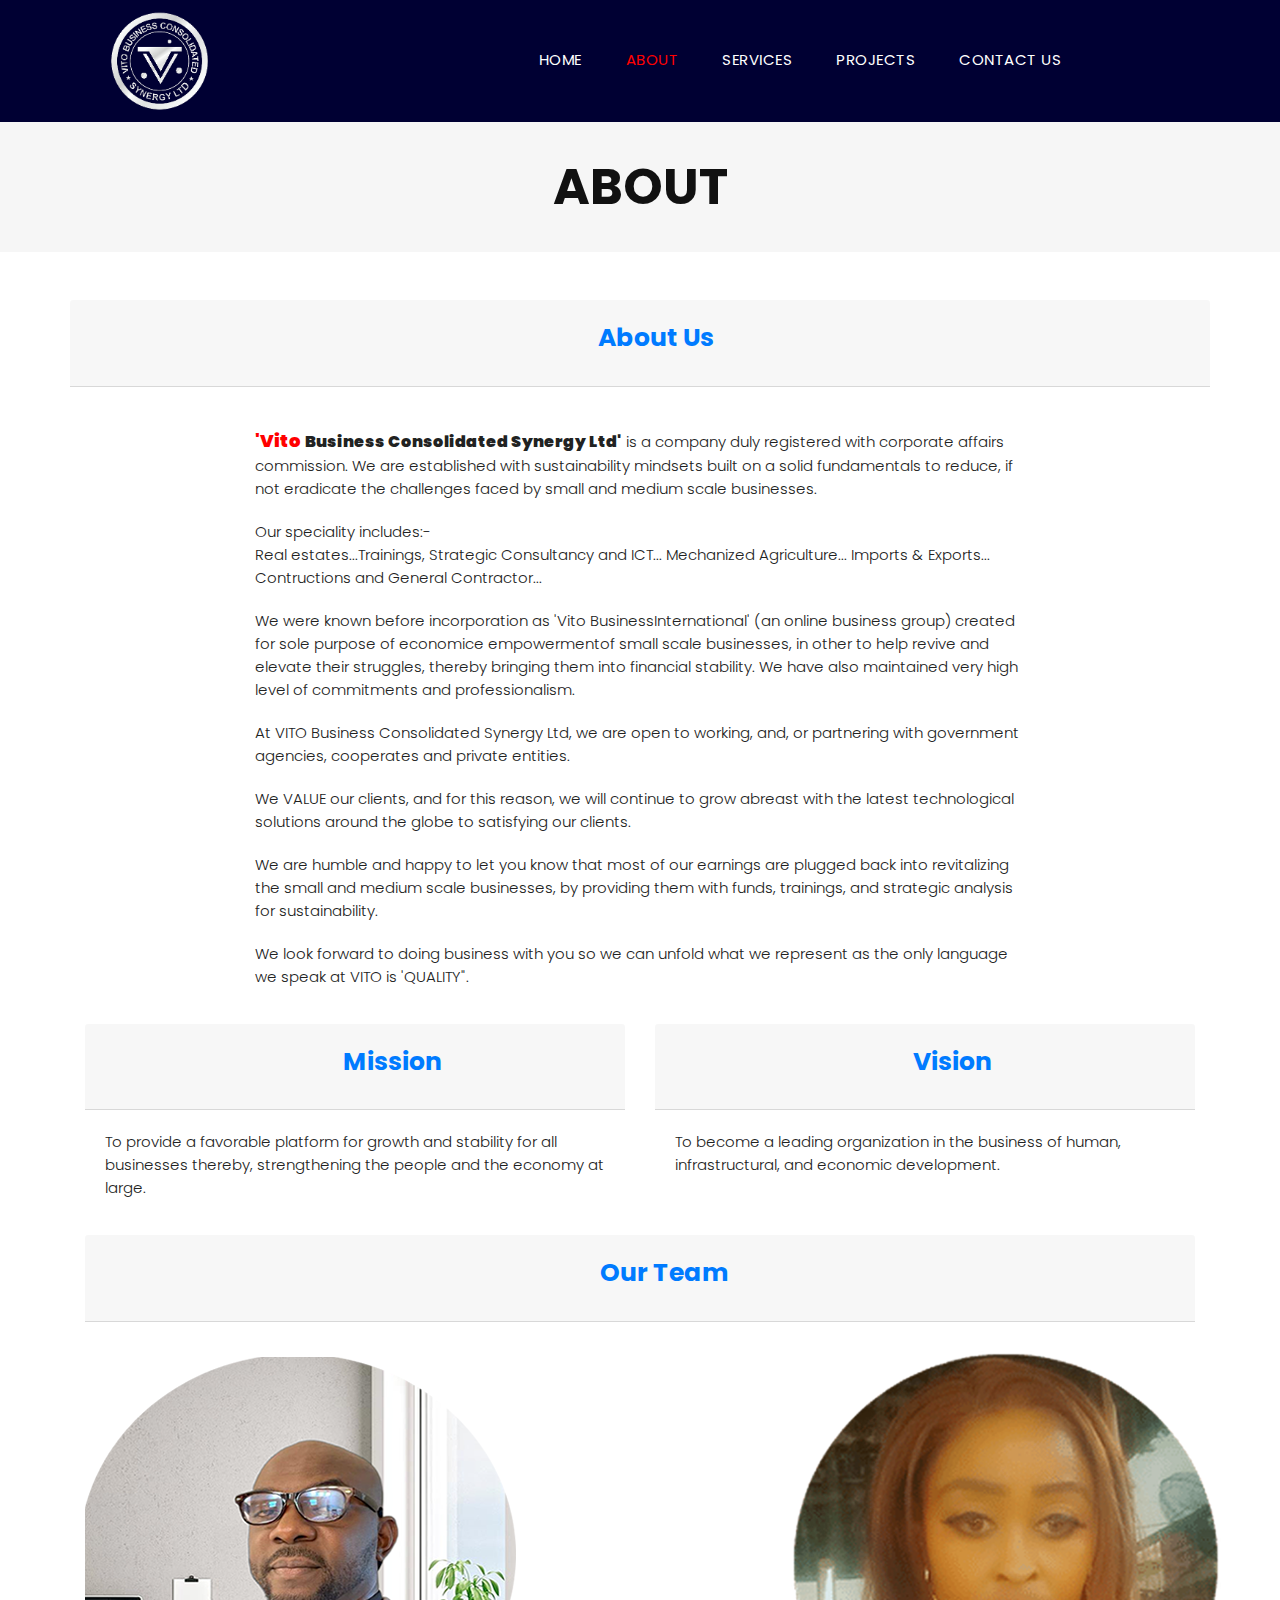
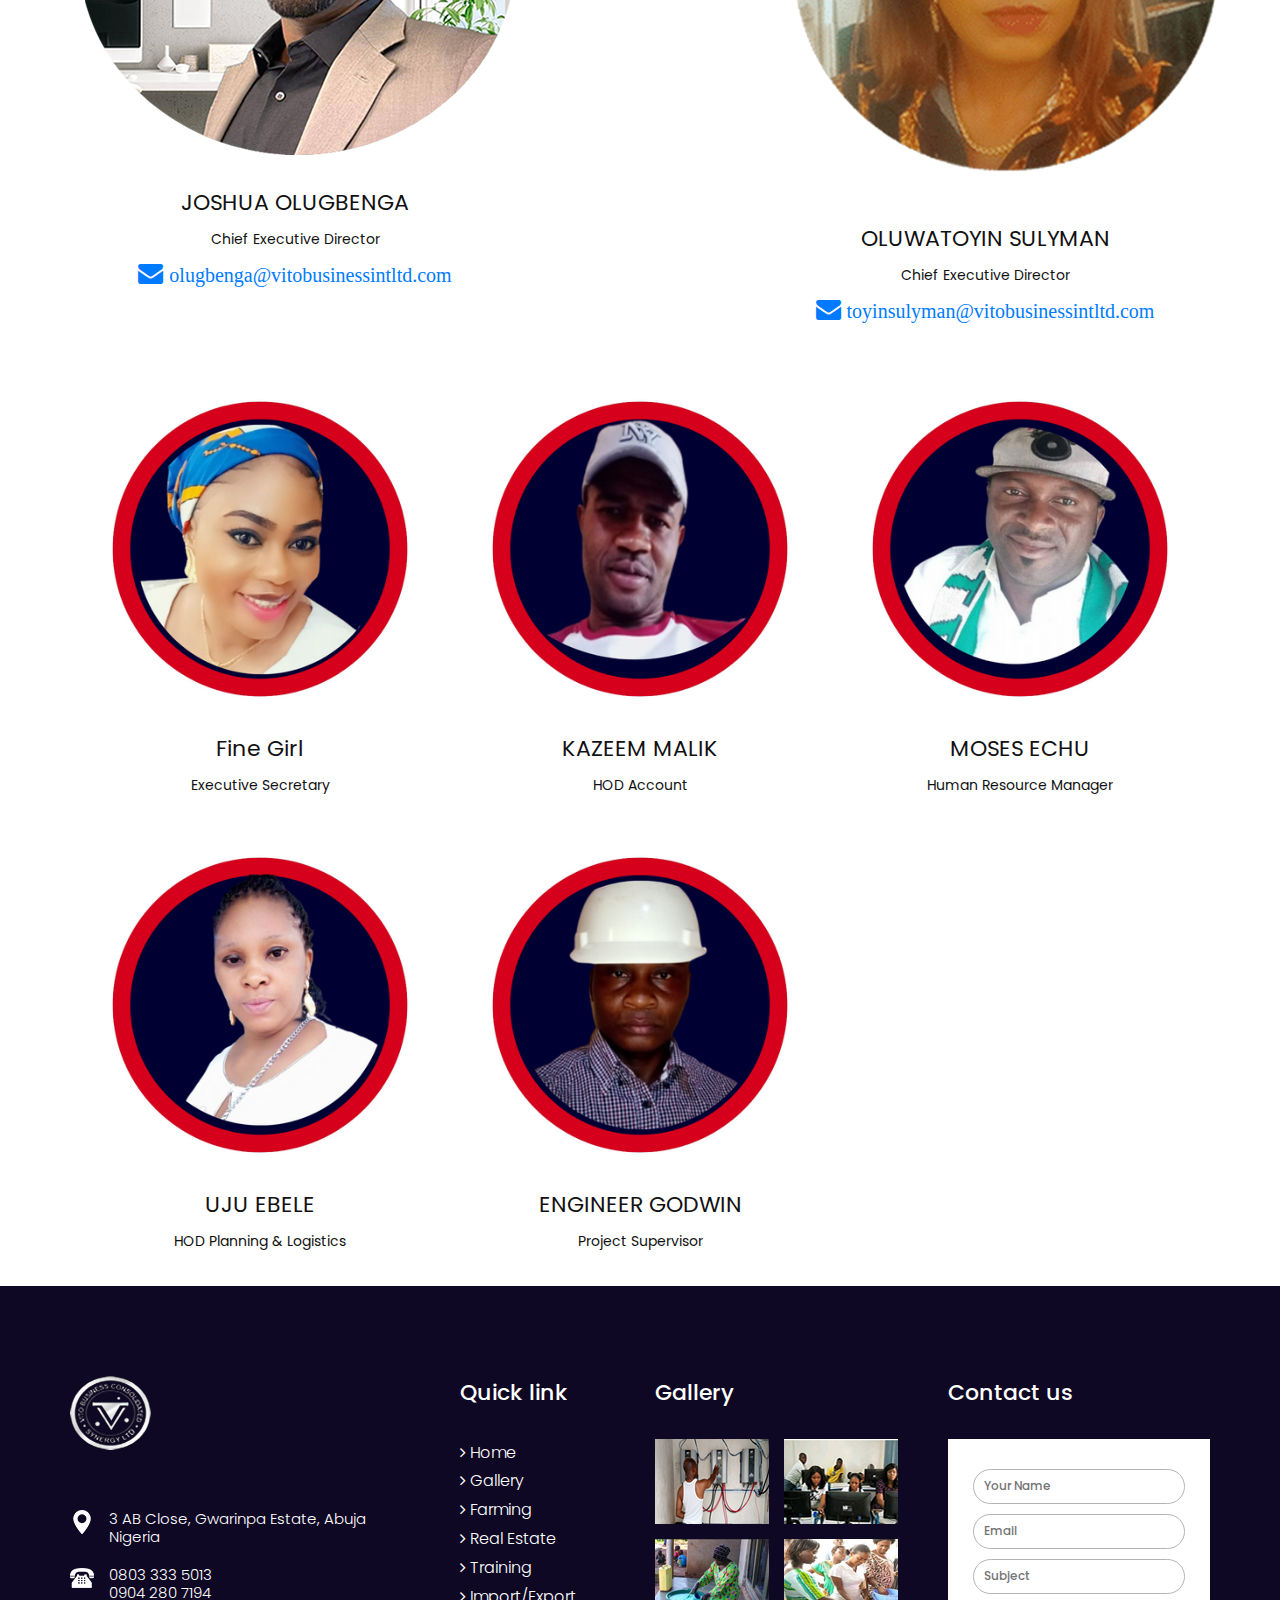
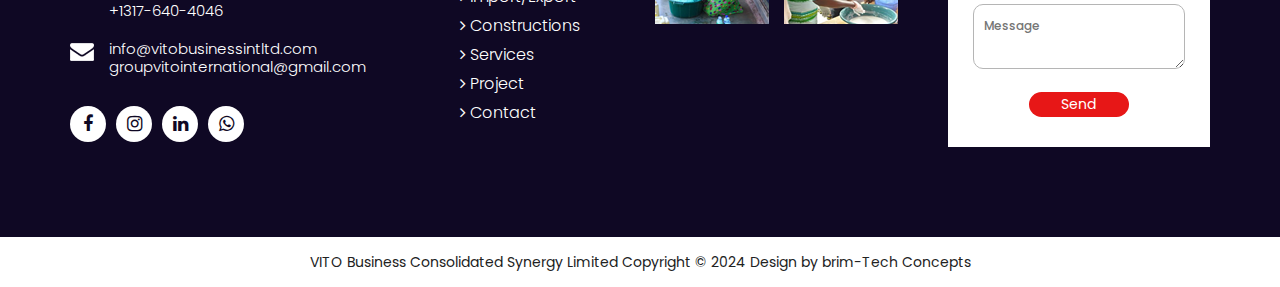
==== commit cc28d7e1: "Staffs picture updates" ====
--- a/about.html
+++ b/about.html
@@ -1,444 +1,424 @@
 <!DOCTYPE html>
 <html lang="en">
-   <head>
-      <!-- basic -->
-      <meta charset="utf-8">
-      <meta http-equiv="X-UA-Compatible" content="IE=edge">
-      
-      <!-- mobile metas -->
-      <meta name="viewport" content="width=device-width, initial-scale=1">
-      <meta name="viewport" content="initial-scale=1, maximum-scale=1">
-      
-      <!-- site metas -->
-      <title>VITO BUSINESS | HOME</title>
-      <meta name="keywords"
-         content="Real Estate, General Contractor, Agriculture, Export and Import, Economic Empowerment, Training, Strategic Consultancy, Information and Communication Technology (ICT), Logistics, Hospitality">
-      <meta name="description"
-         content="VITO BUSINESS CONSOLIDATED SYNERGY LIMITED offers services in Real Estate, General Contracting, Agriculture, Export and Import, Economic Empowerment, Training, and Strategic Consultancy, Information and Communication Technology (ICT), Logistics, Hospitality. Connect with us for comprehensive solutions.">
-      <meta name="author" content="Ayodeji Ajuwon, brim-Tech Concepts">
-      
-      <!-- bootstrap css -->
-      <link rel="stylesheet" href="css/bootstrap.min.css">
-      <link rel="stylesheet" href="./fonts/icons/css/all.css">
-      
-      <!-- style css -->
-      <link rel="stylesheet" href="css/style.css">
-      <link rel="stylesheet" href="css/project.css">
-      
-      <!-- Responsive-->
-      <link rel="stylesheet" href="css/responsive.css">
-      
-      <!-- fevicon -->
-      <!--<link rel="icon" href="images/fevicon.png" type="image/gif" />-->
-      <link rel="apple-touch-icon" sizes="180x180" href="/image/apple-touch-icon.png">
-      <link rel="icon" type="image/png" sizes="32x32" href="/image/favicon-32x32.png">
-      <link rel="icon" type="image/png" sizes="16x16" href="/images/favicon-16x16.png">
-      <link rel="manifest" href="/site.webmanifest">
-      
-      <!-- Scrollbar Custom CSS -->
-      <link rel="stylesheet" href="css/jquery.mCustomScrollbar.min.css">
-      
-      <!-- Tweaks for older IEs-->
-      <!--[if lt IE 9]>
+
+<head>
+   <!-- basic -->
+   <meta charset="utf-8">
+   <meta http-equiv="X-UA-Compatible" content="IE=edge">
+
+   <!-- mobile metas -->
+   <meta name="viewport" content="width=device-width, initial-scale=1">
+   <meta name="viewport" content="initial-scale=1, maximum-scale=1">
+
+   <!-- site metas -->
+   <title>VITO BUSINESS | ABOUT US</title>
+   <meta name="keywords"
+      content="Real Estate, General Contractor, Agriculture, Export and Import, Economic Empowerment, Training, Strategic Consultancy, Information and Communication Technology (ICT), Logistics, Hospitality">
+   <meta name="description"
+      content="VITO BUSINESS CONSOLIDATED SYNERGY LIMITED offers services in Real Estate, General Contracting, Agriculture, Export and Import, Economic Empowerment, Training, and Strategic Consultancy, Information and Communication Technology (ICT), Logistics, Hospitality. Connect with us for comprehensive solutions.">
+   <meta name="author" content="Ayodeji Ajuwon, brim-Tech Concepts">
+
+   <!-- bootstrap css -->
+   <link rel="stylesheet" href="css/bootstrap.min.css">
+   <link rel="stylesheet" href="./fonts/icons/css/all.css">
+
+   <!-- style css -->
+   <link rel="stylesheet" href="css/style.css">
+   <link rel="stylesheet" href="css/project.css">
+
+   <!-- Responsive-->
+   <link rel="stylesheet" href="css/responsive.css">
+
+   <!-- fevicon -->
+   <!--<link rel="icon" href="images/fevicon.png" type="image/gif" />-->
+   <link rel="apple-touch-icon" sizes="180x180" href="/image/apple-touch-icon.png">
+   <link rel="icon" type="image/png" sizes="32x32" href="/image/favicon-32x32.png">
+   <link rel="icon" type="image/png" sizes="16x16" href="/images/favicon-16x16.png">
+   <link rel="manifest" href="/site.webmanifest">
+
+   <!-- Scrollbar Custom CSS -->
+   <link rel="stylesheet" href="css/jquery.mCustomScrollbar.min.css">
+
+   <!-- Tweaks for older IEs-->
+   <!--[if lt IE 9]>
                <script src="https://oss.maxcdn.com/html5shiv/3.7.3/html5shiv.min.js"></script>
                <script src="https://oss.maxcdn.com/respond/1.4.2/respond.min.js"></script><![endif]-->
-   </head>
-   <!-- body -->
-
-   <body class="main-layout">
-      <!-- header -->
-      <header>
-         <!-- header inner -->
-         <div class="container-fluid">
-            <div class="row">
-               <div class="col-lg-3 logo_section">
-                  <div class="full">
-                     <div class="center-desk">
-                        <div class="logo">
-                           <a href="index.html">
-                              <img src="images/main_logo-removebg-preview.png" width="118px" height="100px" alt="#">
-                           </a>
-                        </div>
+</head>
+<!-- body -->
+
+<body class="main-layout">
+   <!-- header -->
+   <header>
+      <!-- header inner -->
+      <div class="container-fluid">
+         <div class="row">
+            <div class="col-lg-3 logo_section">
+               <div class="full">
+                  <div class="center-desk">
+                     <div class="logo">
+                        <a href="index.html">
+                           <img src="images/main_logo-removebg-preview.png" width="118px" height="100px" alt="#">
+                        </a>
                      </div>
                   </div>
                </div>
-
-               <div class="col-lg-9">
-                  <div class="menu-area">
-                     <div class="limit-box">
-                        <nav class="main-menu">
-                           <ul class="menu-area-main">
-                              <li>
-                                 <a href="index.html">Home</a>
-                              </li>
-                              <li class="active">
-                                 <a href="about.html">About</a>
-                              </li>
-                              <li>
-                                 <a href="services.html">services</a>
-                                 <ul class="sub-menu">
-                                    <li><a href="real_estate.html">Real Estate</a></li>
-                                    <li><a href="contractor.html">Construction</a></li>
-                                    <li><a href="farming.html">Agriculture</a></li>
-                                    <li><a href="exports.html">Logistics</a></li>
-                                    <li><a href="training.html">Training</a></li>
-                                 </ul>
-                              </li>
-                              <li>
-                                 <a href="project.html">Projects</a>
-                              </li>
-                              <li>
-                                 <a href="contact.html">Contact us</a>
-                              </li>
-                           </ul>
-                        </nav>
-                     </div>
-                  </div>
-               </div>
-            </div>
-         </div>
-         <!-- end header inner -->
-      </header>
-      <!-- end header -->
-
-      <!-- section -->
-      <div class="About-bg">
-         <div class="container">
-            <div class="row">
-               <div class="col-md-12">
-                  <div class="aboutheading">
-                     <h3>About <span class="orange_color"></span></h3>
-                  </div>
-               </div>
-            </div>
-         </div>
-      </div>
-      <div class="main-about container mt-5">
-         <!-- About Us Section -->
-         <div class="row mt-3">
-            <div class="col-md-12 card">
-               <div class="card-header" id="aboutUsHeading">
+            </div>
+
+            <div class="col-lg-9">
+               <div class="menu-area">
+                  <div class="limit-box">
+                     <nav class="main-menu">
+                        <ul class="menu-area-main">
+                           <li>
+                              <a href="index.html">Home</a>
+                           </li>
+                           <li class="active">
+                              <a href="about.html">About</a>
+                           </li>
+                           <li>
+                              <a href="services.html">services</a>
+                              <ul class="sub-menu">
+                                 <li><a href="real_estate.html">Real Estate</a></li>
+                                 <li><a href="contractor.html">Construction</a></li>
+                                 <li><a href="farming.html">Agriculture</a></li>
+                                 <li><a href="exports.html">Logistics</a></li>
+                                 <li><a href="training.html">Training</a></li>
+                              </ul>
+                           </li>
+                           <li>
+                              <a href="project.html">Projects</a>
+                           </li>
+                           <li>
+                              <a href="contact.html">Contact us</a>
+                           </li>
+                        </ul>
+                     </nav>
+                  </div>
+               </div>
+            </div>
+         </div>
+      </div>
+      <!-- end header inner -->
+   </header>
+   <!-- end header -->
+
+   <!-- section -->
+   <div class="About-bg">
+      <div class="container">
+         <div class="row">
+            <div class="col-md-12">
+               <div class="aboutheading">
+                  <h3>About <span class="orange_color"></span></h3>
+               </div>
+            </div>
+         </div>
+      </div>
+   </div>
+   <div class="main-about container mt-5">
+      <!-- About Us Section -->
+      <div class="row mt-3">
+         <div class="col-md-12 card">
+            <div class="card-header" id="aboutUsHeading">
+               <h2 class="mb-0">
+                  <button class="btn btn-link collapsed" type="button" data-toggle="collapse"
+                     data-target="#aboutUsCollapse" aria-expanded="false" aria-controls="aboutUsCollapse">
+                     About Us
+                  </button>
+               </h2>
+            </div>
+            <div id="aboutUsCollapse" class="collapse show" aria-labelledby="aboutUsHeading"
+               data-parent="#aboutAccordion">
+               <div class="card-body">
+                  <div class="card_body_text">
+                     <p class="us_text">
+                        <span class="vito_about"><span class="vito_2">'Vito</span> Business Consolidated Synergy
+                           Ltd'</span> is a company duly registered with corporate affairs commission.
+                        We are established with sustainability mindsets built on a solid fundamentals to reduce,
+                        if not eradicate the challenges faced by small and medium scale businesses.
+                     </p>
+                     <p>
+                        Our speciality includes:- <br>
+                        Real estates...Trainings,
+                        Strategic Consultancy and ICT...
+                        Mechanized Agriculture...
+                        Imports & Exports...
+                        Contructions and
+                        General Contractor...
+                     </p>
+                     <p>
+                        We were known before incorporation as 'Vito BusinessInternational'
+                        (an online business group) created for sole purpose of economice empowermentof small scale
+                        businesses,
+                        in other to help revive and elevate their struggles, thereby bringing them into financial
+                        stability.
+                        We have also maintained very high level of commitments and professionalism.
+                     </p>
+                     <p>
+                        At VITO Business Consolidated Synergy Ltd, we are open to working, and, or partnering with
+                        government agencies,
+                        cooperates and private entities.
+                     </p>
+                     <p>
+                        We VALUE our clients, and for this reason, we will continue to grow abreast with the latest
+                        technological solutions
+                        around the globe to satisfying our clients.
+                     </p>
+                     <p>
+                        We are humble and happy to let you know that most of our earnings are plugged back into
+                        revitalizing the small and
+                        medium scale businesses, by providing them with funds, trainings, and strategic analysis for
+                        sustainability.
+                     </p>
+                     <p>
+                        We look forward to doing business with you so we can unfold what we represent as the only
+                        language we speak at VITO is
+                        'QUALITY".
+                     </p>
+                  </div>
+               </div>
+            </div>
+         </div>
+         <!-- Mission Section -->
+         <div class="row mt-3 mission container">
+            <div class="col-md-6 card">
+               <div class="card-header" id="missionHeading">
+                  <h2 class="mb-0">
+                     <button class="btn btn-link" type="button" data-toggle="collapse" data-target="#missionCollapse"
+                        aria-expanded="false" aria-controls="missionCollapse">
+                        Mission
+                     </button>
+                  </h2>
+               </div>
+               <div id="missionCollapse" class="collapse show" aria-labelledby="missionHeading"
+                  data-parent="#aboutAccordion">
+                  <div class="card-body margin-auto">
+                     <p class="miss_viss_text">
+                        To provide a favorable platform for growth and stability for all businesses
+                        thereby, strengthening the people and the economy at large.
+                     </p>
+                  </div>
+               </div>
+            </div>
+
+            <!-- Vision Section -->
+            <div class="col-md-6 card">
+               <div class="card-header" id="visionHeading">
                   <h2 class="mb-0">
                      <button class="btn btn-link collapsed" type="button" data-toggle="collapse"
-                        data-target="#aboutUsCollapse" aria-expanded="false" aria-controls="aboutUsCollapse">
-                        About Us
+                        data-target="#visionCollapse" aria-expanded="false" aria-controls="visionCollapse">
+                        Vision
                      </button>
                   </h2>
                </div>
-               <div id="aboutUsCollapse" class="collapse show" aria-labelledby="aboutUsHeading"
+               <div id="visionCollapse" class="collapse show" aria-labelledby="visionHeading"
                   data-parent="#aboutAccordion">
                   <div class="card-body">
-                     <div class="card_body_text">
-                        <p class="us_text">
-                           <span class="vito_about"><span class="vito_2">'Vito</span> Business Consolidated Synergy Ltd'</span> is a company duly registered with corporate affairs commission. 
-                           We are established with sustainability mindsets built on a solid fundamentals to reduce, 
-                           if not eradicate the challenges faced by small and medium scale businesses.
-                        </p>
-                        <p>
-                           Our speciality includes:- <br> 
-                           Real estates...Trainings, 
-                           Strategic Consultancy and ICT... 
-                           Mechanized Agriculture... 
-                           Imports & Exports... 
-                           Contructions and 
-                           General Contractor...
-                        </p>
-                        <p>
-                           We were known before incorporation as 'Vito BusinessInternational' 
-                           (an online business group) created for sole purpose of economice empowermentof small scale businesses, 
-                           in other to help revive and elevate their struggles, thereby bringing them into financial stability.
-                           We have also maintained very high level of commitments and professionalism.
-                        </p>
-                        <p>
-                           At VITO Business Consolidated Synergy Ltd, we are open to working, and, or partnering with government agencies,
-                           cooperates and private entities.
-                        </p>
-                        <p>
-                           We VALUE our clients, and for this reason, we will continue to grow abreast with the latest technological solutions
-                           around the globe to satisfying our clients.                   
-                        </p>
-                        <p>
-                           We are humble and happy to let you know that most of our earnings are plugged back into revitalizing the small and
-                           medium scale businesses, by providing them with funds, trainings, and strategic analysis for sustainability.
-                        </p>
-                        <p>
-                           We look forward to doing business with you so we can unfold what we represent as the only language we speak at VITO is
-                           'QUALITY".
-                        </p>
+                     <p class="miss_viss_text">
+                        To become a leading organization in the business of human, infrastructural, and economic
+                        development.
+                     </p>
+                  </div>
+               </div>
+            </div>
+         </div>
+      </div>
+
+      <div class="section team_or_staff mt-3">
+         <div class="container">
+            <div class="card">
+               <div class="card-header" id="staffHeading">
+                  <h2 class="mb-0">
+                     <button class="btn btn-link" type="button">
+                        Our Team
+                     </button>
+                  </h2>
+               </div>
+               <div id="teamCollapse" class="">
+                  <div class="row team_member">
+                     <!-- Team Member 1 -->
+                     <div class="col-md-6 gbenga team_card">
+                        <img src="./images/gallery/staffs/gbenga.png" alt="Joshua Olugbenga" class="team_img">
+                        <div class="about_body">
+                           <h2>JOSHUA OLUGBENGA</h2>
+                           <h5>Chief Executive Director</h5>
+                           <p class="team_email">
+                              <i class="fa fa-envelope"> <span>olugbenga@vitobusinessintltd.com</span></i>
+                           </p>
+                        </div>
                      </div>
-                  </div>
-               </div>
-            </div>
-            <!-- Mission Section -->
-            <div class="row mt-3 mission container">
-               <div class="col-md-6 card">
-                  <div class="card-header" id="missionHeading">
-                     <h2 class="mb-0">
-                        <button class="btn btn-link" type="button" data-toggle="collapse" data-target="#missionCollapse"
-                           aria-expanded="false" aria-controls="missionCollapse">
-                           Mission
-                        </button>
-                     </h2>
-                  </div>
-                  <div id="missionCollapse" class="collapse show" aria-labelledby="missionHeading"
-                     data-parent="#aboutAccordion">
-                     <div class="card-body margin-auto">
-                        <p class="miss_viss_text">
-                           To provide a favorable platform for growth and stability for all businesses
-                           thereby, strengthening the people and the economy at large.
-                        </p>
+
+                     <!-- Team Member 2 -->
+                     <div class="col-md-6 lady team_card">
+                        <img src="./images/gallery/staffs/lady.png" alt="Oluwatoyin Sulyman" class="team_img">
+                        <div class="about_body">
+                           <h2>OLUWATOYIN SULYMAN</h2>
+                           <h5>Chief Executive Director</h5>
+                           <p class="team_email">
+                              <i class="fa fa-envelope"> <span>toyinsulyman@vitobusinessintltd.com</span></i>
+                           </p>
+                        </div>
                      </div>
                   </div>
                </div>
-
-               <!-- Vision Section -->
-               <div class="col-md-6 card">
-                  <div class="card-header" id="visionHeading">
-                     <h2 class="mb-0">
-                        <button class="btn btn-link collapsed" type="button" data-toggle="collapse"
-                           data-target="#visionCollapse" aria-expanded="false" aria-controls="visionCollapse">
-                           Vision
-                        </button>
-                     </h2>
-                  </div>
-                  <div id="visionCollapse" class="collapse show" aria-labelledby="visionHeading"
-                     data-parent="#aboutAccordion">
-                     <div class="card-body">
-                        <p class="miss_viss_text">
-                           To become a leading organization in the business of human, infrastructural, and economic development.
-                        </p>
-                     </div>
-                  </div>
-               </div>
-            </div>
-         </div>
-
-         <div class="section team_or_staff mt-3">
-            <div class="container">
-               <div class="card">
-                  <div class="card-header" id="staffHeading">
-                     <h2 class="mb-0">
-                        <button class="btn btn-link" type="button">
-                           Our Team
-                        </button>
-                     </h2>
-                  </div>
-                  <div id="teamCollapse" class="">
-                     <div class="row team_member">
-                        <!-- Team Member 1 -->
-                        <div class="col-md-6 gbenga team_card">
-                           <img src="./images/gallery/gbenga2.png" alt="Joshua Olugbenga" class="team_img">
-                           <div class="about_body">
-                              <h2>JOSHUA OLUGBENGA</h2>
-                              <h5>Chief Executive Director</h5>
-                              <p class="team_email">
-                                 <i class="fa fa-envelope"> <span>olugbenga@vitobusinessintltd.com</span></i>
-                              </p>
+            </div>
+         </div>
+      </div>
+
+      <div class="container mt-5">
+         <div class="row">
+            <div class="col-lg-4 col-md mb-4">
+               <img src="./images/gallery/staffs/sec.png" class="img-fluid rounded-circle" alt="staff 1" srcset="">
+               
+               <h2 class="mt-2 text-center">Fine Girl</h2>
+               <h5 class="text-center">Executive Secretary</h5>
+            </div>
+
+            <div class="col-lg-4 col-md mb-4">
+               <img src="./images/gallery/staffs/account.png" class="img-fluid rounded-circle" alt="staff 1" srcset="">
+               <h2 class="mt-2 text-center">KAZEEM MALIK</h2>
+               <h5 class="text-center">HOD Account</h5>
+            </div>
+
+            <div class="col-lg-4 col-md mb-4">
+               <img src="./images/gallery/staffs/hrm.png" class="img-fluid rounded-circle" alt="staff 1" srcset="">
+               <h2 class="mt-2 text-center">MOSES ECHU</h2>
+               <h5 class="text-center">Human Resource Manager</h5>
+            </div>
+
+            <div class="col-lg-4 col-md mb-4">
+               <img src="./images/gallery/staffs/logistics.png" class="img-fluid rounded-circle" alt="staff 1" srcset="">
+               <h2 class="mt-2 text-center">UJU EBELE</h2>
+               <h5 class="text-center">HOD Planning & Logistics</h5>
+            </div>
+
+            <div class="col-lg-4 col-md mb-4">
+               <img src="./images/gallery/staffs/eng.png" class="img-fluid rounded-circle" alt="staff 1" srcset="">
+               <h2 class="mt-2 text-center">ENGINEER GODWIN</h2>
+               <h5 class="text-center">Project Supervisor</h5>
+            </div>
+         </div>
+      </div>
+   </div>
+
+   <!-- end section -->
+
+   <!-- footer -->
+   <footer>
+      <div class="container">
+         <div class="row foot_top">
+            <div class="col-lg-4 col-md-6">
+               <a class="foot_logo" href="#"><img src="images/vito_footer_logo.png" alt="#" /></a>
+               <ul class="contact_information">
+                  <li><span><img src="images/location_icon.png" alt="#" /></span><span class="text_cont">3 AB Close,
+                        Gwarinpa Estate, Abuja<br>Nigeria</span></li>
+                  <li><span><img src="images/phone_icon.png" alt="#" /></span><span class="text_cont">0803 333
+                        5013<br>0904
+                        280 7194<br>+1317-640-4046</span></li>
+                  <li><span><img src="images/mail_icon.png" alt="#" /></span><span
+                        class="text_cont">info@vitobusinessintltd.com<br>groupvitointernational@gmail.com</span></li>
+               </ul>
+               <ul class="social_icon">
+                  <li><a href="https://web.facebook.com/groups/651076010418835"><i class="fa fa-facebook"></i></a></li>
+                  <li><a href="https://www.instagram.com/vito.international"><i class="fa fa-instagram"></i></a></li>
+                  <li><a href="#"><i class="fa fa-linkedin"></i></a></li>
+                  <li><a href="https://wa.me/1317-640-4046"><i class="fa fa-whatsapp"></i></a></li>
+               </ul>
+            </div>
+            <div class="col-lg-2 col-md-6">
+               <div class="footer_links">
+                  <h3>Quick link</h3>
+                  <ul>
+                     <li><a href="index.html"><i class="fa fa-angle-right" aria-hidden="true"></i> Home</a></li>
+                     <li><a href="gallery.html#galler"><i class="fa fa-angle-right" aria-hidden="true"></i> Gallery</a>
+                     </li>
+                     <li><a href="farming.html#farming"><i class="fa fa-angle-right" aria-hidden="true"></i> Farming</a>
+                     </li>
+                     <li><a href="real_estate.html#real_estate"><i class="fa fa-angle-right" aria-hidden="true"></i>
+                           Real Estate</a></li>
+                     <li><a href="training.html#training"><i class="fa fa-angle-right" aria-hidden="true"></i>
+                           Training</a></li>
+                     <li><a href="exports.html#exports"><i class="fa fa-angle-right" aria-hidden="true"></i>
+                           Import/Export</a></li>
+                     <li><a href="contractor.html#contractor"><i class="fa fa-angle-right" aria-hidden="true"></i>
+                           Constructions</a></li>
+                     <li><a href="services.html"><i class="fa fa-angle-right" aria-hidden="true"></i> Services</a></li>
+                     <li><a href="project.html"><i class="fa fa-angle-right" aria-hidden="true"></i> Project</a></li>
+                     <li><a href="contact.html"><i class="fa fa-angle-right" aria-hidden="true"></i> Contact</a></li>
+                  </ul>
+               </div>
+            </div>
+            <div class="col-lg-3 gal_box col-md-6">
+               <div class="footer_links">
+                  <h3>Gallery</h3>
+                  <ol>
+                     <li><img class="img-responsive" src="images/gallery/blog_img_1.png" alt="#" /></li>
+                     <li><img class="img-responsive" src="images/gallery/blog_img_2.png" alt="#" /></li>
+                     <li><img class="img-responsive" src="images/gallery/blog_img_3.png" alt="#" /></li>
+                     <li><img class="img-responsive" src="images/gallery/blog_img_4.png" alt="#" /></li>
+                  </ol>
+               </div>
+            </div>
+            <div class="col-lg-3 contact_frm col-md-6">
+               <div class="footer_links">
+                  <h3>Contact us</h3>
+                  <form action="https://formsubmit.co/info@vitobusinessintltd.com" method="post"
+                     onsubmit="storeVisitorName()">
+                     <input type="hidden" name="_next" value="https://www.vitobusinessintltd.com/thank_you.html">
+                     <input type="hidden" name="_subject" value="You have a new Message">
+                     <input type="hidden" name="_captcha" value="false">
+                     <input type="hidden" name="_template" value="table">
+                     <fieldset>
+                        <div class="field">
+                           <input type="text" name="name" placeholder="Your Name" required="" />
+                        </div>
+                        <div class="field">
+                           <input type="email" name="email" placeholder="Email" required="" />
+                        </div>
+                        <div class="field">
+                           <input type="text" name="subject" placeholder="Subject" required="" />
+                        </div>
+                        <div class="field">
+                           <textarea name="message" placeholder="Message"></textarea>
+                        </div>
+                        <div class="field">
+                           <div class="center">
+                              <button class="reply_bt">Send</button>
                            </div>
                         </div>
-
-                        <!-- Team Member 2 -->
-                        <div class="col-md-6 lady team_card">
-                           <img src="./images/gallery/lady3.png" alt="Oluwatoyin Sulyman" class="team_img">
-                           <div class="about_body">
-                              <h2>OLUWATOYIN SULYMAN</h2>
-                              <h5>Chief Executive Director</h5>
-                              <p class="team_email">
-                                 <i class="fa fa-envelope"> <span>toyinsulyman@vitobusinessintltd.com</span></i>
-                              </p>
-                           </div>
-                        </div>
-                     </div>
-                  </div>
-               </div>
-            </div>
-         </div>
-
-         <div class="rep">
-            <div class="card-header mt-5" id="staffHeading">
-               <h2 class="mb-0 mt-3 text-center btn-link" style="font-weight: bolder; font-size: 25px; text-decoration: none;">
-                  Meet our Representatives
-               </h2>
-            </div>
-            <div id="teamCollapse" class="">
-               <div class="row team_member rep_field">
-                  <!-- Team Member 1 -->
-                  <div class="col-md-4 team_card">
-                     <img src="./images/gallery/baby.png" alt="Joshua Olugbenga" class="team_img">
-                     <div class="about_body">
-                        <h2>UJU EBELE </h2>
-                        <h5>Representative, Ebonyi State</h5>
-                     </div>
-                  </div>
-
-                  <!-- Team Member 2 -->
-                  <div class="col-md-4 team_card yink">
-                     <img src="./images/gallery/yinka.png" alt="Oluwatoyin Sulyman" class="team_img">
-                     <div class="about_body">
-                        <h2>OLAYINKA JAMES</h2>
-                        <h5>Representative, Ikorodu-Lagos</h5>
-                     </div>
-                  </div>
-
-                  <!-- Team Member 2 -->
-                  <div class="col-md-4 yink team_card">
-                     <img src="./images/gallery/bam.png" alt="Oluwatoyin Sulyman" class="team_img">
-                     <div class="about_body">
-                        <h2>BAM BAMIDELE</h2>
-                        <h5>Representative, Ogun state</h5>
-                     </div>
-                  </div>
-
-                  <!-- Team Member 2 -->
-                  <div class="col-md-4 team_card yink2">
-                     <img src="./images/gallery/malik.png" alt="Oluwatoyin Sulyman" class="team_img">
-                     <div class="about_body">
-                        <h2>Kazeem Malik</h2>
-                        <h5>Representative, Kwara State</h5>
-                     </div>
-                  </div>
-
-                  <div class="col-md-4 team_card yink20">
-                     <img src="./images/gallery/moses.png" alt="Oluwatoyin Sulyman" class="team_img">
-                     <div class="about_body">
-                        <h2>Moses Echu</h2>
-                        <h5>Representative, Abuja</h5>
-                     </div>
-                  </div>
-
-                  <div class="col-md-4 team_card yink23">
-                     <img src="./images/gallery/imo.png" alt="Oluwatoyin Sulyman" class="team_img">
-                     <div class="about_body">
-                        <h2>Bukola Ajiboye</h2>
-                        <h5>Representative, Imo State</h5>
-                     </div>
-                  </div>
-
-                  <div class="col-md-6 last_card team_card yink22">
-                     <img src="./images/gallery/zak.png" alt="Oluwatoyin Sulyman" class="team_img">
-                     <div class="about_body">
-                        <h2>ZYKA AGBO</h2>
-                        <h5>Representative, Ogun State</h5>
-                     </div>
-                  </div>
-
-                  <div class="col-md-6 last_card team_card yink22">
-                     <img src="./images/gallery/engr.png" alt="Oluwatoyin Sulyman" class="team_img">
-                     <div class="about_body">
-                        <h2>Engineer Godwin</h2>
-                        <h5>Vito Instructor</h5>
-                     </div>
-                  </div>
-               </div>
-            </div>
-         </div>
-      </div>
-      <!-- end section -->
-
-      <!-- footer -->
-      <footer>
-         <div class="container">
-            <div class="row foot_top">
-               <div class="col-lg-4 col-md-6">
-                  <a class="foot_logo" href="#"><img src="images/vito_footer_logo.png" alt="#" /></a>
-                  <ul class="contact_information">
-                     <li><span><img src="images/location_icon.png" alt="#" /></span><span class="text_cont">3 AB Close,
-                           Gwarinpa Estate, Abuja<br>Nigeria</span></li>
-                     <li><span><img src="images/phone_icon.png" alt="#" /></span><span class="text_cont">0803 333 5013<br>0904
-                           280 7194<br>+1317-640-4046</span></li>
-                     <li><span><img src="images/mail_icon.png" alt="#" /></span><span
-                           class="text_cont">info@vitobusinessintltd.com<br>groupvitointernational@gmail.com</span></li>
-                  </ul>
-                  <ul class="social_icon">
-                     <li><a href="https://web.facebook.com/groups/651076010418835"><i class="fa fa-facebook"></i></a></li>
-                     <li><a href="https://www.instagram.com/vito.international"><i class="fa fa-instagram"></i></a></li>
-                     <li><a href="#"><i class="fa fa-linkedin"></i></a></li>
-                     <li><a href="https://wa.me/1317-640-4046"><i class="fa fa-whatsapp"></i></a></li>
-                  </ul>
-               </div>
-               <div class="col-lg-2 col-md-6">
-                  <div class="footer_links">
-                     <h3>Quick link</h3>
-                     <ul>
-                        <li><a href="index.html"><i class="fa fa-angle-right" aria-hidden="true"></i> Home</a></li>
-                        <li><a href="gallery.html#galler"><i class="fa fa-angle-right" aria-hidden="true"></i> Gallery</a></li>
-                        <li><a href="farming.html#farming"><i class="fa fa-angle-right" aria-hidden="true"></i> Farming</a></li>
-                        <li><a href="real_estate.html#real_estate"><i class="fa fa-angle-right" aria-hidden="true"></i> Real Estate</a></li>
-                        <li><a href="training.html#training"><i class="fa fa-angle-right" aria-hidden="true"></i> Training</a></li>
-                        <li><a href="exports.html#exports"><i class="fa fa-angle-right" aria-hidden="true"></i> Import/Export</a></li>
-                        <li><a href="contractor.html#contractor"><i class="fa fa-angle-right" aria-hidden="true"></i> Constructions</a></li>
-                        <li><a href="services.html"><i class="fa fa-angle-right" aria-hidden="true"></i> Services</a></li>
-                        <li><a href="project.html"><i class="fa fa-angle-right" aria-hidden="true"></i> Project</a></li>
-                        <li><a href="contact.html"><i class="fa fa-angle-right" aria-hidden="true"></i> Contact</a></li>
-                     </ul>
-                  </div>
-               </div>
-               <div class="col-lg-3 gal_box col-md-6">
-                  <div class="footer_links">
-                     <h3>Gallery</h3>
-                     <ol>
-                        <li><img class="img-responsive" src="images/gallery/blog_img_1.png" alt="#" /></li>
-                        <li><img class="img-responsive" src="images/gallery/blog_img_2.png" alt="#" /></li>
-                        <li><img class="img-responsive" src="images/gallery/blog_img_3.png" alt="#" /></li>
-                        <li><img class="img-responsive" src="images/gallery/blog_img_4.png" alt="#" /></li>
-                     </ol>
-                  </div>
-               </div>
-               <div class="col-lg-3 contact_frm col-md-6">
-                  <div class="footer_links">
-                     <h3>Contact us</h3>
-                     <form action="https://formsubmit.co/info@vitobusinessintltd.com" method="post" onsubmit="storeVisitorName()">
-                        <input type="hidden" name="_next" value="https://www.vitobusinessintltd.com/thank_you.html">
-                        <input type="hidden" name="_subject" value="You have a new Message">
-                        <input type="hidden" name="_captcha" value="false">
-                        <input type="hidden" name="_template" value="table">
-                        <fieldset>
-                           <div class="field">
-                              <input type="text" name="name" placeholder="Your Name" required="" />
-                           </div>
-                           <div class="field">
-                              <input type="email" name="email" placeholder="Email" required="" />
-                           </div>
-                           <div class="field">
-                              <input type="text" name="subject" placeholder="Subject" required="" />
-                           </div>
-                           <div class="field">
-                              <textarea name="message" placeholder="Message"></textarea>
-                           </div>
-                           <div class="field">
-                              <div class="center">
-                                 <button class="reply_bt">Send</button>
-                              </div>
-                           </div>
-                        </fieldset>
-                     </form>
-                  </div>
-               </div>
-            </div>
-         </div>
-      </footer>
-      
-      <div class="cpy">
-         <div class="container">
-            <div class="row">
-               <div class="col-md-12">
-                  <p>VITO Business Consolidated Synergy Limited Copyright © 2024 Design by <a
-                        href="https://ajuwon2021.github.io/brim-tech-concepts/">brim-Tech Concepts</a></p>
-               </div>
-            </div>
-         </div>
-      </div>
-      <!-- end footer -->
-      <!-- Javascript files-->
-      <script src="js/form.js"></script>
-      <script src="js/jquery.min.js"></script>
-      <script src="js/popper.min.js"></script>
-      <script src="js/bootstrap.bundle.min.js"></script>
-      <script src="js/jquery-3.0.0.min.js"></script>
-      <script src="js/plugin.js"></script>
-      <!-- Scrollbar Js Files -->
-      <script src="js/jquery.mCustomScrollbar.concat.min.js"></script>
-      <script src="js/custom.js"></script>
+                     </fieldset>
+                  </form>
+               </div>
+            </div>
+         </div>
+      </div>
+   </footer>
+
+   <div class="cpy">
+      <div class="container">
+         <div class="row">
+            <div class="col-md-12">
+               <p>VITO Business Consolidated Synergy Limited Copyright © 2024 Design by <a
+                     href="https://ajuwon2021.github.io/brim-tech-concepts/">brim-Tech Concepts</a></p>
+            </div>
+         </div>
+      </div>
+   </div>
+   <!-- end footer -->
+   <!-- Javascript files-->
+
+   <script src="https://code.jquery.com/jquery-3.5.1.slim.min.js"></script>
+   <script src="https://cdn.jsdelivr.net/npm/@popperjs/core@2.9.3/dist/umd/popper.min.js"></script>
+   <script src="https://stackpath.bootstrapcdn.com/bootstrap/4.5.2/js/bootstrap.min.js"></script>
+
+   <script src="js/form.js"></script>
+   <script src="js/jquery.min.js"></script>
+   <script src="js/popper.min.js"></script>
+   <script src="js/bootstrap.bundle.min.js"></script>
+   <script src="js/jquery-3.0.0.min.js"></script>
+   <script src="js/plugin.js"></script>
+   <!-- Scrollbar Js Files -->
+   <script src="js/jquery.mCustomScrollbar.concat.min.js"></script>
+   <script src="js/custom.js"></script>
 </body>
 
 </html>--- a/css/style.css
+++ b/css/style.css
@@ -1824,7 +1824,15 @@
 }
 
 .welcome_link .row .button_section {
-	margin-top: 370px !important;
+	margin-top: 800px !important;
+}
+
+.bt-1 {
+	margin: 0px 0 0 0px !important;
+}
+
+.bt-2 {
+	margin: -865px 0 0 1300px !important;
 }
 
 .button_section a {
--- a/css/responsive.css
+++ b/css/responsive.css
@@ -1507,6 +1507,18 @@
 
 @media (min-width: 1200px) and (max-width: 1620px) {
 
+	.welcome_link .row .button_section {
+		margin-top: 20px !important;
+	}
+
+	.bt-1 {
+		margin: 450px 0 0 0px !important;
+	}
+
+	.bt-2 {
+		margin: -155px 0 0 750px !important;
+	}
+
 	.main-menu ul>li a {
 		padding: 23px 10px 23px 10px;
 		font-size: 15px;
@@ -1629,6 +1641,18 @@
 	.container {
 		max-width: 980px;
 		width: 100%;
+	}
+
+	.welcome_link .row .button_section {
+		margin-top: 20px !important;
+	}
+
+	.bt-1 {
+		margin: 300px 0 0 0px !important;
+	}
+
+	.bt-2 {
+		margin: -170px 0 0 550px !important;
 	}
 
 	/**-- header --**/
@@ -2050,6 +2074,18 @@
 
 	.rep_field img {
 		margin: auto !important;
+	}
+
+	.welcome_link .row .button_section {
+		margin-top: 50px !important;
+	}
+
+	.bt-1 {
+		margin: 350px 0 0 0px !important;
+	}
+
+	.bt-2 {
+		margin: -170px 0 0 400px !important;
 	}
 
 	/**-- header --**/
@@ -3638,6 +3674,18 @@
 		text-align: center !important;
 	}
 
+	.welcome_link .row .button_section {
+		margin-top: 40px !important;
+	}
+
+	.bt-1 {
+		margin: 200px 0 0 0px !important;
+	}
+
+	.bt-2 {
+		margin: -150px 0 0 120px !important;
+	}
+
 	.lady {
 		width: 200px !important;
 	}
@@ -4272,15 +4320,15 @@
 
 
 	.welcome_link .row .button_section {
-		margin-top: 0px !important;
+		margin-top: 20px !important;
 	}
 
 	.bt-1 {
-		margin: 120px 0 0 -60px;
+		margin: 170px 0 0 0px !important;
 	}
 
 	.bt-2 {
-		margin: -150px 0 0 100px;
+		margin: -170px 0 0 120px !important;
 	}
 
 	.button_section a {
@@ -4619,15 +4667,15 @@
 
 
 	.welcome_link .row .button_section {
-		margin-top: 0px !important;
+		margin-top: 20px !important;
 	}
 
 	.bt-1 {
-		margin: 120px 0 0 -60px;
+		margin: 170px 0 0 0px !important;
 	}
 
 	.bt-2 {
-		margin: -150px 0 0 100px;
+		margin: -170px 0 0 120px !important;
 	}
 
 	.button_section a {
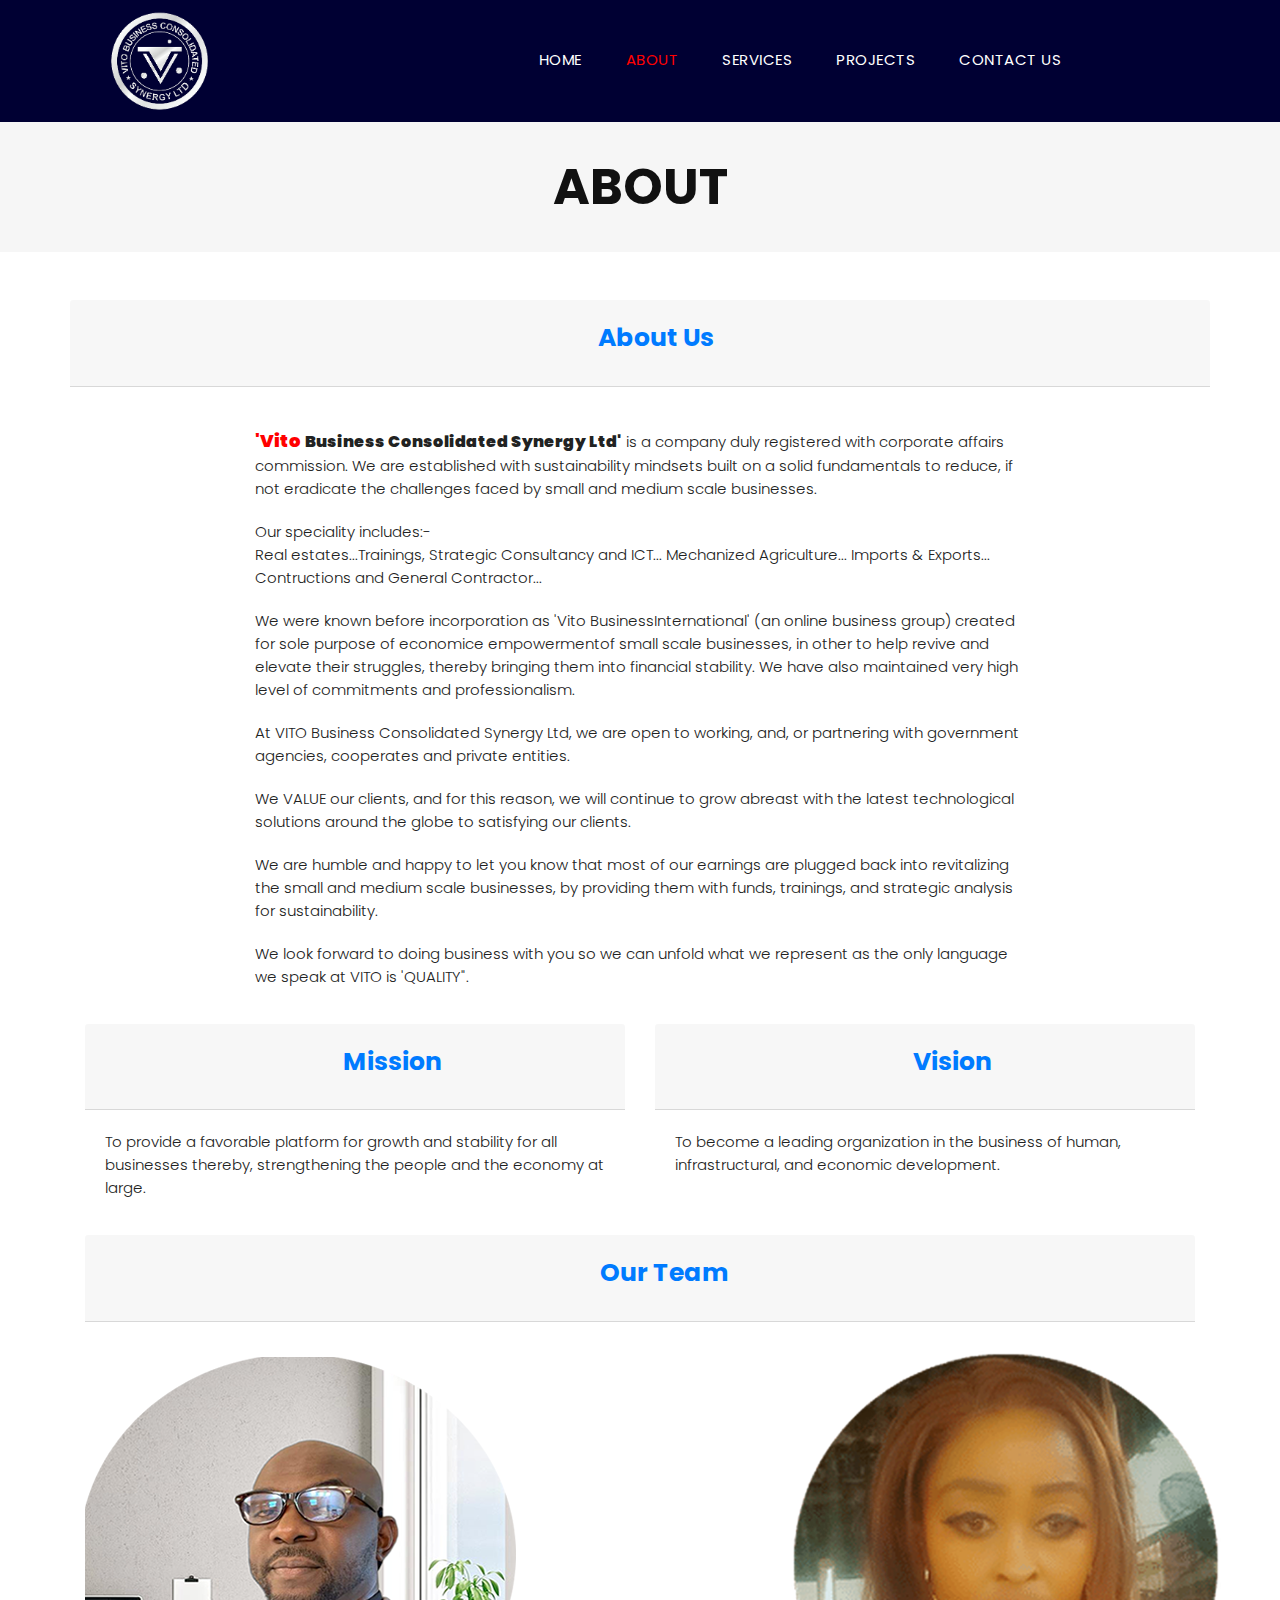
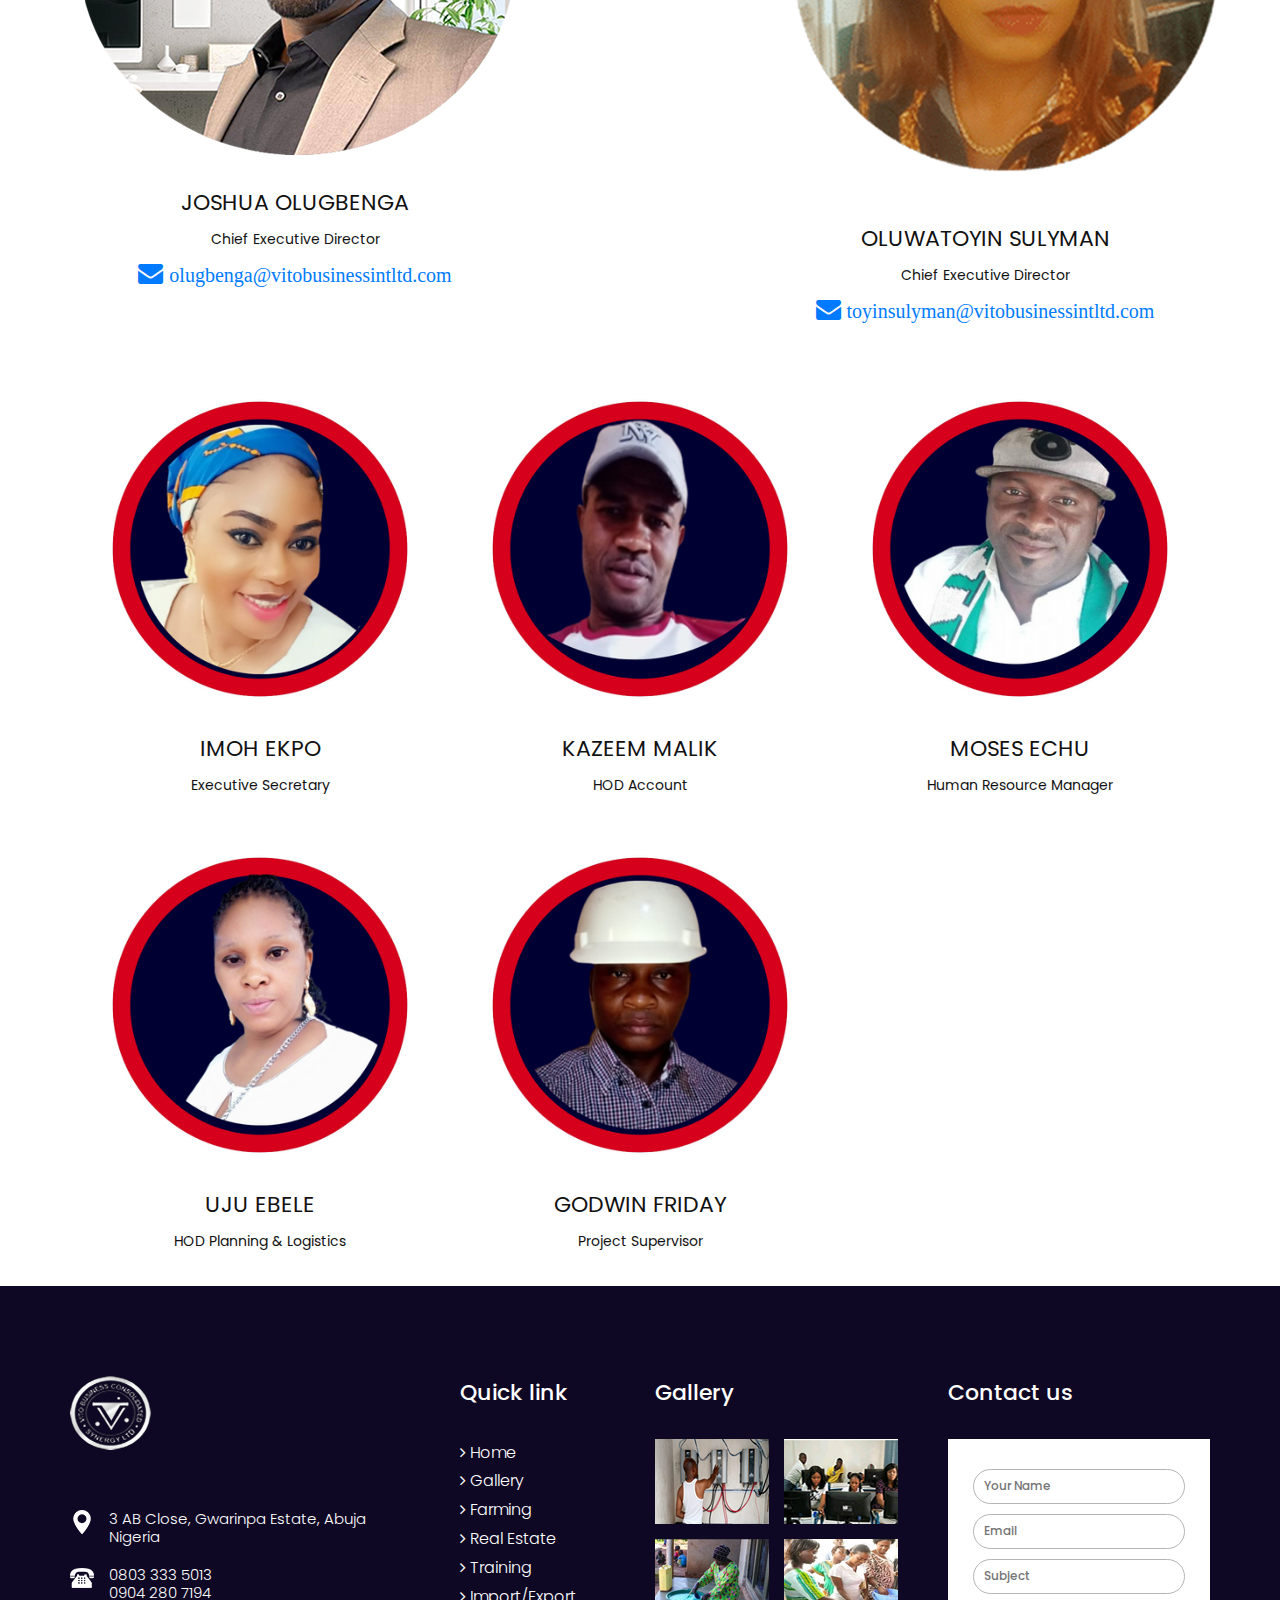
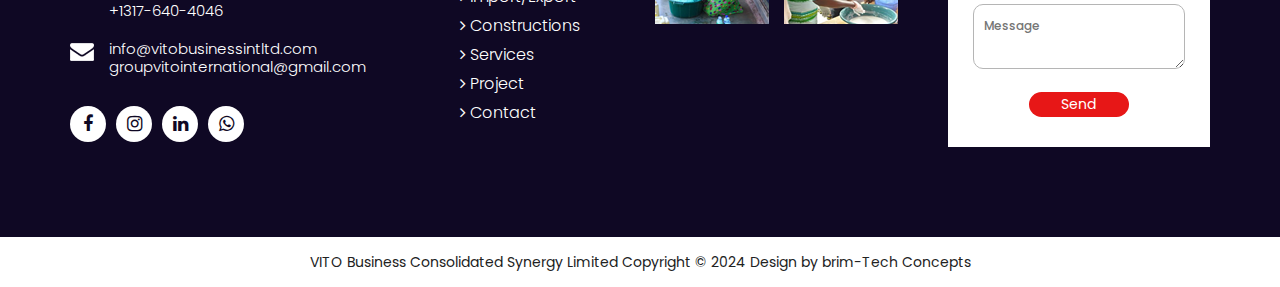
==== commit 961c3fdf: "About update" ====
--- a/about.html
+++ b/about.html
@@ -269,7 +269,7 @@
             <div class="col-lg-4 col-md mb-4">
                <img src="./images/gallery/staffs/sec.png" class="img-fluid rounded-circle" alt="staff 1" srcset="">
                
-               <h2 class="mt-2 text-center">Fine Girl</h2>
+               <h2 class="mt-2 text-center">IMOH EKPO</h2>
                <h5 class="text-center">Executive Secretary</h5>
             </div>
 
@@ -293,7 +293,7 @@
 
             <div class="col-lg-4 col-md mb-4">
                <img src="./images/gallery/staffs/eng.png" class="img-fluid rounded-circle" alt="staff 1" srcset="">
-               <h2 class="mt-2 text-center">ENGINEER GODWIN</h2>
+               <h2 class="mt-2 text-center">GODWIN FRIDAY</h2>
                <h5 class="text-center">Project Supervisor</h5>
             </div>
          </div>
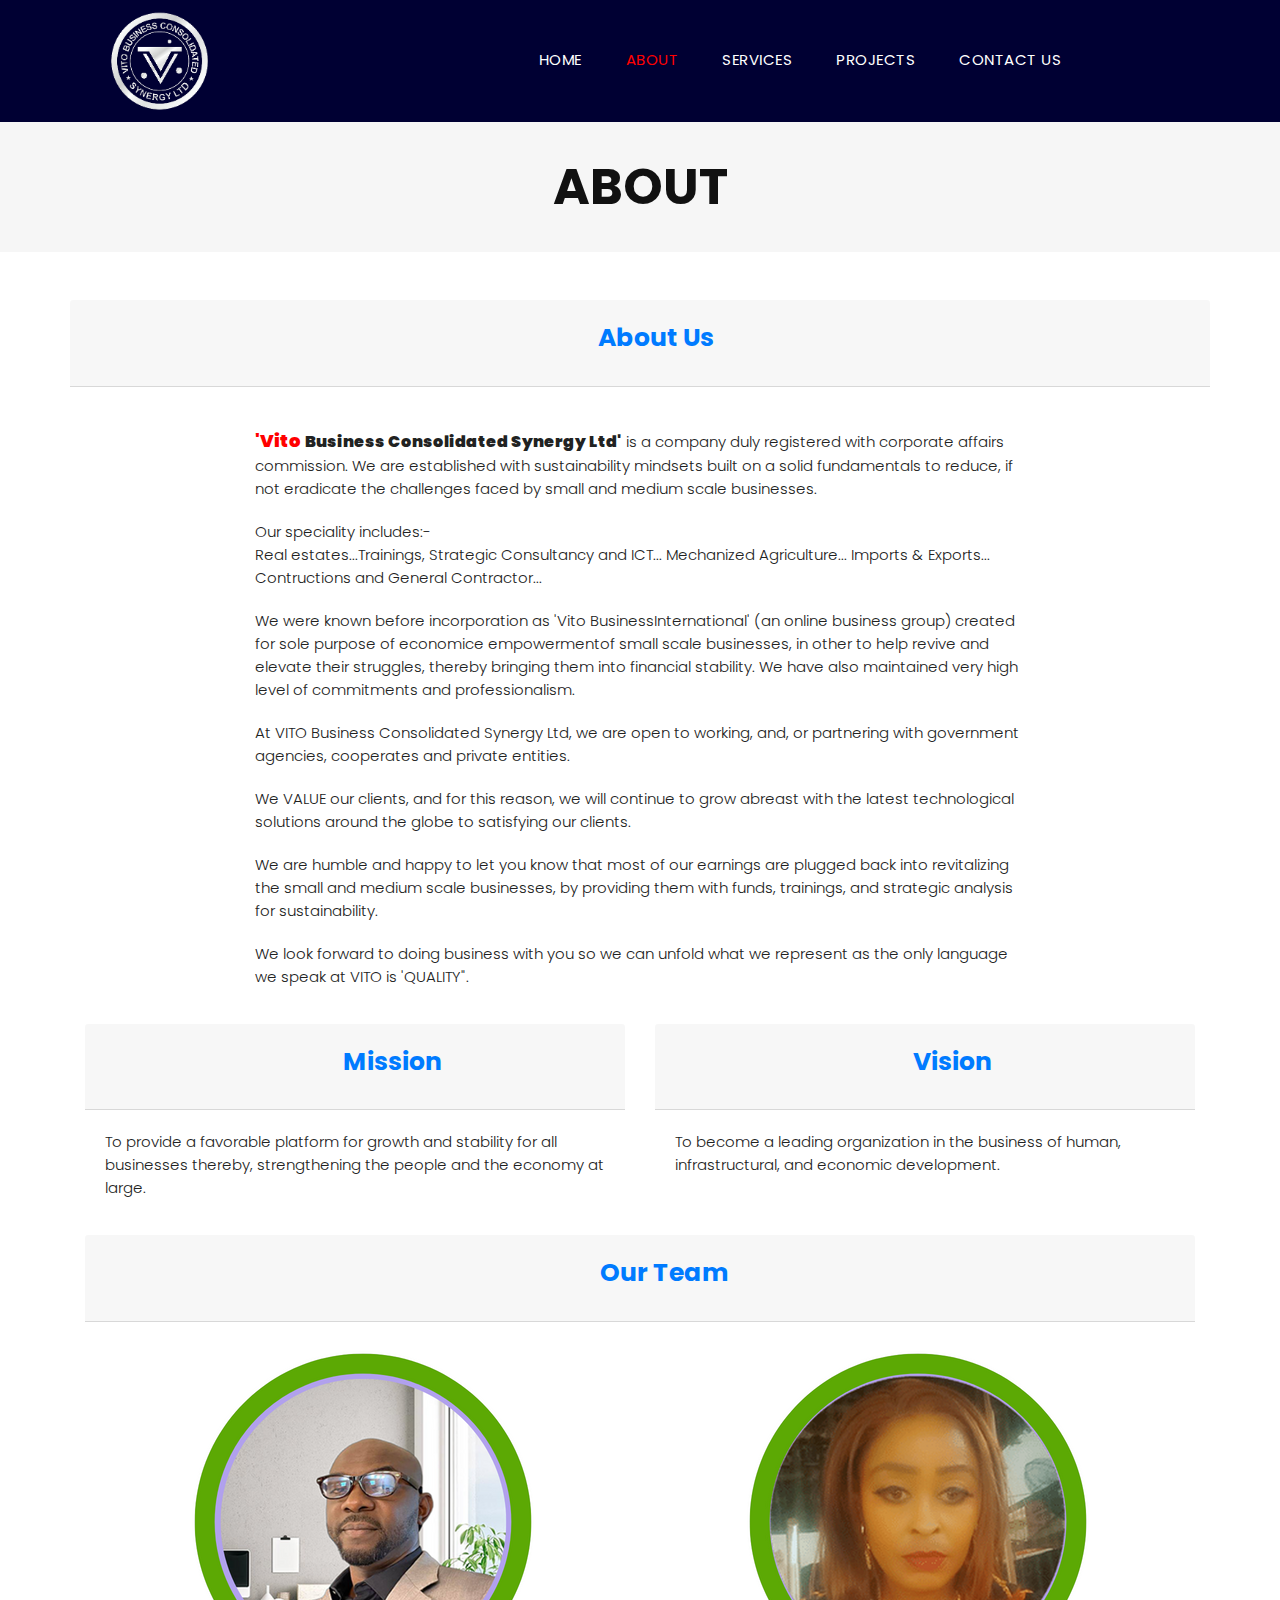
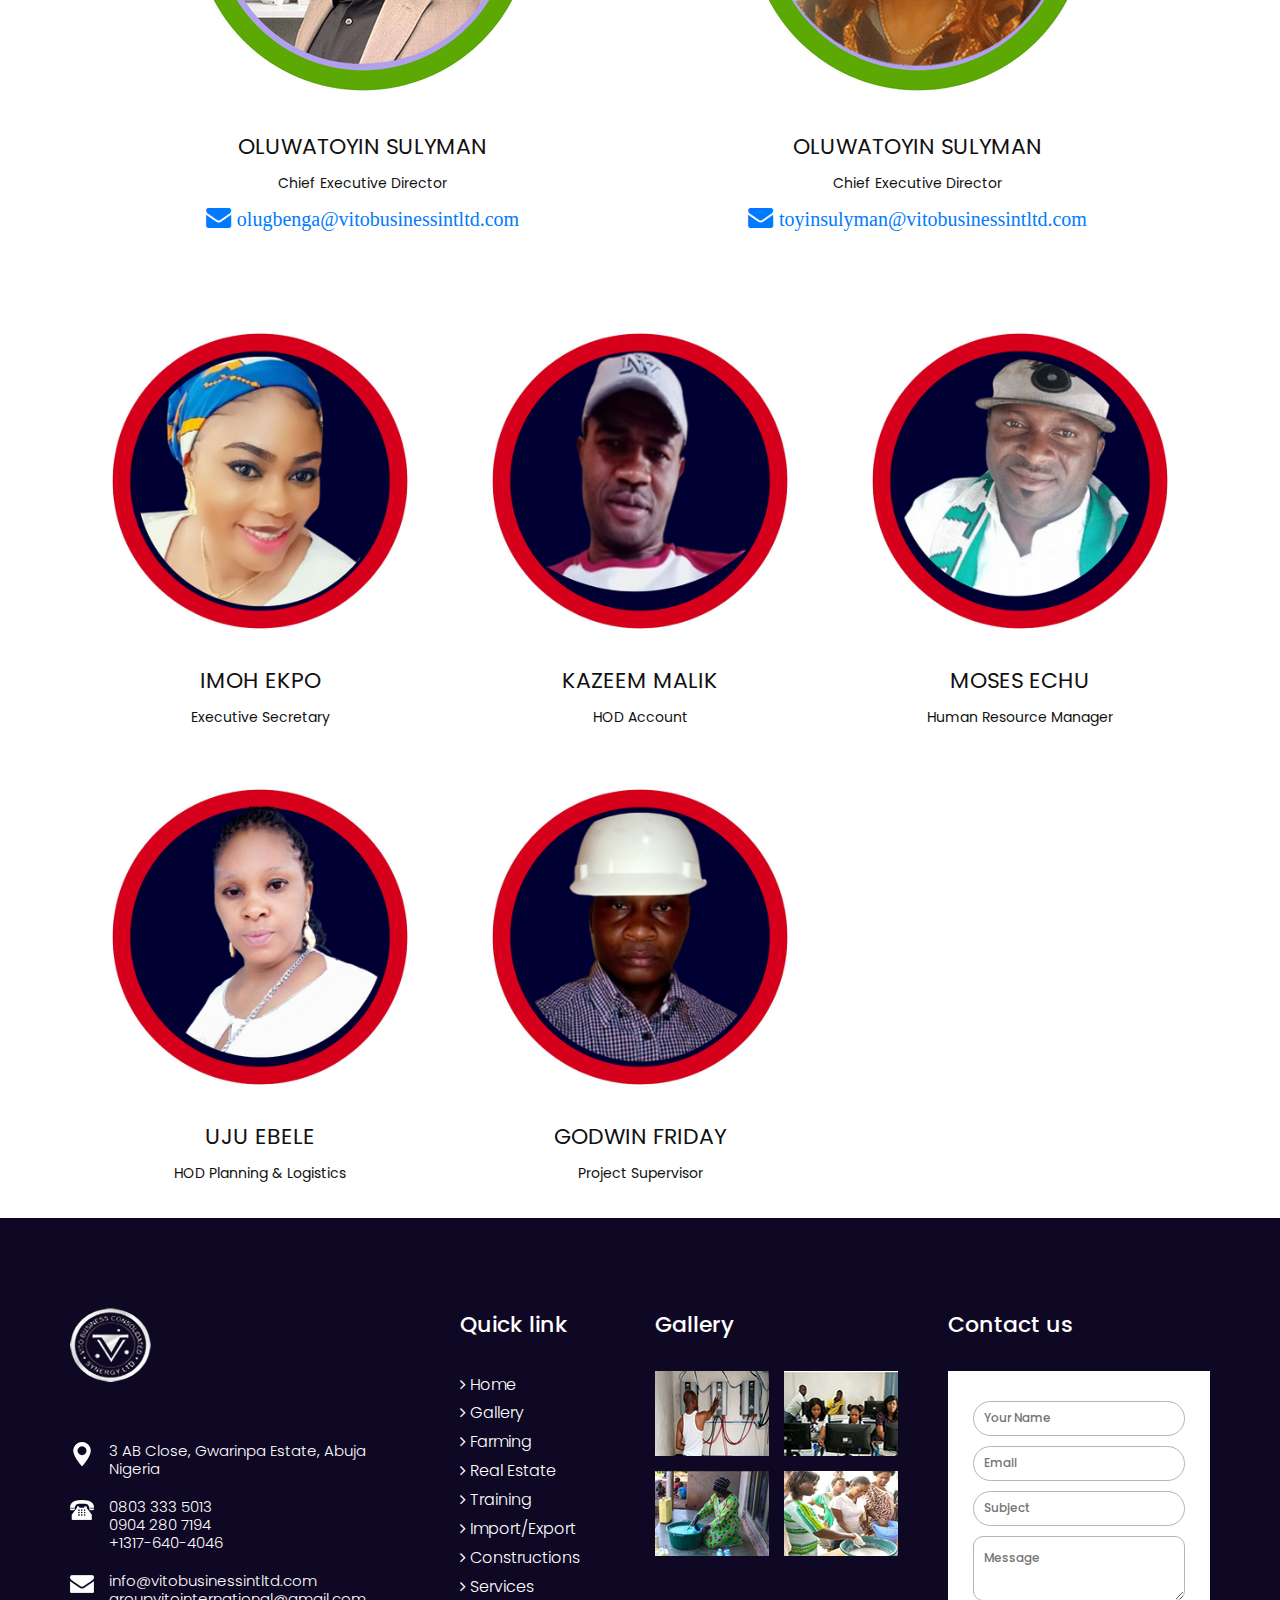
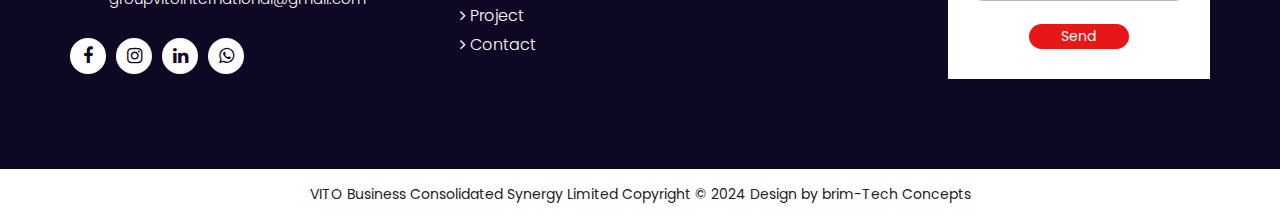
==== commit 6a2909da: "About image updates" ====
--- a/about.html
+++ b/about.html
@@ -234,8 +234,31 @@
                   </h2>
                </div>
                <div id="teamCollapse" class="">
+                  <div class="container">
+                     <div class="row">
+                        <div class=" col-lg-6 col-md mb-4">
+                           <img src="./images/gallery/staffs/olugbenga.png" class="img-responsive center-block d-block mx-auto img-fluid rounded-circle" alt="staff 1" srcset="">
+                        
+                           <h2 class="mt-2 text-center">OLUWATOYIN SULYMAN</h2>
+                           <h5 class="text-center">Chief Executive Director</h5>
+                           <p class="team_email text-center">
+                              <i class="fa fa-envelope"> <span>olugbenga@vitobusinessintltd.com</span></i>
+                           </p>
+                        </div>
+                        
+                        <div class="col-lg-6 col-md mb-4">
+                           <img src="./images/gallery/staffs/toyin.png" class="img-responsive center-block d-block mx-auto img-fluid rounded-circle text-center" alt="staff 1" srcset="">
+                           <h2 class="mt-2 text-center">OLUWATOYIN SULYMAN</h2>
+                           <h5 class="text-center">Chief Executive Director</h5>
+                           <p class="team_email text-center">
+                              <i class="fa fa-envelope"> <span>toyinsulyman@vitobusinessintltd.com</span></i>
+                           </p>
+                        </div>
+                     </div>
+                  </div>
+                  <!--
                   <div class="row team_member">
-                     <!-- Team Member 1 -->
+                     
                      <div class="col-md-6 gbenga team_card">
                         <img src="./images/gallery/staffs/gbenga.png" alt="Joshua Olugbenga" class="team_img">
                         <div class="about_body">
@@ -247,7 +270,7 @@
                         </div>
                      </div>
 
-                     <!-- Team Member 2 -->
+                     
                      <div class="col-md-6 lady team_card">
                         <img src="./images/gallery/staffs/lady.png" alt="Oluwatoyin Sulyman" class="team_img">
                         <div class="about_body">
@@ -258,7 +281,7 @@
                            </p>
                         </div>
                      </div>
-                  </div>
+                  </div>-->
                </div>
             </div>
          </div>
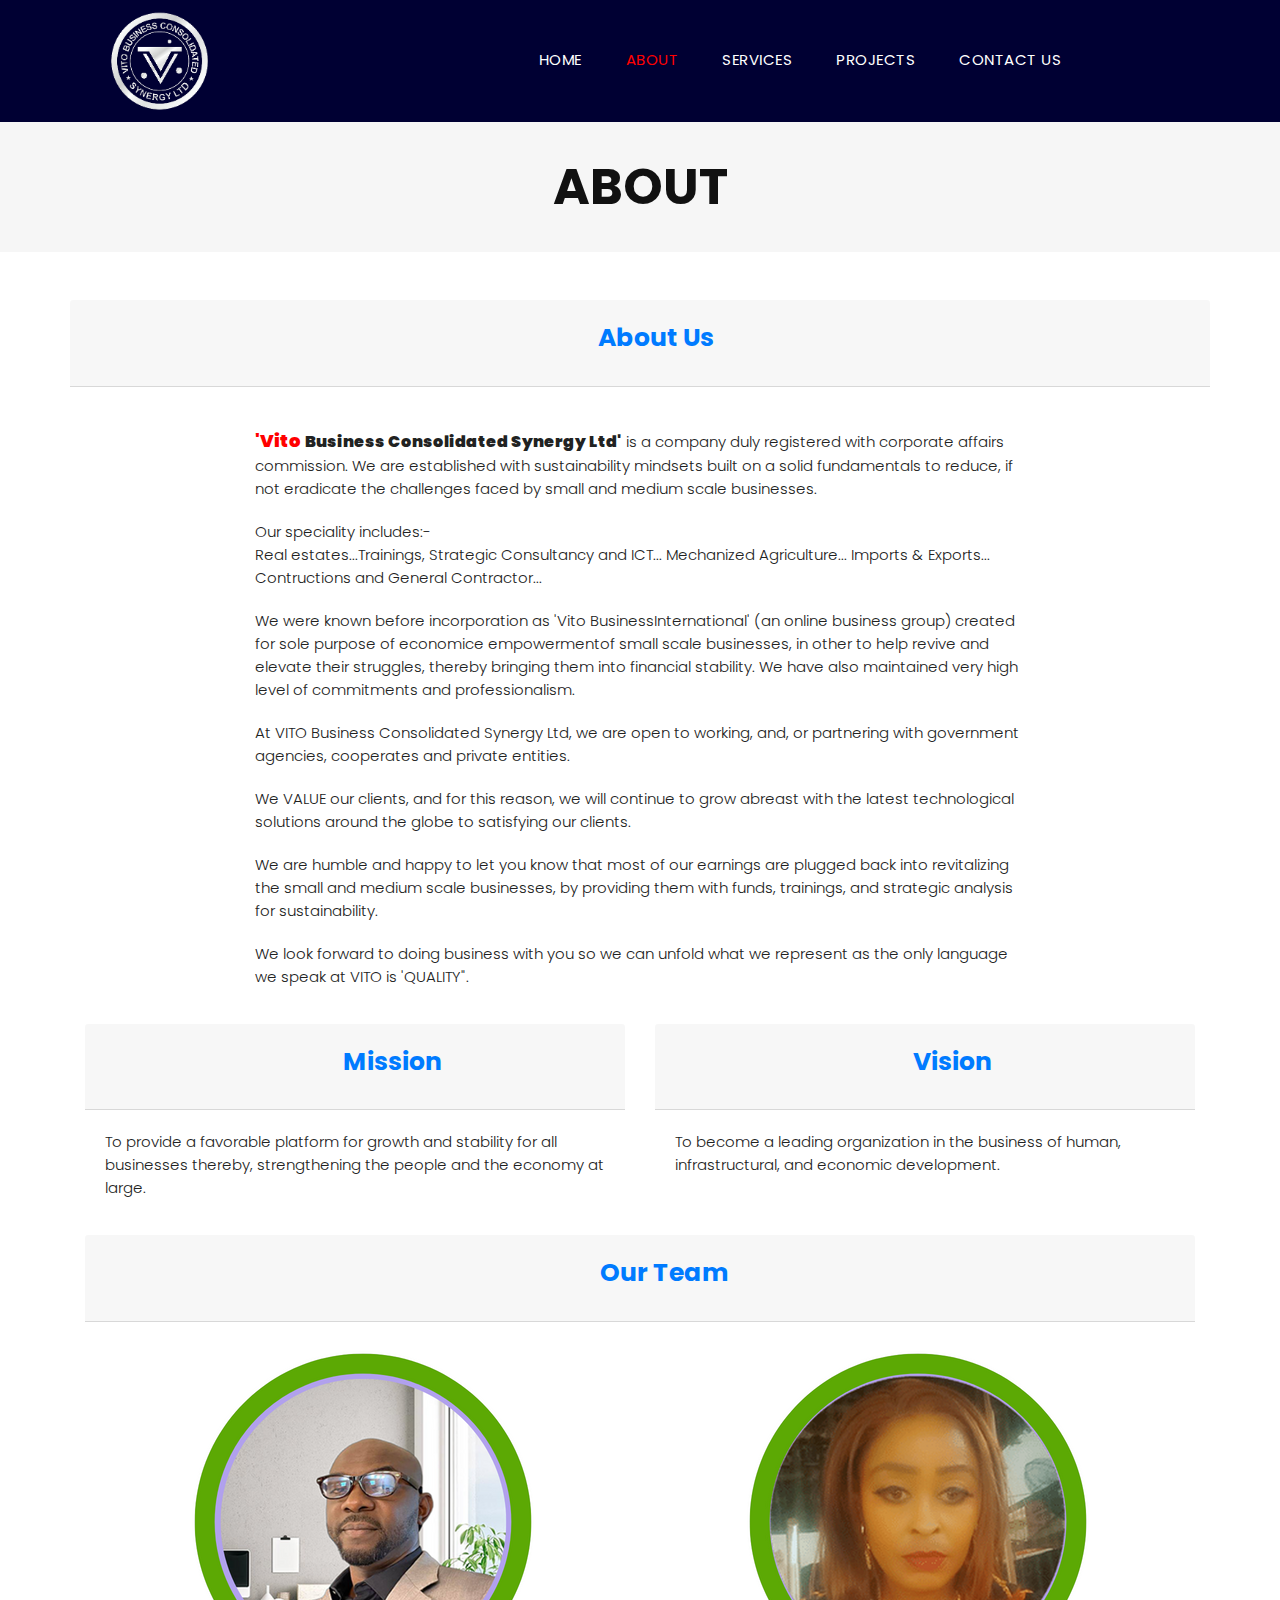
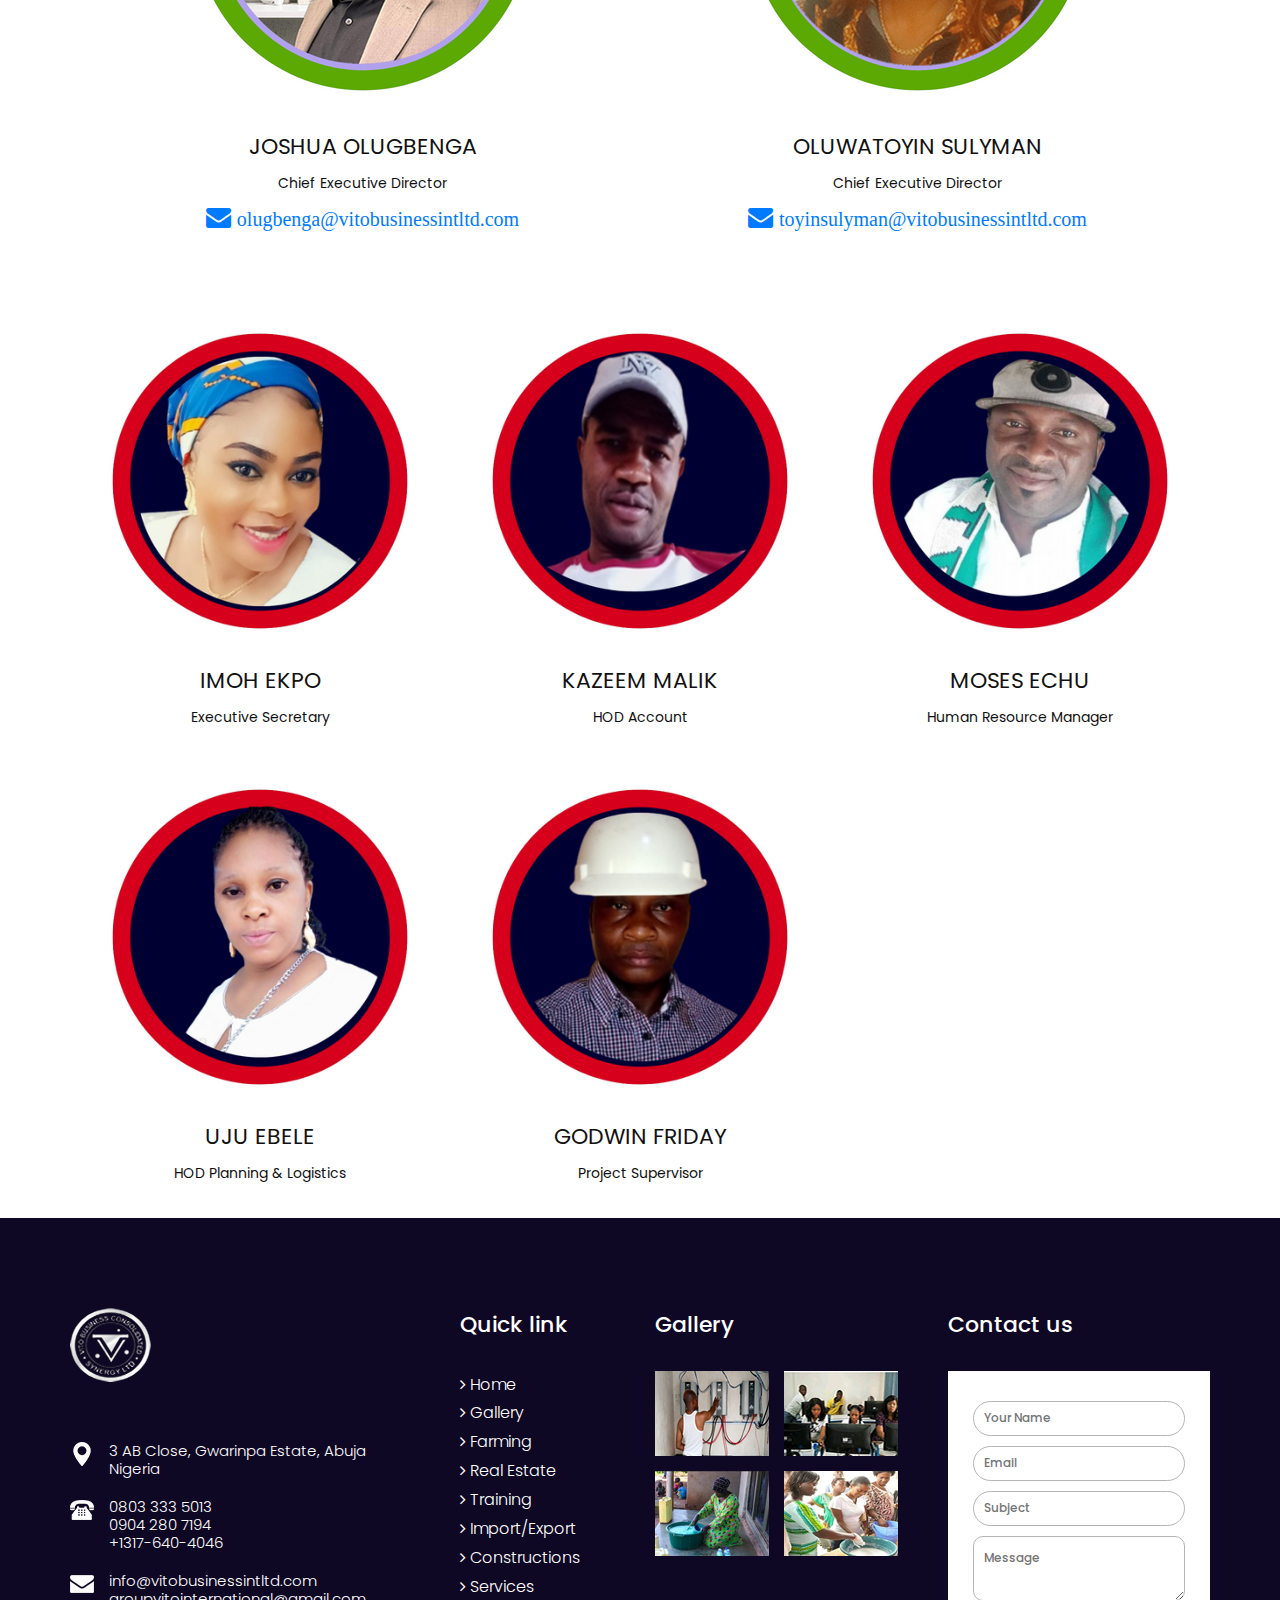
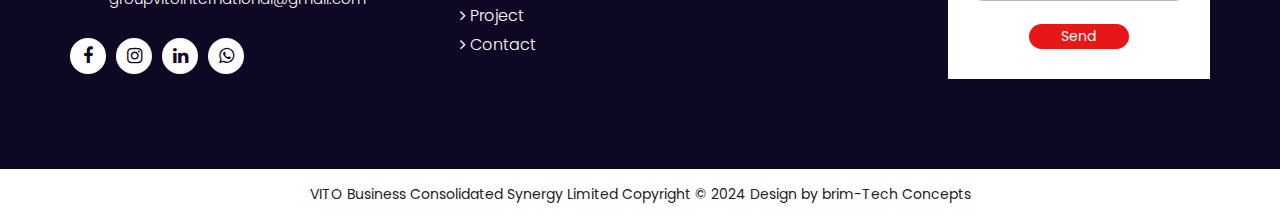
==== commit 7b7227a4: "About image updates" ====
--- a/about.html
+++ b/about.html
@@ -236,17 +236,17 @@
                <div id="teamCollapse" class="">
                   <div class="container">
                      <div class="row">
-                        <div class=" col-lg-6 col-md mb-4">
+                        <div class=" col-lg-6 col-md mb-4 staff_img">
                            <img src="./images/gallery/staffs/olugbenga.png" class="img-responsive center-block d-block mx-auto img-fluid rounded-circle" alt="staff 1" srcset="">
                         
-                           <h2 class="mt-2 text-center">OLUWATOYIN SULYMAN</h2>
+                           <h2 class="mt-2 text-center">JOSHUA OLUGBENGA</h2>
                            <h5 class="text-center">Chief Executive Director</h5>
                            <p class="team_email text-center">
                               <i class="fa fa-envelope"> <span>olugbenga@vitobusinessintltd.com</span></i>
                            </p>
                         </div>
                         
-                        <div class="col-lg-6 col-md mb-4">
+                        <div class="col-lg-6 col-md mb-4 staff_img">
                            <img src="./images/gallery/staffs/toyin.png" class="img-responsive center-block d-block mx-auto img-fluid rounded-circle text-center" alt="staff 1" srcset="">
                            <h2 class="mt-2 text-center">OLUWATOYIN SULYMAN</h2>
                            <h5 class="text-center">Chief Executive Director</h5>
@@ -288,34 +288,34 @@
       </div>
 
       <div class="container mt-5">
-         <div class="row">
+         <div class="row other_img">
             <div class="col-lg-4 col-md mb-4">
-               <img src="./images/gallery/staffs/sec.png" class="img-fluid rounded-circle" alt="staff 1" srcset="">
+               <img src="./images/gallery/staffs/sec.png" class=" staff2 img-responsive center-block d-block mx-auto img-fluid rounded-circle" alt="staff 1" srcset="">
                
                <h2 class="mt-2 text-center">IMOH EKPO</h2>
                <h5 class="text-center">Executive Secretary</h5>
             </div>
 
             <div class="col-lg-4 col-md mb-4">
-               <img src="./images/gallery/staffs/account.png" class="img-fluid rounded-circle" alt="staff 1" srcset="">
+               <img src="./images/gallery/staffs/account.png" class="img-responsive center-block d-block mx-auto staff2 img-fluid rounded-circle" alt="staff 1" srcset="">
                <h2 class="mt-2 text-center">KAZEEM MALIK</h2>
                <h5 class="text-center">HOD Account</h5>
             </div>
 
             <div class="col-lg-4 col-md mb-4">
-               <img src="./images/gallery/staffs/hrm.png" class="img-fluid rounded-circle" alt="staff 1" srcset="">
+               <img src="./images/gallery/staffs/hrm.png" class="img-responsive center-block d-block mx-auto img-fluid staff2 rounded-circle" alt="staff 1" srcset="">
                <h2 class="mt-2 text-center">MOSES ECHU</h2>
                <h5 class="text-center">Human Resource Manager</h5>
             </div>
 
             <div class="col-lg-4 col-md mb-4">
-               <img src="./images/gallery/staffs/logistics.png" class="img-fluid rounded-circle" alt="staff 1" srcset="">
+               <img src="./images/gallery/staffs/logistics.png" class="img-responsive center-block d-block mx-auto img-fluid staff2 rounded-circle" alt="staff 1" srcset="">
                <h2 class="mt-2 text-center">UJU EBELE</h2>
                <h5 class="text-center">HOD Planning & Logistics</h5>
             </div>
 
             <div class="col-lg-4 col-md mb-4">
-               <img src="./images/gallery/staffs/eng.png" class="img-fluid rounded-circle" alt="staff 1" srcset="">
+               <img src="./images/gallery/staffs/eng.png" class="img-responsive center-block d-block mx-auto img-fluid rounded-circle staff2" alt="staff 1" srcset="">
                <h2 class="mt-2 text-center">GODWIN FRIDAY</h2>
                <h5 class="text-center">Project Supervisor</h5>
             </div>
--- a/css/responsive.css
+++ b/css/responsive.css
@@ -3670,6 +3670,11 @@
 		display: none;
 	}
 
+	
+	.staff2 {
+		width: 200px !important;
+	}
+
 	.main-about h2 {
 		text-align: center !important;
 	}
@@ -4081,6 +4086,10 @@
 		color: #000;
 	}
 
+		.staff2 {
+			width: 150px !important;
+		}
+
 	.lady {
 		width: 200px !important;
 	}
@@ -4383,12 +4392,8 @@
 		width: 100% !important;
 	}
 
-	.team_card img {
-		margin: 50px auto;
-	}
-
-	.team_member img {
-		margin: auto;
+	.staff_img img {
+		width: 600px !important;
 	}
 
 	.team_card .about_body h2 {
@@ -4402,7 +4407,7 @@
 	}
 
 	.team_email span {
-		font-size: 15px;
+		font-size: 11.5px;
 		font-weight: bold;
 		margin: 0 0 0 0px !important;
 		width: 100%;
@@ -4528,6 +4533,18 @@
 
 	.main-about h2 {
 		text-align: center !important;
+		font-size: 17px;
+		font-weight: bolder;
+	}
+
+		.main-about h5 {
+		text-align: center !important;
+		font-weight: 500;
+		font-size: 14px;
+	}
+
+	.staff2 {
+		width: 130px !important;
 	}
 
 	.aboutheading h3,
@@ -4614,7 +4631,7 @@
 	}
 
 	.team_email span {
-		font-size: 14px;
+		font-size: 9px;
 		margin: 0 0 0 0px !important;
 		width: 100%;
 		display: block;
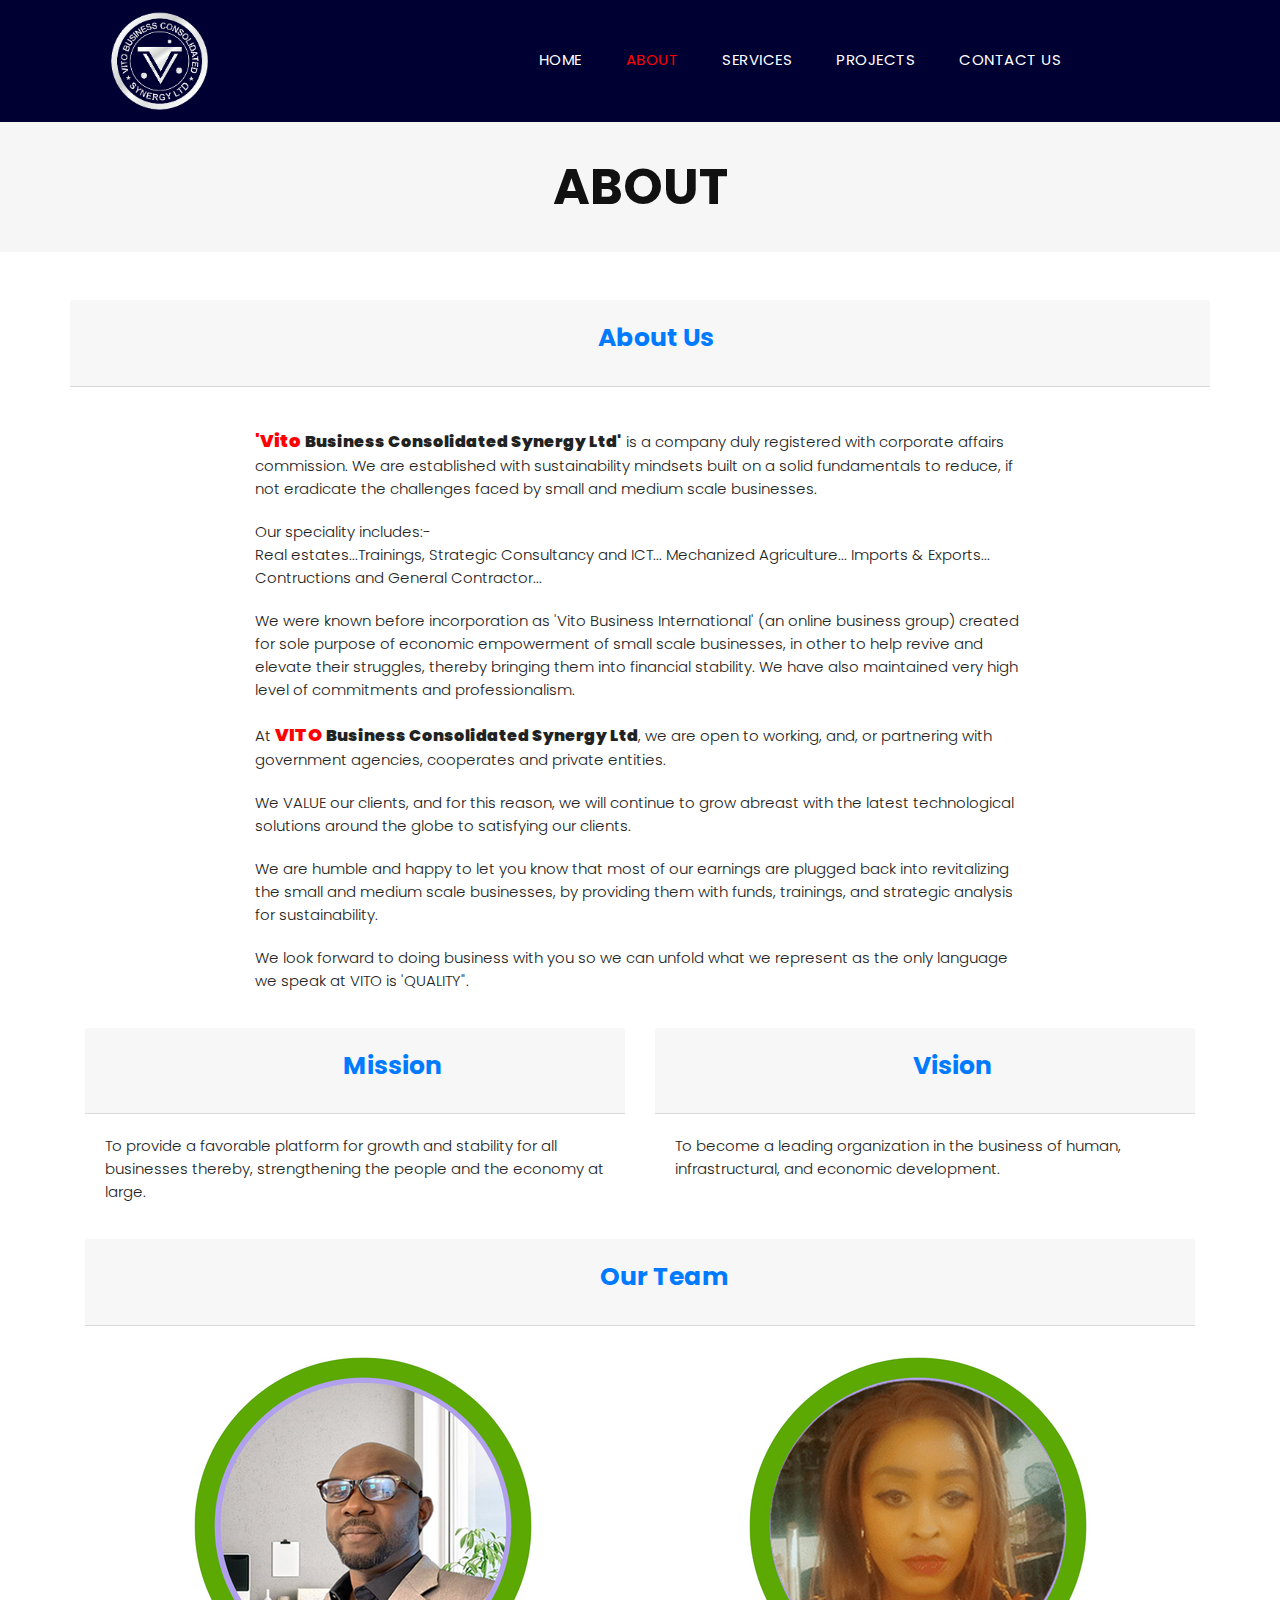
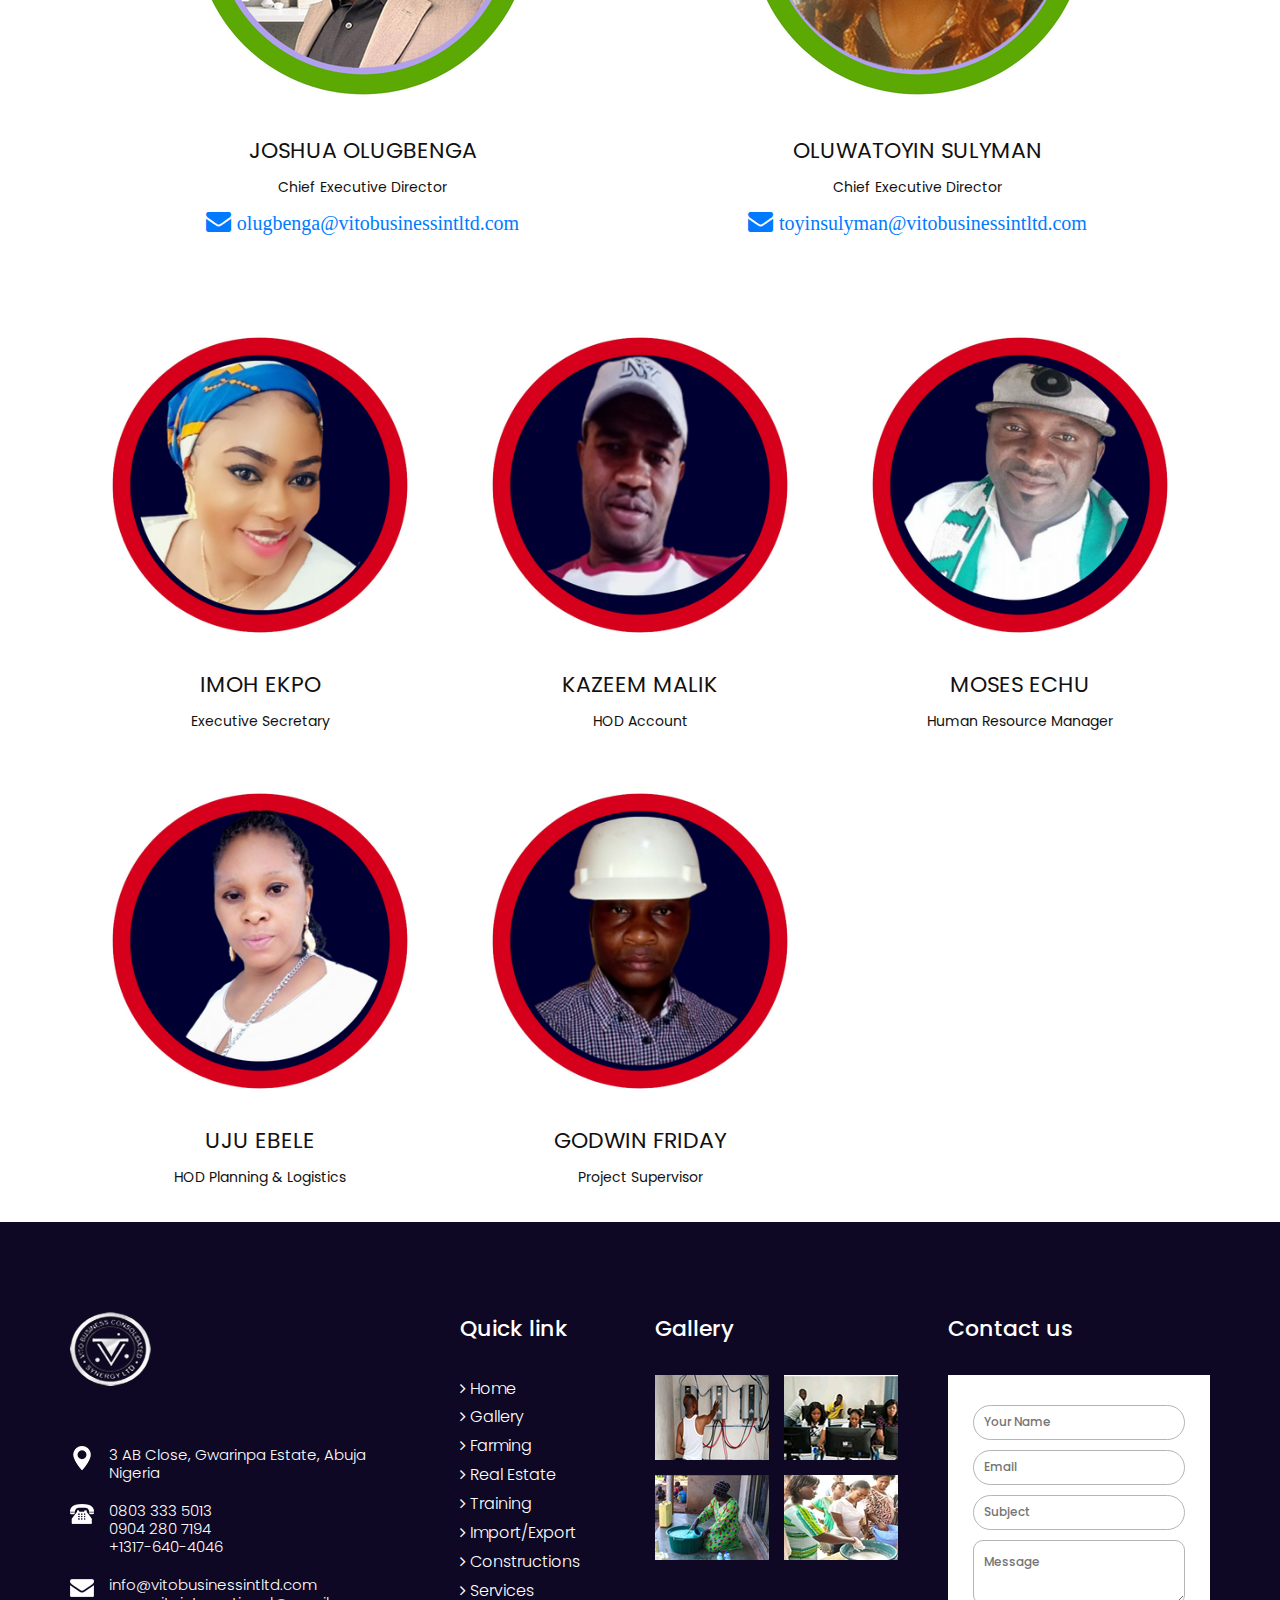
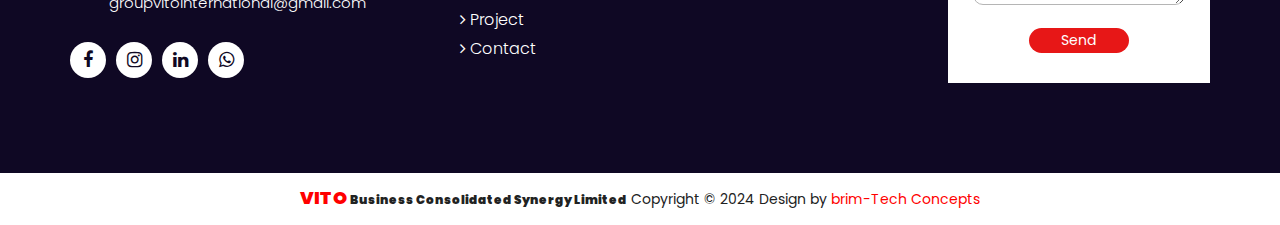
==== commit 61b7816b: "Real Estate images updated" ====
--- a/about.html
+++ b/about.html
@@ -146,15 +146,15 @@
                         General Contractor...
                      </p>
                      <p>
-                        We were known before incorporation as 'Vito BusinessInternational'
-                        (an online business group) created for sole purpose of economice empowermentof small scale
+                        We were known before incorporation as 'Vito Business International'
+                        (an online business group) created for sole purpose of economic empowerment of small scale
                         businesses,
                         in other to help revive and elevate their struggles, thereby bringing them into financial
                         stability.
                         We have also maintained very high level of commitments and professionalism.
                      </p>
                      <p>
-                        At VITO Business Consolidated Synergy Ltd, we are open to working, and, or partnering with
+                        At <span class="vito_about"><span class="vito_2">VITO </span>Business Consolidated Synergy Ltd</span>, we are open to working, and, or partnering with
                         government agencies,
                         cooperates and private entities.
                      </p>
@@ -420,8 +420,10 @@
       <div class="container">
          <div class="row">
             <div class="col-md-12">
-               <p>VITO Business Consolidated Synergy Limited Copyright © 2024 Design by <a
-                     href="https://ajuwon2021.github.io/brim-tech-concepts/">brim-Tech Concepts</a></p>
+               <p><span style="font-size: 12px;" class="vito_about"><span class="vito_2">VITO</span> Business Consolidated Synergy
+                     Limited</span> Copyright © 2024 Design by <a href="https://ajuwon2021.github.io/brim-tech-concepts/"><span
+                        style="color: red;">brim-Tech Concepts</span></a>
+               </p>
             </div>
          </div>
       </div>
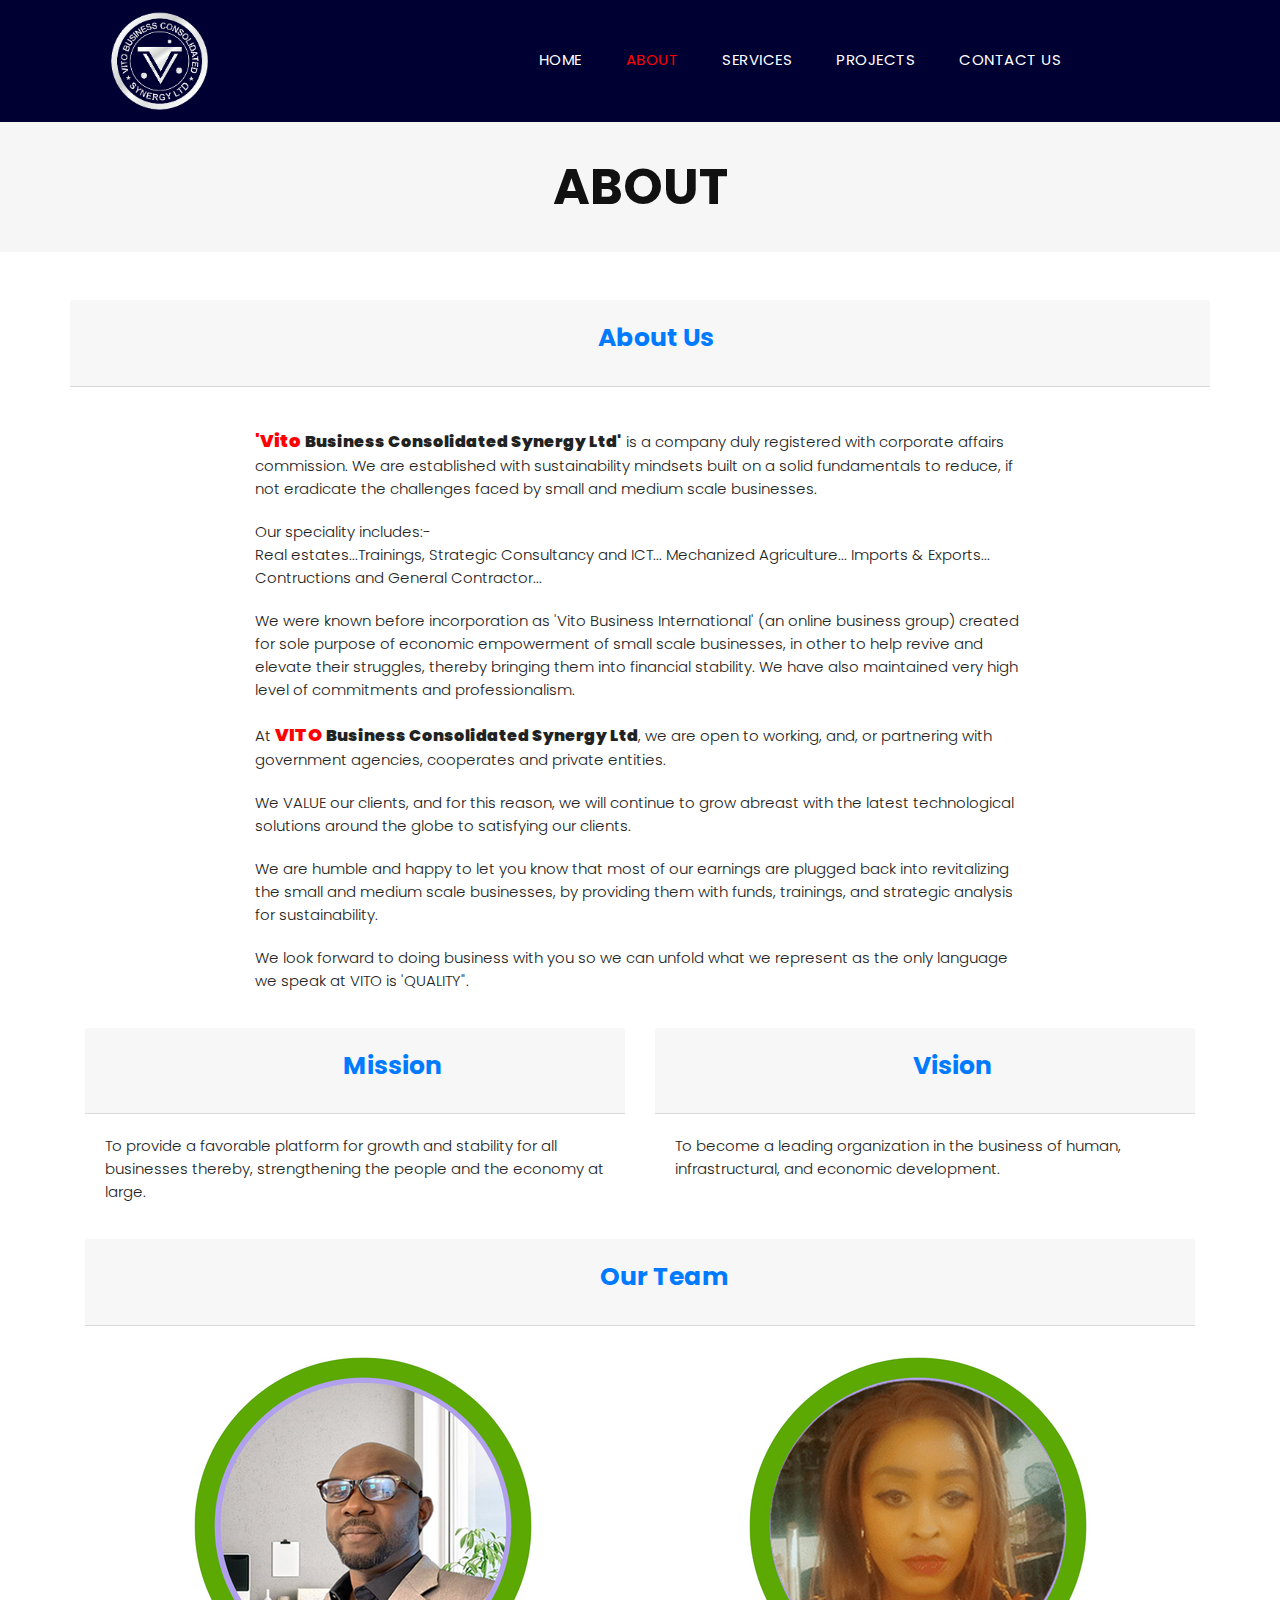
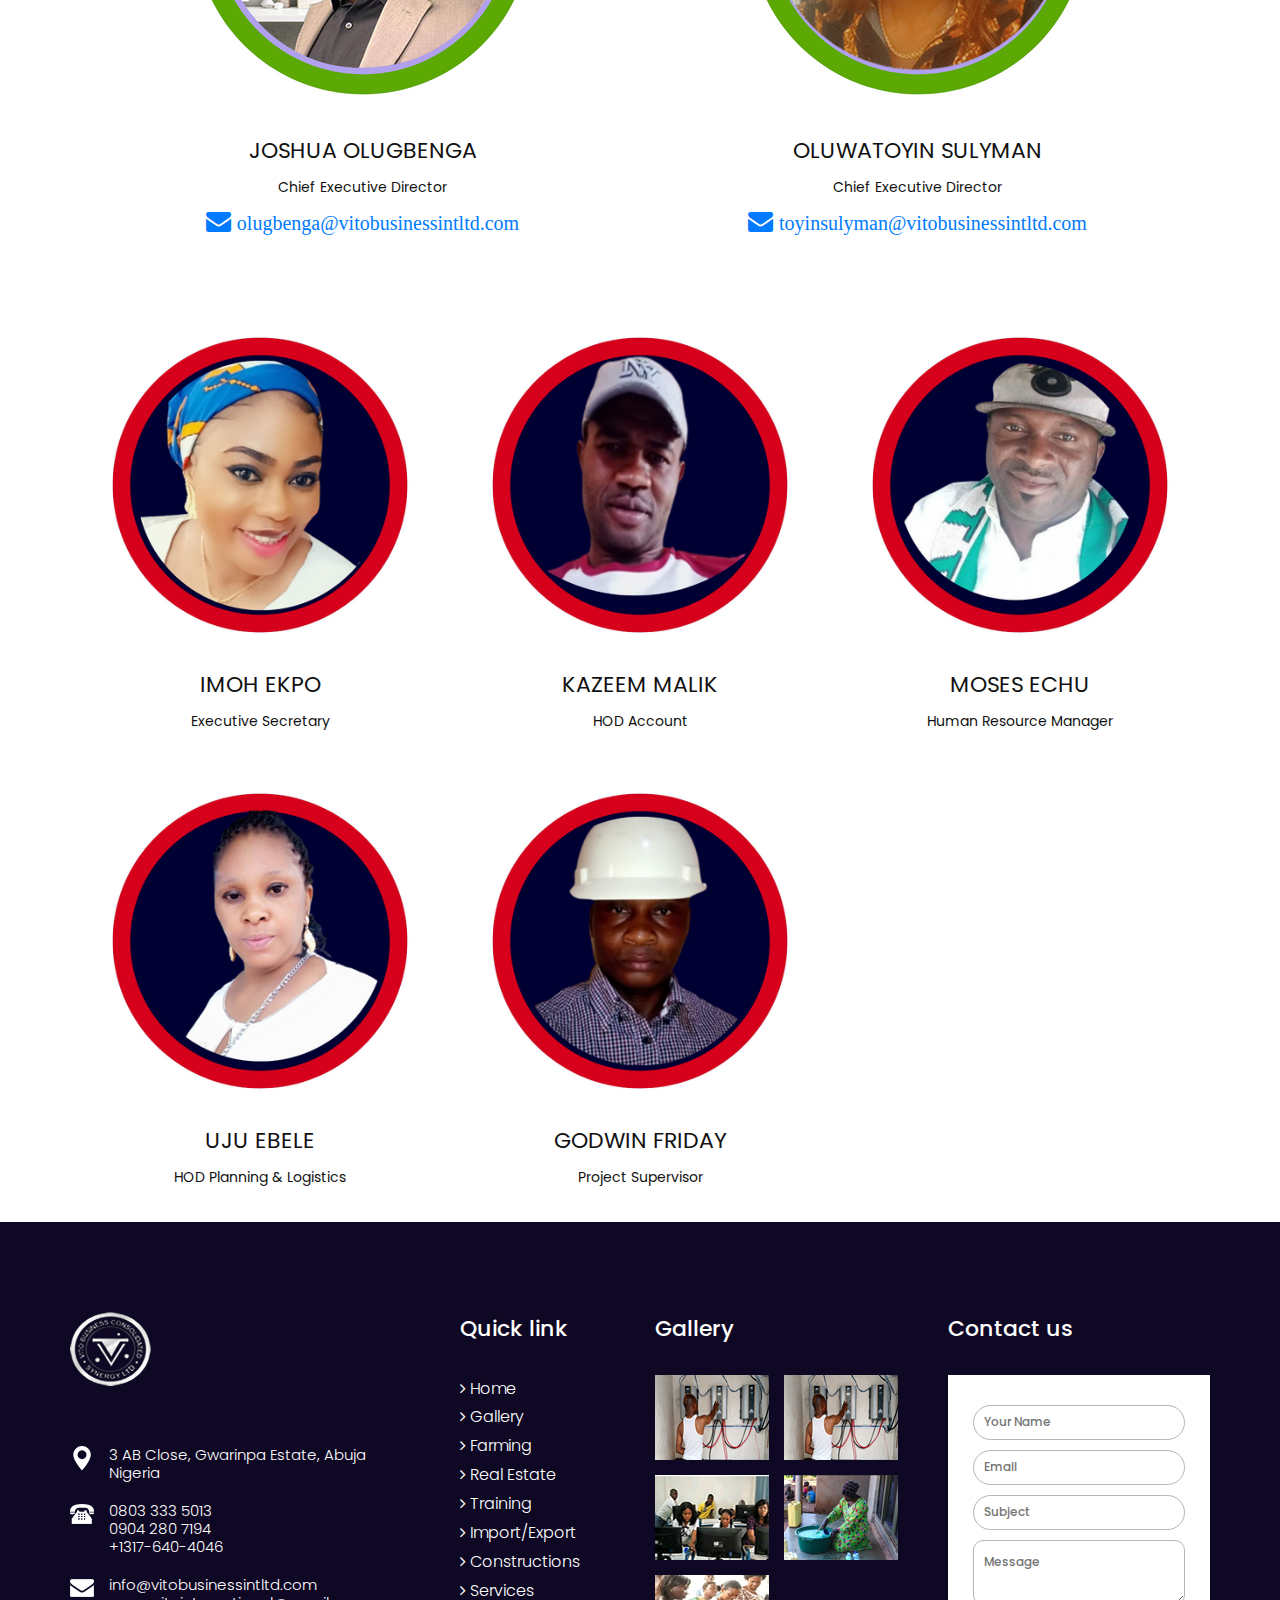
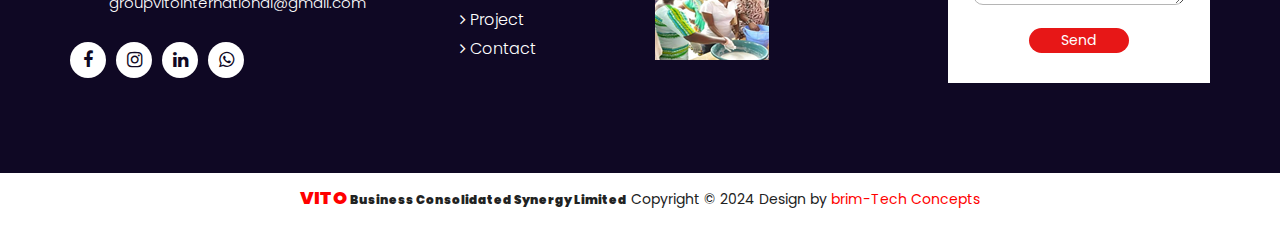
==== commit 3f968eb0: "Images adjustment" ====
--- a/about.html
+++ b/about.html
@@ -375,9 +375,26 @@
                   <h3>Gallery</h3>
                   <ol>
                      <li><img class="img-responsive" src="images/gallery/blog_img_1.png" alt="#" /></li>
-                     <li><img class="img-responsive" src="images/gallery/blog_img_2.png" alt="#" /></li>
-                     <li><img class="img-responsive" src="images/gallery/blog_img_3.png" alt="#" /></li>
-                     <li><img class="img-responsive" src="images/gallery/blog_img_4.png" alt="#" /></li>
+                     <li>
+                        <a href="gallery.html" target="_blank" rel="noopener noreferrer">
+                           <img class="img-responsive" src="images/gallery/blog_img_1.png" alt="#" />
+                        </a>
+                     </li>
+                     <li>
+                        <a href="gallery.html" target="_blank" rel="noopener noreferrer">
+                           <img class="img-responsive" src="images/gallery/blog_img_2.png" alt="#" />
+                        </a>
+                     </li>
+                     <li>
+                        <a href="gallery.html" target="_blank" rel="noopener noreferrer">
+                           <img class="img-responsive" src="images/gallery/blog_img_3.png" alt="#" />
+                        </a>
+                     </li>
+                     <li>
+                        <a href="gallery.html" target="_blank" rel="noopener noreferrer">
+                           <img class="img-responsive" src="images/gallery/blog_img_4.png" alt="#" />
+                        </a>
+                     </li>
                   </ol>
                </div>
             </div>
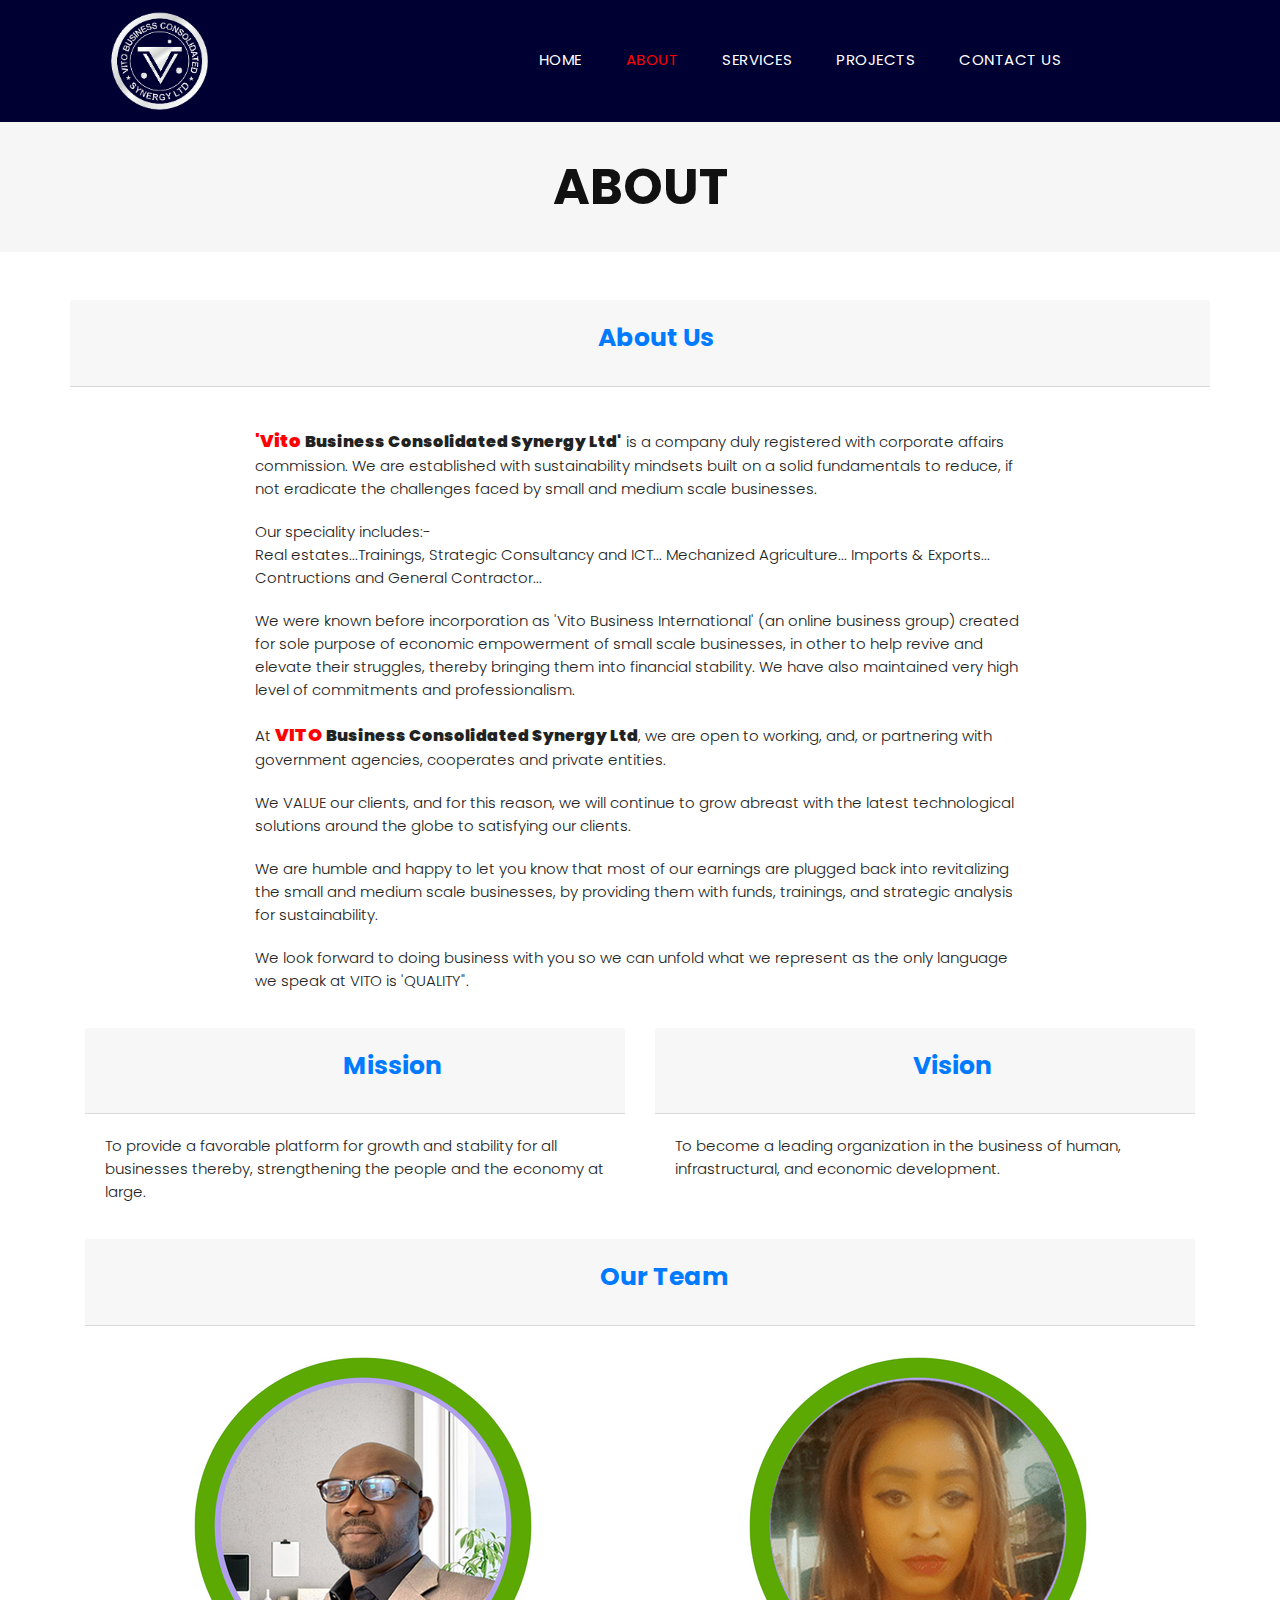
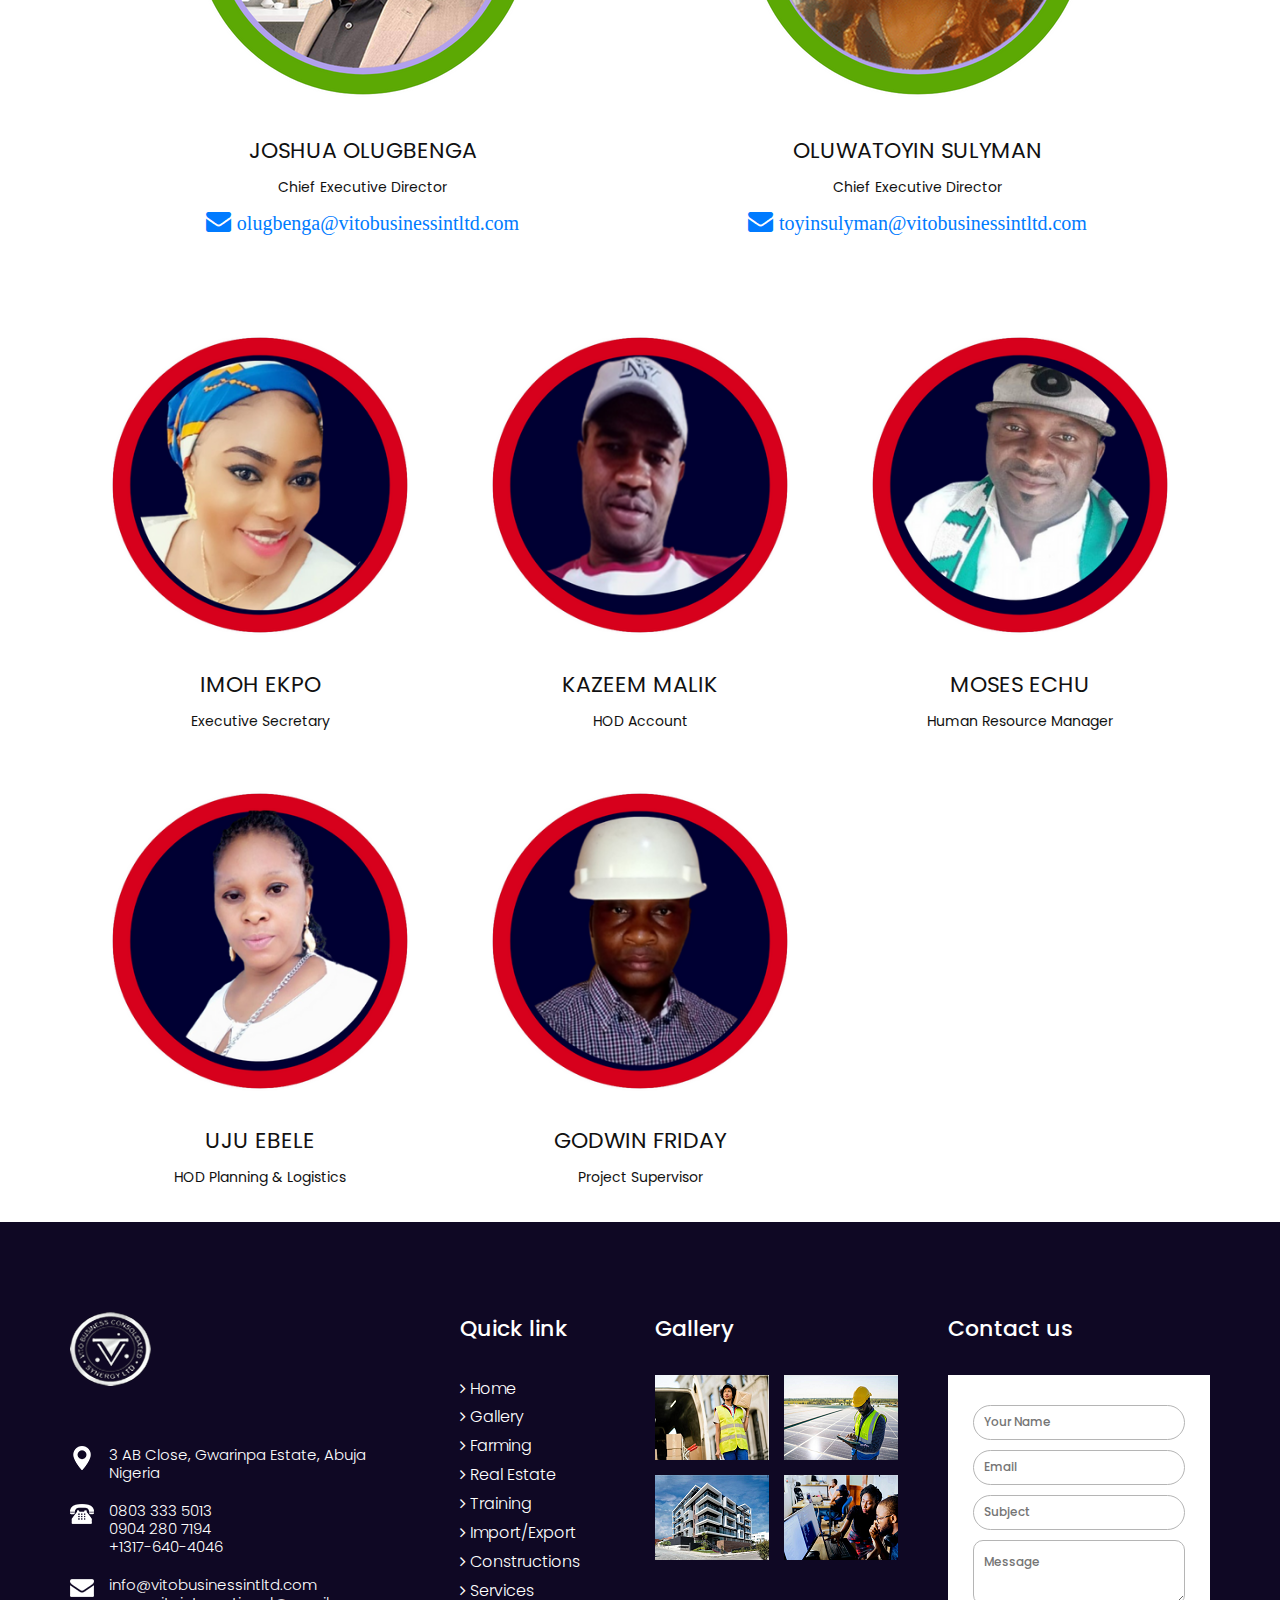
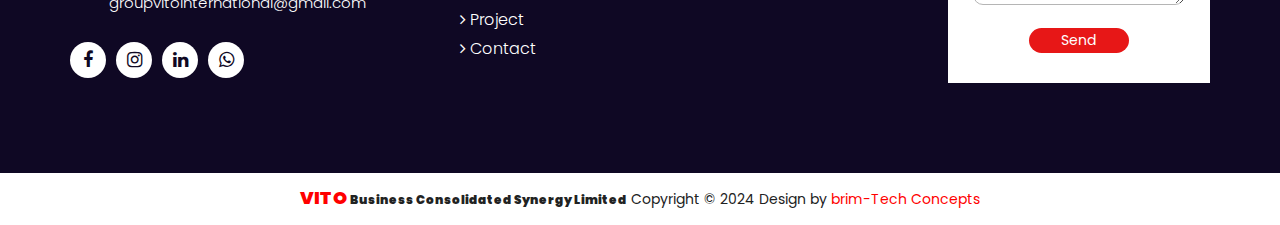
==== commit ba6813ee: "Update responsive screen" ====
--- a/about.html
+++ b/about.html
@@ -374,7 +374,6 @@
                <div class="footer_links">
                   <h3>Gallery</h3>
                   <ol>
-                     <li><img class="img-responsive" src="images/gallery/blog_img_1.png" alt="#" /></li>
                      <li>
                         <a href="gallery.html" target="_blank" rel="noopener noreferrer">
                            <img class="img-responsive" src="images/gallery/blog_img_1.png" alt="#" />
--- a/css/style.css
+++ b/css/style.css
@@ -1822,18 +1822,14 @@
 .slider_cont_section p {
 	margin-bottom: 60px;
 }
-
-.welcome_link .row .button_section {
-	margin-top: 800px !important;
-}
-
+/*
 .bt-1 {
 	margin: 0px 0 0 0px !important;
 }
 
 .bt-2 {
 	margin: -865px 0 0 1300px !important;
-}
+}*/
 
 .button_section a {
 	width: 180px;
@@ -1844,7 +1840,7 @@
 	line-height: 55px;
 	color: #fff;
 	margin-right: 30px;
-	margin-top: 100px;
+	margin-top: 1000px  !important;
 	font-weight: 300;
 	font-size: 16px;
 }
--- a/css/responsive.css
+++ b/css/responsive.css
@@ -1585,15 +1585,11 @@
 
 
 	.welcome_link .row .button_section {
-		margin-top: 0px !important;
-	}
-
-	.bt-1 {
-		margin: 250px 0 0 0px;
-	}
-
-	.bt-2 {
-		margin: -150px 0 0 700px;
+		margin-top: 270px !important;
+	}
+
+	.welcome_link .row .btnw2 .button_section {
+		margin: 270px 0 0 70px !important;
 	}
 
 	.button_section a {
@@ -1644,16 +1640,18 @@
 	}
 
 	.welcome_link .row .button_section {
-		margin-top: 20px !important;
-	}
-
-	.bt-1 {
-		margin: 300px 0 0 0px !important;
-	}
-
-	.bt-2 {
-		margin: -170px 0 0 550px !important;
-	}
+		margin-top: 220px !important;
+	}
+
+	.welcome_link .row .btnw2 .button_section {
+		margin: 220px 0 0 70px !important;
+	}
+
+	.button_section a {
+		margin-top: 100px !important;
+		margin-right: 30px;
+	}
+
 
 	/**-- header --**/
 	.header_top .float-right {
@@ -2063,7 +2061,7 @@
 		float: left;
 		text-align: center;
 		line-height: 50px;
-		margin: -30px -10px 0px 35px !important;
+		margin: 170px -10px 0px 40px !important;
 		font-weight: 300;
 		font-size: 18px !important;
 	}
@@ -3679,18 +3677,6 @@
 		text-align: center !important;
 	}
 
-	.welcome_link .row .button_section {
-		margin-top: 40px !important;
-	}
-
-	.bt-1 {
-		margin: 200px 0 0 0px !important;
-	}
-
-	.bt-2 {
-		margin: -150px 0 0 120px !important;
-	}
-
 	.lady {
 		width: 200px !important;
 	}
@@ -3985,17 +3971,378 @@
 		color: #ffffff !important;
 	}
 
+	.button_section a {
+		width: 90px;
+		height: 50px;
+		float: left;
+		background: #000;
+		text-align: center;
+		color: #fff;
+		font-weight: 300;
+		font-size: 14px !important;
+		margin: 0px 0px 0px 120px !important;
+	}
 
 	.welcome_link .row .button_section {
 		margin-top: 0px !important;
 	}
 
+	.button_section a {
+		margin-top: 100px !important;
+		margin-right: 30px;
+	}
+
+	
+	.welcome_link .row .btnw1 {
+		margin-top: 130px !important;
+	}
+
+	.welcome_link .row .btnw2 {
+		margin-top: -150px !important;
+	}
+
+	.label_card {
+		margin-top: 1px;
+	}
+
+	.gbenga img {
+		max-width: 120px !important;
+		margin: 10px auto !important;
+	}
+
+	.lady img {
+		max-width: 140px !important;
+		margin: auto 40px !important;
+	}
+
+	.gbenga img {
+		margin-bottom: 40px !important;
+	}
+
+	.gbenga .about_body {
+		width: fit-content;
+		margin: 20px 0 0 -10px !important;
+	}
+
+	.lady img {
+		margin-bottom: 40px;
+	}
+
+	.lady .about_body {
+		width: fit-content;
+		margin: 40px 0 0 30px !important;
+	}
+
+	.card_body_text {
+		width: 100% !important;
+	}
+
+	.miss_viss_text {
+		width: 100% !important;
+	}
+
+	.miss_viss_text {
+		width: 100% !important;
+	}
+
+	.team_card .about_body h2 {
+		font-size: 10px;
+
+	}
+
+	.team_card .about_body h5 {
+		font-size: 10px;
+
+	}
+
+	.team_email span {
+		font-size: 9px;
+		font-weight: bold;
+		margin: 0 0 0 0px !important;
+		width: 100%;
+		display: block;
+	}
+
+	.team_email .fa {
+		font-size: 15px;
+	}
+
+	.wel_abt p {
+     	text-align: left;
+		margin-left: -50px !important;
+	}
+
+	.proj .button_section {
+		text-align: center !important;
+		margin-left: -60px !important;
+		margin-top: -80px !important;
+	}
+
+	footer {
+		margin-top: 100px !important;
+	}
+
+}
+
+@media only screen and (max-width: 375px) {
+	.wel_come .slider_cont_section .button_section {
+		margin: 50px 0px 0px -23px !important;
+		background-color: #fff;
+		color: #000;
+	}
+
+		.staff2 {
+			width: 150px !important;
+		}
+
+	.lady {
+		width: 200px !important;
+	}
+
+	.pro-desc p {
+		text-align: left;
+		font-size: small !important;
+		font-weight: 500;
+	}
+
+	.logo_section a img {
+		width: 100px;
+		margin: 20px 0px 0px -250px !important;
+	}
+
+	.aboutheading h3,
+	.Marketingheading h3,
+	.Blogheading h3,
+	.contactheading h3 {
+		font-size: 35px !important;
+	}
+
+	.about_content {
+		width: 80%;
+		margin: auto;
+	}
+
+	.about_content .blog_cont {
+		margin: 70px 0px 0px 20px !important;
+	}
+
+	.about_miss {
+		margin-left: 25px !important;
+	}
+
+	.ser-icon i {
+		margin-left: 100px !important;
+	}
+
+	.main-about h2 {
+		text-align: center !important;
+	}
+
+	.ser_vd video {
+		width: 300px;
+		height: 300px !important;
+		margin: -40px 0px 0px -40px !important;
+	}
+
+	.tab_cont {
+		margin-top: -50px !important;
+	}
+
+	.map_sect {
+		margin-bottom: -10px;
+	}
+
+	.foot_top .foot_logo img {
+		margin: -70px 0px 0px 100px !important;
+		width: 100px;
+	}
+
+	.btn-group .btn {
+		width: min-content !important;
+		font-size: 9px;
+		padding: 5px;
+	}
+
+	.serv {
+		margin: -200px 0px -50px 0px !important;
+	}
+
+	.team_card {
+		margin-bottom: 50px;
+	}
+
+	.rep_field img {
+		margin: auto !important;
+	}
+
+	.main-about h2 button {
+		margin-left: auto !important;
+	}
+
+	.par {
+		width: 100% !important;
+		margin: auto;
+		text-align: center;
+	}
+
+	header {
+		height: 80px !important;
+	}
+
+	.menu-area {
+		margin-top: -50px;
+	}
+
+	.mean-container a.meanmenu-reveal {
+		margin: -25px 0 0 0;
+	}
+
+	.wel-sec {
+		margin: 0;
+		padding: 0;
+		height: 50vh;
+		overflow: hidden;
+	}
+
+	.over_lay_col {
+		position: absolute;
+		top: 0;
+		left: 0;
+		width: 100%;
+		margin: auto;
+		height: 100%;
+		background: rgba(0, 0, 0, 0.5);
+	}
+
+	.intro {
+		position: absolute;
+		top: 50%;
+		left: 50%;
+		transform: translate(-50%, -50%);
+		text-align: center;
+	}
+
+	.intro h3:first-child,
+	.intro h3:last-child {
+		font-size: 25px;
+		color: #ffffff !important;
+	}
+
+	.intro h2 {
+		font-size: 30px;
+		font-weight: bold;
+		margin: 10px 0;
+		color: #ffffff !important;
+	}
+
+	.about_image img {
+		margin-top: 20px;
+	}
+
+	.label_card {
+		margin-top: -60px;
+
+	}
+
+	.services-inner-box {
+		margin-bottom: -20px;
+		margin-left: auto !important;
+	}
+
+	.box-ser i {
+		margin: auto !important;
+	}
+
+	.ser-mar .services-inner-box {
+		margin: auto !important;
+
+	}
+
+	.serv-box {
+		margin-top: -10px !important;
+	}
+
+	.proj {
+		margin-top: 50px;
+	}
+
+	.team_card img {
+		margin: 50px auto;
+	}
+
+	.team_card .about_body {
+		padding: 0;
+		margin: auto;
+	}
+
+	.team_card .about_body h2 {
+		font-size: small;
+		margin-top: -40px;
+	}
+
+	.team_email span,
+	.team_email i {
+		width: 100%;
+		font-size: 8px;
+	}
+
+	.rep_field .team_card img {
+		margin: 20px auto !important;
+	}
+
+	.rep_field .team_card h2 {
+		margin-top: 0px;
+
+	}
+
+
+	.rep_field .team_card {
+		height: fit-content;
+	}
+
+	.flip-box-6 {
+		width: 100% !important;
+		margin: 0px 0px 50px 0px !important;
+	}
+
+	.last {
+		margin-bottom: 50px !important;
+	}
+
+	.sub-menu {
+		background-color: #000033 !important;
+	}
+
+	.sub-menu li a {
+		color: #3B3B3B !important;
+		margin-left: 50px !important;
+	}
+
+	.intro h3:first-child,
+	.intro h3:last-child {
+		font-size: 25px;
+		color: #ffffff !important;
+		margin-top: -25px;
+	}
+
+	.intro h2 {
+		font-size: 30px;
+		font-weight: bold;
+		margin: 10px 0px;
+		color: #ffffff !important;
+	}
+
+
+	.welcome_link .row .button_section {
+		margin-top: 20px !important;
+	}
+
 	.bt-1 {
-		margin: 120px 0 0 -60px;
+		margin: 170px 0 0 0px !important;
 	}
 
 	.bt-2 {
-		margin: -150px 0 0 100px;
+		margin: -170px 0 0 120px !important;
 	}
 
 	.button_section a {
@@ -4011,18 +4358,31 @@
 		font-size: 14px !important;
 	}
 
+	.welcome_link .row .button_section {
+		margin-top: 0px !important;
+	}
+
+	.button_section a {
+		margin-top: 100px !important;
+		margin-right: 30px;
+	}
+
+	
+	.welcome_link .row .btnw1 {
+		margin-top: 130px !important;
+	}
+
+	.welcome_link .row .btnw2 {
+		margin-top: -150px !important;
+	}
+
 	.label_card {
 		margin-top: 1px;
 	}
 
 	.gbenga img {
-		max-width: 120px !important;
-		margin: 10px auto !important;
-	}
-
-	.lady img {
-		max-width: 140px !important;
-		margin: auto 40px !important;
+		max-width: 150px !important;
+		margin: 40px 0 0 -40px !important;
 	}
 
 	.gbenga img {
@@ -4031,7 +4391,7 @@
 
 	.gbenga .about_body {
 		width: fit-content;
-		margin: 20px 0 0 -10px !important;
+		margin: 20px 0 0 -75px !important;
 	}
 
 	.lady img {
@@ -4040,7 +4400,7 @@
 
 	.lady .about_body {
 		width: fit-content;
-		margin: 40px 0 0 30px !important;
+		margin: 40px 0 0 -38px !important;
 	}
 
 	.card_body_text {
@@ -4055,18 +4415,22 @@
 		width: 100% !important;
 	}
 
+	.staff_img img {
+		width: 600px !important;
+	}
+
 	.team_card .about_body h2 {
-		font-size: 10px;
+		font-size: 13px;
 
 	}
 
 	.team_card .about_body h5 {
-		font-size: 10px;
+		font-size: 12px;
 
 	}
 
 	.team_email span {
-		font-size: 9px;
+		font-size: 11.5px;
 		font-weight: bold;
 		margin: 0 0 0 0px !important;
 		width: 100%;
@@ -4074,112 +4438,38 @@
 	}
 
 	.team_email .fa {
-		font-size: 15px;
-	}
-
+		font-size: 18px;
+	}
+
+	.lady img {
+		max-width: 180px !important;
+		margin-left: auto !important;
+		margin-bottom: 20px !important;
+	}
+
+	.team_member .about_body {
+		text-align: center;
+	}
+
+	.wel_abt p {
+		text-align: left;
+		margin-left: -28px !important;
+	}
+
+	.proj .button_section {
+		text-align: center !important;
+		margin-left: -60px !important;
+		margin-top: -80px !important;
+	}
+
+	footer {
+		margin-top: 100px !important;
+	}
 }
 
-@media only screen and (max-width: 375px) {
-	.wel_come .slider_cont_section .button_section {
-		margin: 50px 0px 0px -23px !important;
-		background-color: #fff;
-		color: #000;
-	}
-
-		.staff2 {
-			width: 150px !important;
-		}
-
-	.lady {
-		width: 200px !important;
-	}
-
-	.pro-desc p {
-		text-align: left;
-		font-size: small !important;
-		font-weight: 500;
-	}
-
-	.logo_section a img {
-		width: 100px;
-		margin: 20px 0px 0px -250px !important;
-	}
-
-	.aboutheading h3,
-	.Marketingheading h3,
-	.Blogheading h3,
-	.contactheading h3 {
-		font-size: 35px !important;
-	}
-
-	.about_content {
-		width: 80%;
-		margin: auto;
-	}
-
-	.about_content .blog_cont {
-		margin: 70px 0px 0px 20px !important;
-	}
-
-	.about_miss {
-		margin-left: 25px !important;
-	}
-
-	.ser-icon i {
-		margin-left: 100px !important;
-	}
-
-	.main-about h2 {
-		text-align: center !important;
-	}
-
-	.ser_vd video {
-		width: 300px;
-		height: 300px !important;
-		margin: -40px 0px 0px -40px !important;
-	}
-
-	.tab_cont {
-		margin-top: -50px !important;
-	}
-
-	.map_sect {
-		margin-bottom: -10px;
-	}
-
-	.foot_top .foot_logo img {
-		margin: -70px 0px 0px 100px !important;
-		width: 100px;
-	}
-
-	.btn-group .btn {
-		width: min-content !important;
-		font-size: 9px;
-		padding: 5px;
-	}
-
-	.serv {
-		margin: -200px 0px -50px 0px !important;
-	}
-
-	.team_card {
-		margin-bottom: 50px;
-	}
-
-	.rep_field img {
-		margin: auto !important;
-	}
-
-	.main-about h2 button {
-		margin-left: auto !important;
-	}
-
-	.par {
-		width: 100% !important;
-		margin: auto;
-		text-align: center;
-	}
-
+
+
+@media only screen and (max-width: 320px) {
 	header {
 		height: 80px !important;
 	}
@@ -4230,29 +4520,122 @@
 		color: #ffffff !important;
 	}
 
+	.logo_section a img {
+		width: 80px;
+		margin: 20px 0px 0px -200px !important;
+	}
+
+	.slider_cont_section h4 {
+		font-size: 21px;
+		margin-top: 50px;
+	}
+
+	.slider_cont_section h3 {
+		font-size: 30px;
+	}
+
+	.wel_come .slider_cont_section .button_section a {
+		width: 30%;
+	}
+
+	.label_card {
+		margin-top: -80px;
+	}
+
+	.wel_come .slider_cont_section .button_section {
+		margin: 50px -35px 0px -20px !important;
+		background-color: #fff;
+		color: #000;
+	}
+
+	.gal_box {
+		margin: 40px 0px 0px 0px !important;
+	}
+
+	.foot_top .foot_logo img {
+		margin: -50px 0px 0px 60px !important;
+		width: 100px;
+	}
+
+	.ser-icon i {
+		margin-left: 80px !important;
+	}
+
+	.serv {
+		margin: -60px 0px 0px 0px !important;
+	}
+
+	.main-about h2 button {
+		margin-left: auto !important;
+	}
+
+	.main-about h2 {
+		text-align: center !important;
+		font-size: 17px;
+		font-weight: bolder;
+	}
+
+		.main-about h5 {
+		text-align: center !important;
+		font-weight: 500;
+		font-size: 14px;
+	}
+
+	.staff2 {
+		width: 130px !important;
+	}
+
+	.aboutheading h3,
+	.Marketingheading h3,
+	.Blogheading h3,
+	.contactheading h3 {
+		font-size: 35px !important;
+	}
+
 	.about_image img {
 		margin-top: 20px;
 	}
 
-	.label_card {
-		margin-top: -60px;
-
+	.ser_vd {
+		width: auto;
+		height: 200px;
+	}
+
+	.ser_vd video {
+		width: 250px;
+		height: 250px !important;
+		margin: -40px 0px 10px -25px !important;
+	}
+
+	.tab_cont,
+	.map_sect {
+		margin-top: -50px !important;
+		margin-bottom: 50px;
+	}
+
+	.proj,
+	.team_card {
+		margin-bottom: 50px;
+	}
+
+	.btn-group .btn {
+		width: min-content !important;
+		font-size: 8px;
+		padding: 5px;
+	}
+
+	.box-ser {
+		margin: auto !important;
 	}
 
 	.services-inner-box {
 		margin-bottom: -20px;
-		margin-left: auto !important;
 	}
 
 	.box-ser i {
 		margin: auto !important;
 	}
 
-	.ser-mar .services-inner-box {
-		margin: auto !important;
-
-	}
-
 	.serv-box {
 		margin-top: -10px !important;
 	}
@@ -4261,24 +4644,35 @@
 		margin-top: 50px;
 	}
 
+	.pro-desc p {
+		text-align: left;
+		font-size: small !important;
+		font-weight: 600;
+	}
+
 	.team_card img {
 		margin: 50px auto;
 	}
 
-	.team_card .about_body {
-		padding: 0;
+	.team_member img {
 		margin: auto;
 	}
 
 	.team_card .about_body h2 {
-		font-size: small;
-		margin-top: -40px;
-	}
-
-	.team_email span,
-	.team_email i {
-		width: 100%;
-		font-size: 8px;
+		font-size: 13px;
+
+	}
+
+	.team_card .about_body h5 {
+		font-size: 12px;
+
+	}
+
+	.team_email span {
+		font-size: 9px;
+		margin: 0 0 0 0px !important;
+		width: 100%;
+		display: block;
 	}
 
 	.rep_field .team_card img {
@@ -4290,14 +4684,13 @@
 
 	}
 
-
 	.rep_field .team_card {
 		height: fit-content;
 	}
 
 	.flip-box-6 {
 		width: 100% !important;
-		margin: 0px 0px 50px 0px !important;
+		margin: 0px 0px 50px 10px !important;
 	}
 
 	.last {
@@ -4329,15 +4722,21 @@
 
 
 	.welcome_link .row .button_section {
-		margin-top: 20px !important;
-	}
-
-	.bt-1 {
-		margin: 170px 0 0 0px !important;
-	}
-
-	.bt-2 {
-		margin: -170px 0 0 120px !important;
+		margin-top: 0px !important;
+	}
+
+	.button_section a {
+		margin-top: 100px !important;
+		margin-right: 30px;
+	}
+
+	
+	.welcome_link .row .btnw1 {
+		margin-top: 130px !important;
+	}
+
+	.welcome_link .row .btnw2 {
+		margin-top: -150px !important;
 	}
 
 	.button_section a {
@@ -4357,6 +4756,17 @@
 		margin-top: 1px;
 	}
 
+	.about_miss {
+		margin: 0 0 0 -3px !important;
+	}
+
+	/*.gbenga .team_img img {
+	max-width: 300px !important;
+	height: 170px !important;
+}*/
+
+
+
 	.gbenga img {
 		max-width: 150px !important;
 		margin: 40px 0 0 -40px !important;
@@ -4368,54 +4778,7 @@
 
 	.gbenga .about_body {
 		width: fit-content;
-		margin: 20px 0 0 -75px !important;
-	}
-
-	.lady img {
-		margin-bottom: 40px;
-	}
-
-	.lady .about_body {
-		width: fit-content;
-		margin: 40px 0 0 -38px !important;
-	}
-
-	.card_body_text {
-		width: 100% !important;
-	}
-
-	.miss_viss_text {
-		width: 100% !important;
-	}
-
-	.miss_viss_text {
-		width: 100% !important;
-	}
-
-	.staff_img img {
-		width: 600px !important;
-	}
-
-	.team_card .about_body h2 {
-		font-size: 13px;
-
-	}
-
-	.team_card .about_body h5 {
-		font-size: 12px;
-
-	}
-
-	.team_email span {
-		font-size: 11.5px;
-		font-weight: bold;
-		margin: 0 0 0 0px !important;
-		width: 100%;
-		display: block;
-	}
-
-	.team_email .fa {
-		font-size: 18px;
+		margin: 20px 0 0 -70px !important;
 	}
 
 	.lady img {
@@ -4424,325 +4787,6 @@
 		margin-bottom: 20px !important;
 	}
 
-	.team_member .about_body {
-		text-align: center;
-	}
-}
-
-
-
-@media only screen and (max-width: 320px) {
-	header {
-		height: 80px !important;
-	}
-
-	.menu-area {
-		margin-top: -50px;
-	}
-
-	.mean-container a.meanmenu-reveal {
-		margin: -25px 0 0 0;
-	}
-
-	.wel-sec {
-		margin: 0;
-		padding: 0;
-		height: 50vh;
-		overflow: hidden;
-	}
-
-	.over_lay_col {
-		position: absolute;
-		top: 0;
-		left: 0;
-		width: 100%;
-		margin: auto;
-		height: 100%;
-		background: rgba(0, 0, 0, 0.5);
-	}
-
-	.intro {
-		position: absolute;
-		top: 50%;
-		left: 50%;
-		transform: translate(-50%, -50%);
-		text-align: center;
-	}
-
-	.intro h3:first-child,
-	.intro h3:last-child {
-		font-size: 25px;
-		color: #ffffff !important;
-	}
-
-	.intro h2 {
-		font-size: 30px;
-		font-weight: bold;
-		margin: 10px 0;
-		color: #ffffff !important;
-	}
-
-	.logo_section a img {
-		width: 80px;
-		margin: 20px 0px 0px -200px !important;
-	}
-
-	.slider_cont_section h4 {
-		font-size: 21px;
-		margin-top: 50px;
-	}
-
-	.slider_cont_section h3 {
-		font-size: 30px;
-	}
-
-	.wel_come .slider_cont_section .button_section a {
-		width: 30%;
-	}
-
-	.label_card {
-		margin-top: -80px;
-	}
-
-	.wel_come .slider_cont_section .button_section {
-		margin: 50px -35px 0px -20px !important;
-		background-color: #fff;
-		color: #000;
-	}
-
-	.gal_box {
-		margin: 40px 0px 0px 0px !important;
-	}
-
-	.foot_top .foot_logo img {
-		margin: -50px 0px 0px 60px !important;
-		width: 100px;
-	}
-
-	.ser-icon i {
-		margin-left: 80px !important;
-	}
-
-	.serv {
-		margin: -60px 0px 0px 0px !important;
-	}
-
-	.main-about h2 button {
-		margin-left: auto !important;
-	}
-
-	.main-about h2 {
-		text-align: center !important;
-		font-size: 17px;
-		font-weight: bolder;
-	}
-
-		.main-about h5 {
-		text-align: center !important;
-		font-weight: 500;
-		font-size: 14px;
-	}
-
-	.staff2 {
-		width: 130px !important;
-	}
-
-	.aboutheading h3,
-	.Marketingheading h3,
-	.Blogheading h3,
-	.contactheading h3 {
-		font-size: 35px !important;
-	}
-
-	.about_image img {
-		margin-top: 20px;
-	}
-
-	.ser_vd {
-		width: auto;
-		height: 200px;
-	}
-
-	.ser_vd video {
-		width: 250px;
-		height: 250px !important;
-		margin: -40px 0px 10px -25px !important;
-	}
-
-	.tab_cont,
-	.map_sect {
-		margin-top: -50px !important;
-		margin-bottom: 50px;
-	}
-
-	.proj,
-	.team_card {
-		margin-bottom: 50px;
-	}
-
-	.btn-group .btn {
-		width: min-content !important;
-		font-size: 8px;
-		padding: 5px;
-	}
-
-	.box-ser {
-		margin: auto !important;
-	}
-
-	.services-inner-box {
-		margin-bottom: -20px;
-	}
-
-	.box-ser i {
-		margin: auto !important;
-	}
-
-	.serv-box {
-		margin-top: -10px !important;
-	}
-
-	.proj {
-		margin-top: 50px;
-	}
-
-	.pro-desc p {
-		text-align: left;
-		font-size: small !important;
-		font-weight: 600;
-	}
-
-	.team_card img {
-		margin: 50px auto;
-	}
-
-	.team_member img {
-		margin: auto;
-	}
-
-	.team_card .about_body h2 {
-		font-size: 13px;
-
-	}
-
-	.team_card .about_body h5 {
-		font-size: 12px;
-
-	}
-
-	.team_email span {
-		font-size: 9px;
-		margin: 0 0 0 0px !important;
-		width: 100%;
-		display: block;
-	}
-
-	.rep_field .team_card img {
-		margin: 20px auto !important;
-	}
-
-	.rep_field .team_card h2 {
-		margin-top: 0px;
-
-	}
-
-	.rep_field .team_card {
-		height: fit-content;
-	}
-
-	.flip-box-6 {
-		width: 100% !important;
-		margin: 0px 0px 50px 10px !important;
-	}
-
-	.last {
-		margin-bottom: 50px !important;
-	}
-
-	.sub-menu {
-		background-color: #000033 !important;
-	}
-
-	.sub-menu li a {
-		color: #3B3B3B !important;
-		margin-left: 50px !important;
-	}
-
-	.intro h3:first-child,
-	.intro h3:last-child {
-		font-size: 25px;
-		color: #ffffff !important;
-		margin-top: -25px;
-	}
-
-	.intro h2 {
-		font-size: 30px;
-		font-weight: bold;
-		margin: 10px 0px;
-		color: #ffffff !important;
-	}
-
-
-	.welcome_link .row .button_section {
-		margin-top: 20px !important;
-	}
-
-	.bt-1 {
-		margin: 170px 0 0 0px !important;
-	}
-
-	.bt-2 {
-		margin: -170px 0 0 120px !important;
-	}
-
-	.button_section a {
-		width: 90px;
-		height: 50px;
-		float: left;
-		background: #000;
-		text-align: center;
-		color: #fff;
-		margin-top: 100px !important;
-		margin-right: 30px;
-		font-weight: 300;
-		font-size: 14px !important;
-	}
-
-	.label_card {
-		margin-top: 1px;
-	}
-
-	.about_miss {
-		margin: 0 0 0 -3px !important;
-	}
-
-	/*.gbenga .team_img img {
-	max-width: 300px !important;
-	height: 170px !important;
-}*/
-
-
-
-	.gbenga img {
-		max-width: 150px !important;
-		margin: 40px 0 0 -40px !important;
-	}
-
-	.gbenga img {
-		margin-bottom: 40px !important;
-	}
-
-	.gbenga .about_body {
-		width: fit-content;
-		margin: 20px 0 0 -70px !important;
-	}
-
-	.lady img {
-		max-width: 180px !important;
-		margin-left: auto !important;
-		margin-bottom: 20px !important;
-	}
-
 	.lady .about_body {
 		width: fit-content;
 		margin: 20px 0 0 -27px !important;
@@ -4769,5 +4813,26 @@
 		text-align: center;
 	}
 
-
+	.wel_abt p {
+     	text-align: left;
+		margin-left: 0px !important;
+	}
+
+	.proj .button_section {
+		text-align: center !important;
+		margin-left: -60px !important;
+		margin-top: -80px !important;
+	}
+
+	footer {
+		margin-top: 100px !important;
+	}
+
+	.footer_links .img-responsive {
+		width: 100px !important;
+	}
+
+	.services-box .flip-box-inner {
+		margin-left: -22px !important;
+	}
 }